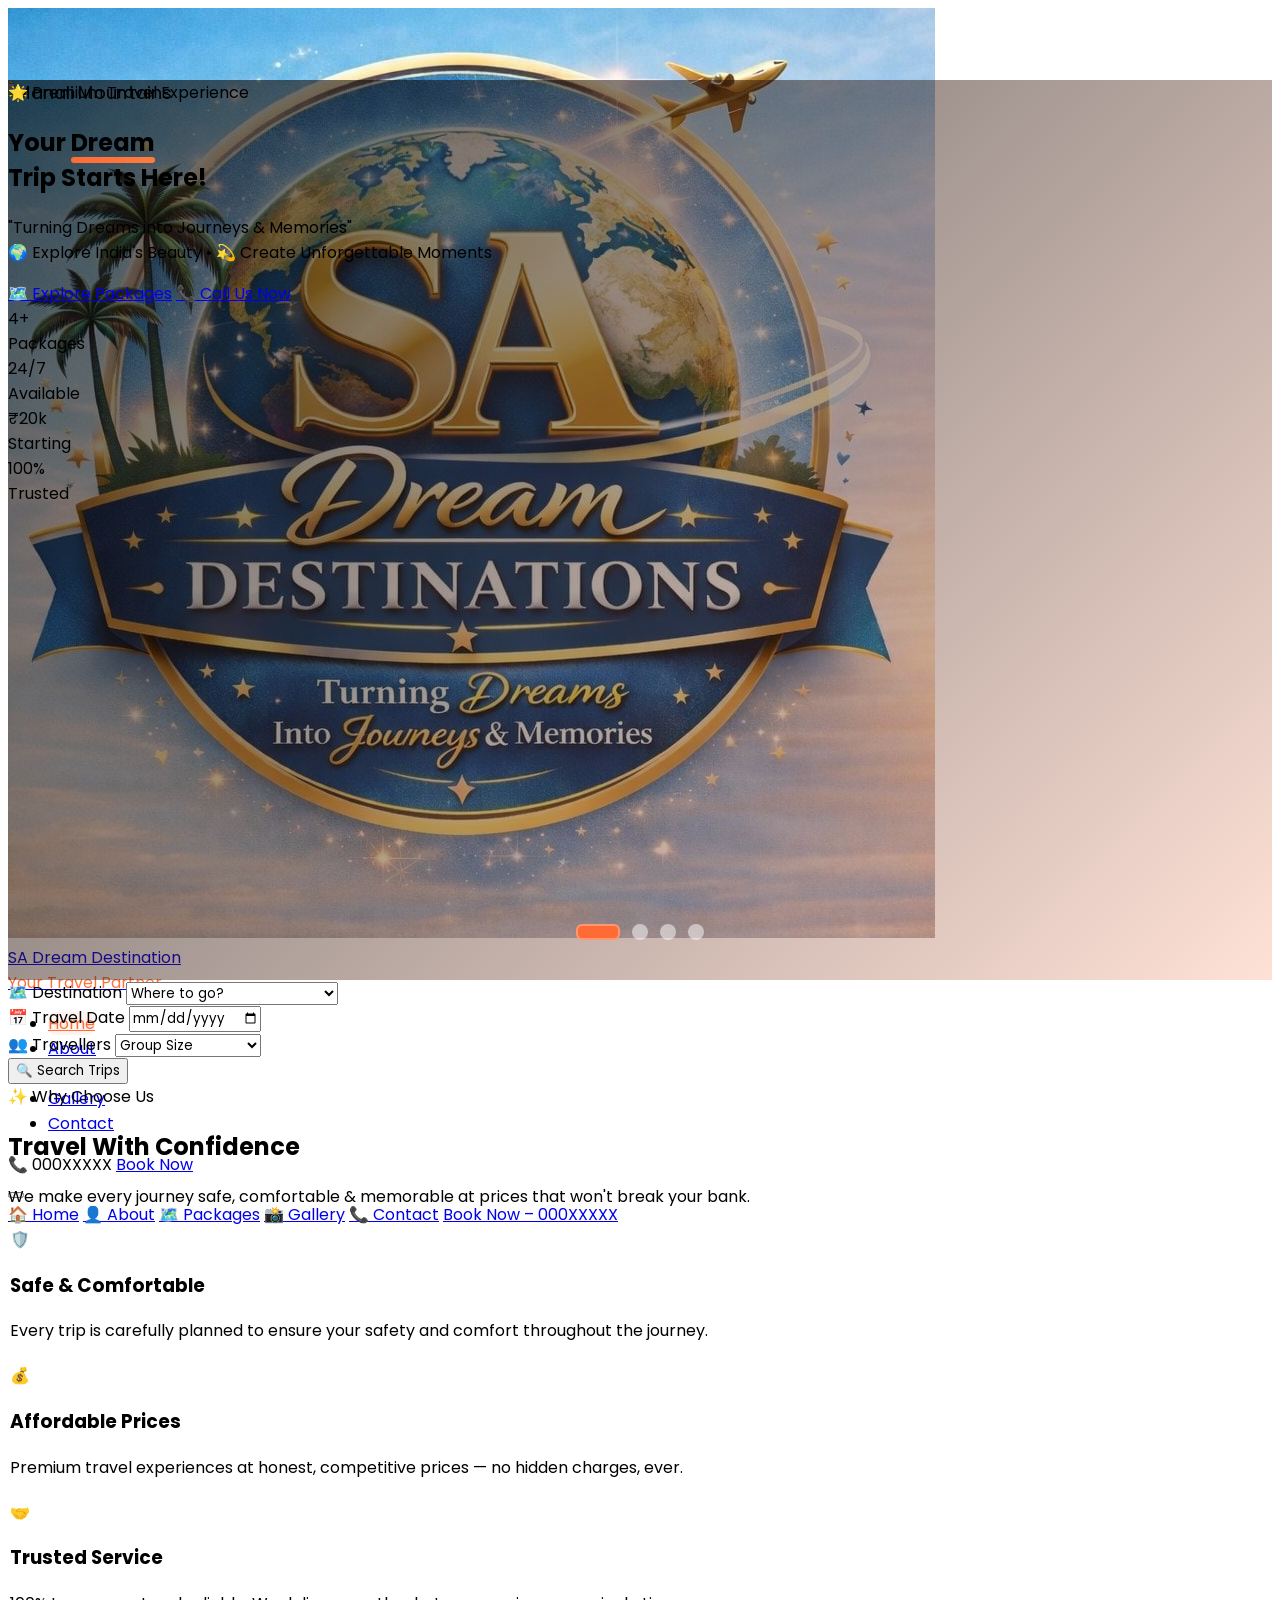
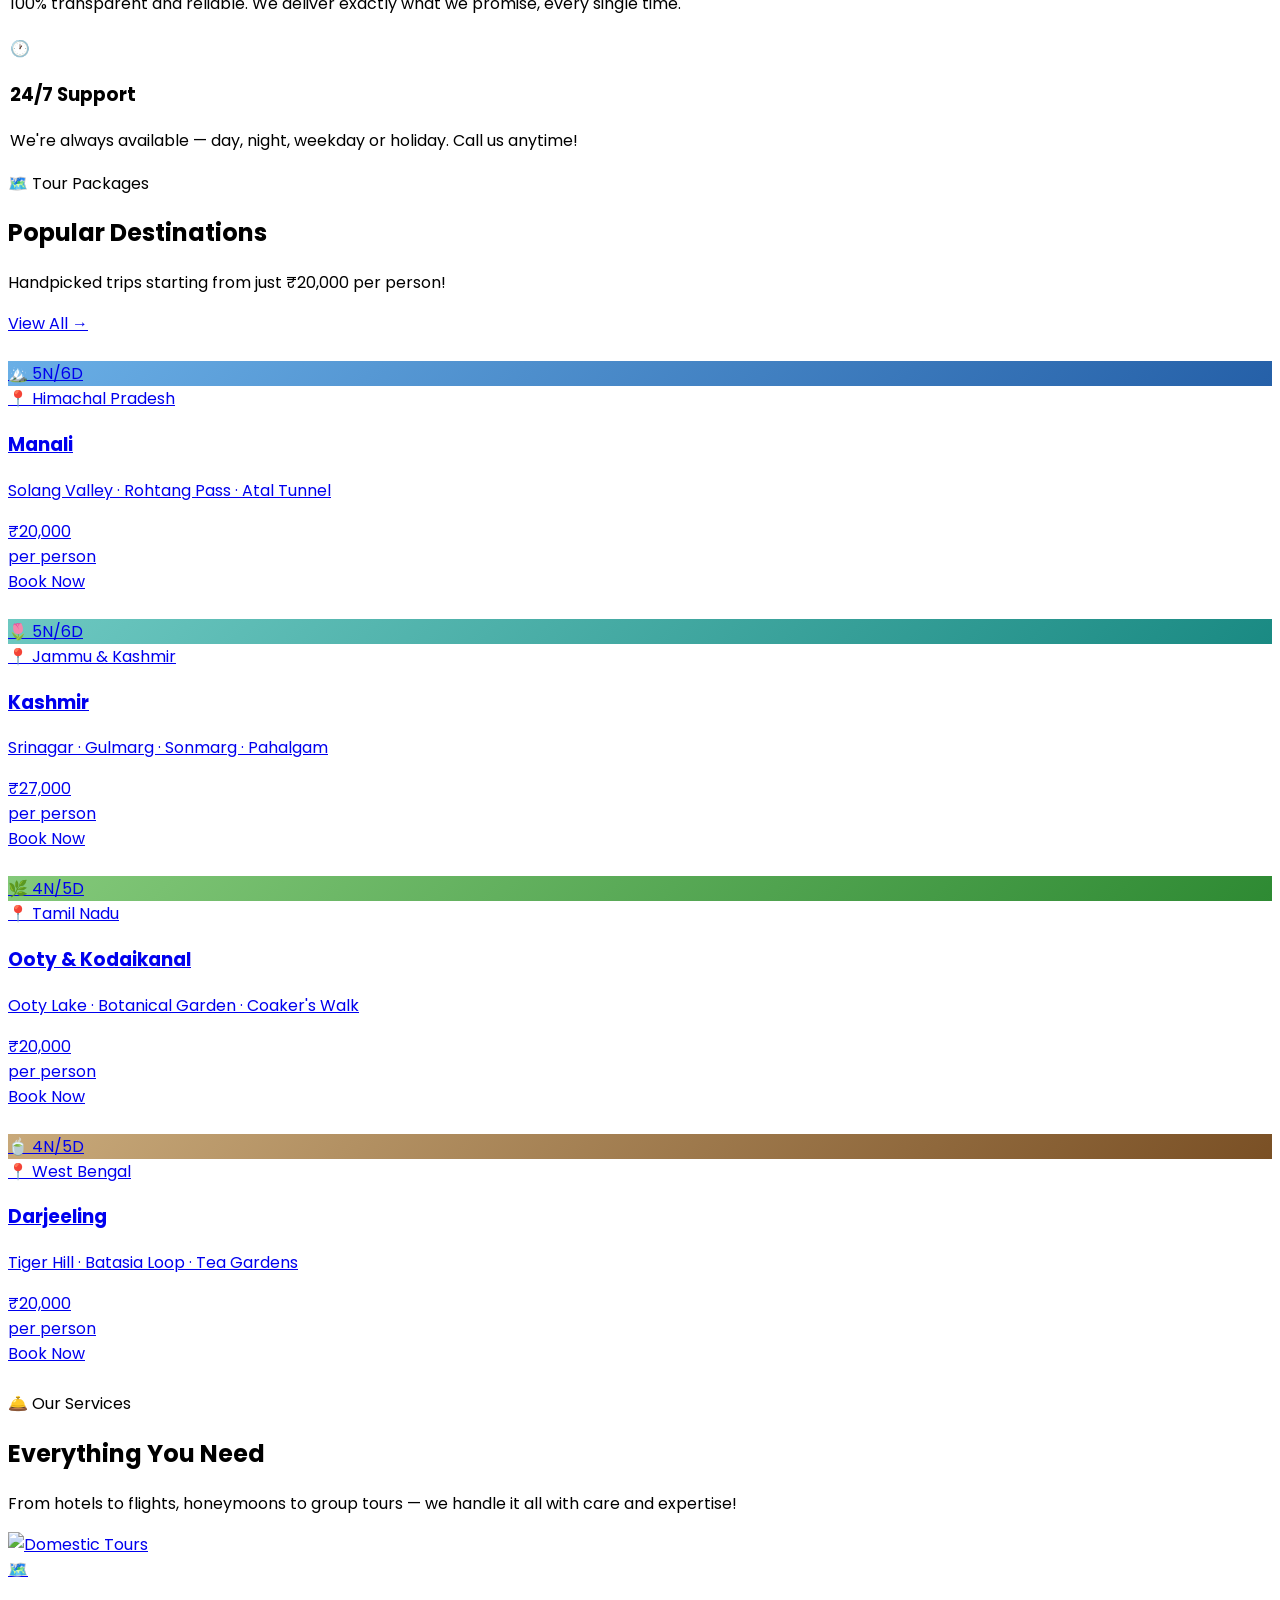
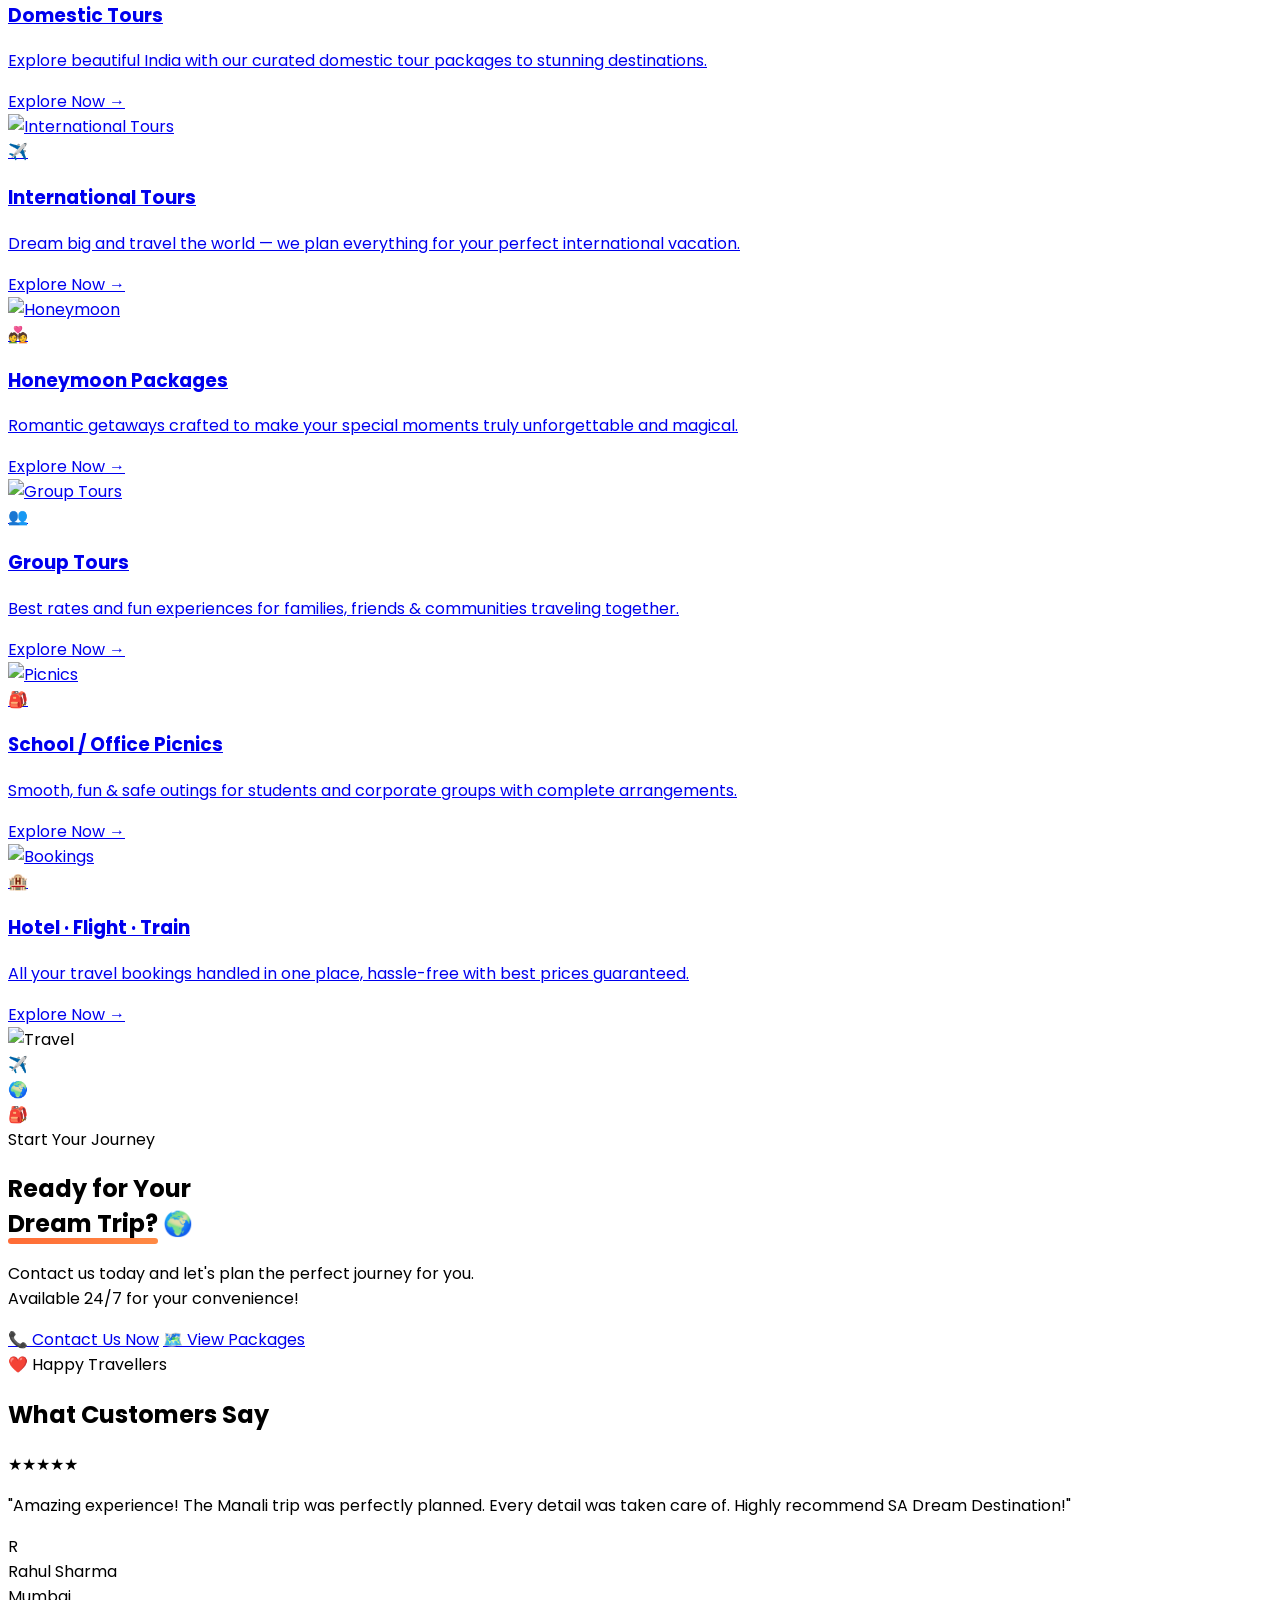
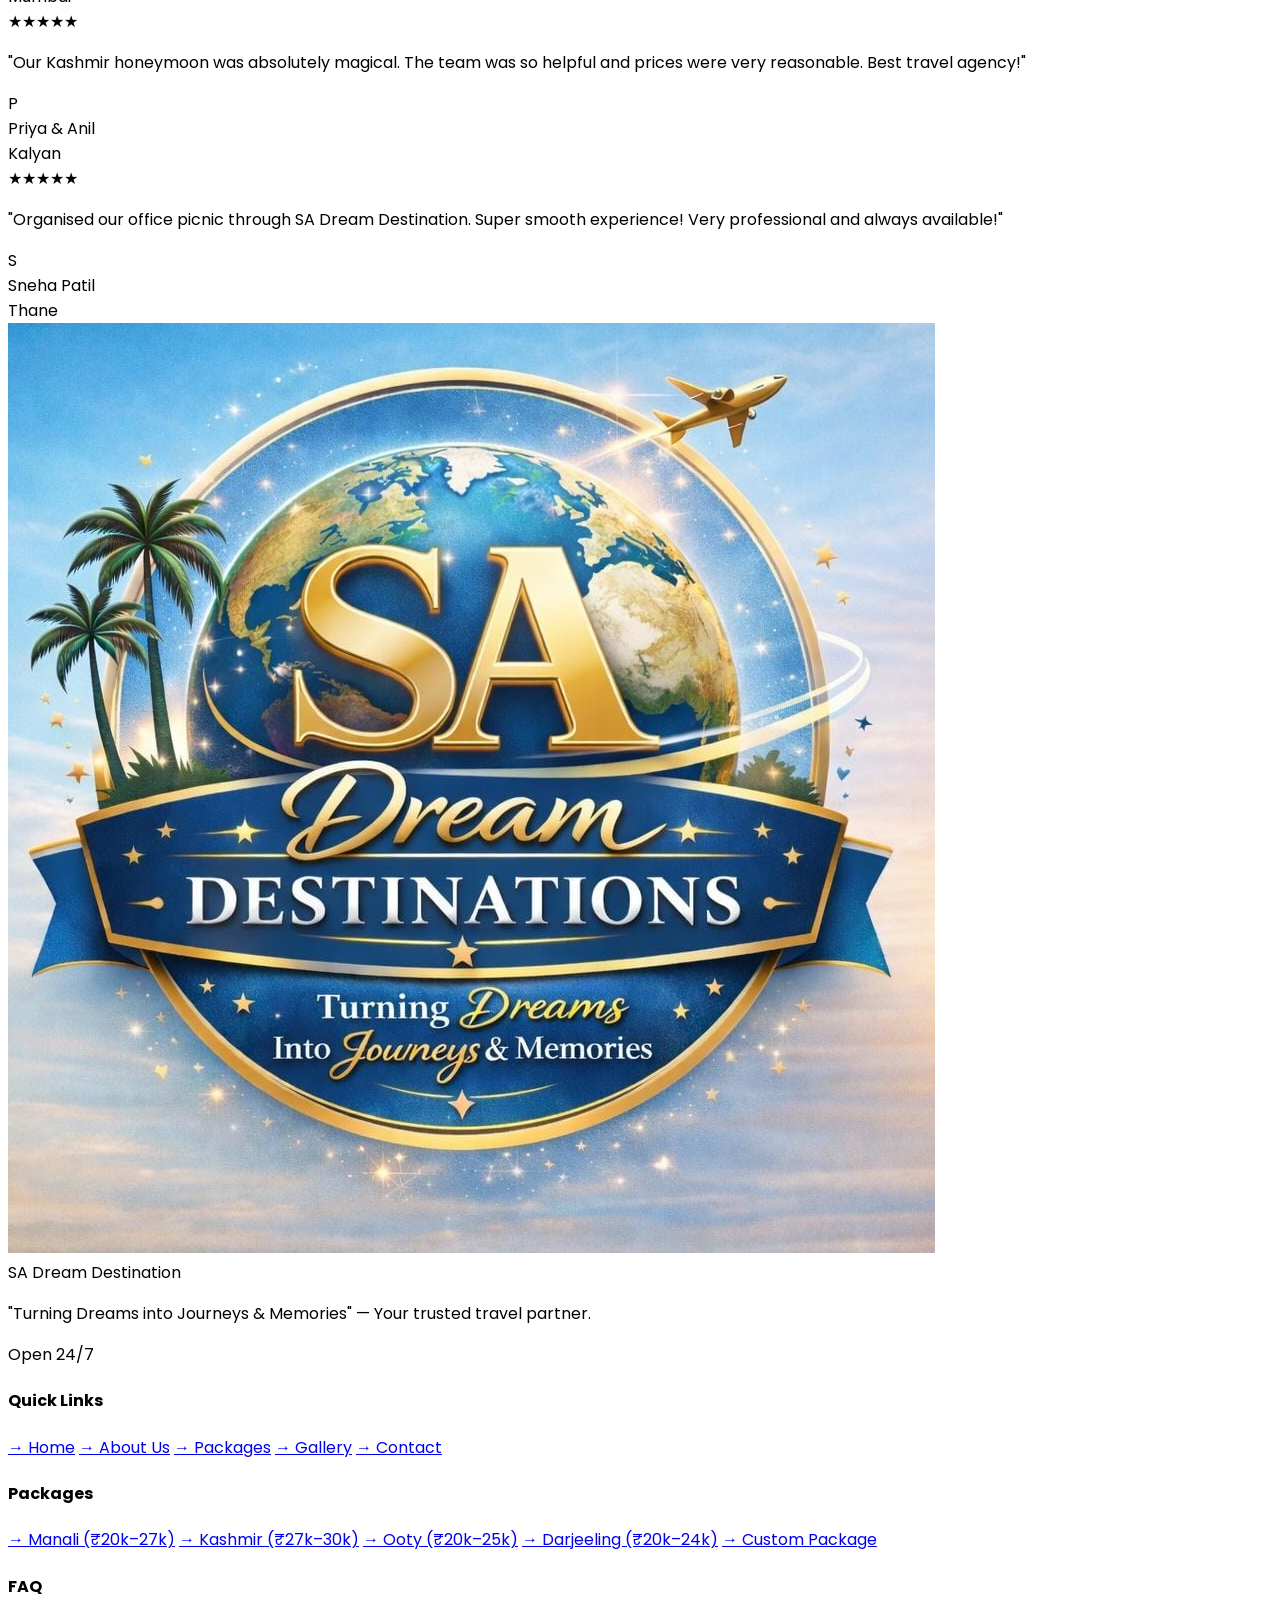
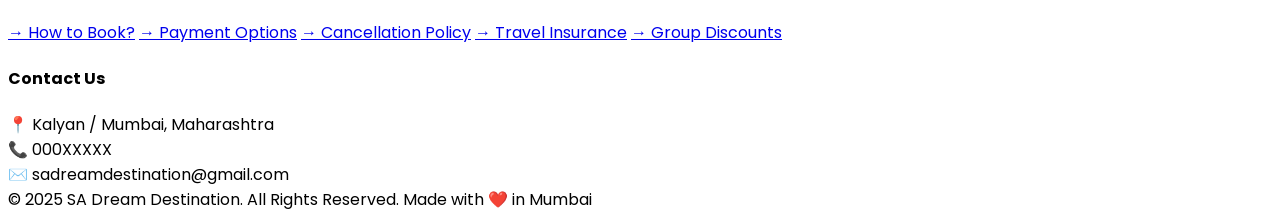
==== index.html @ b66e7861 "Updating service images with better ones and restructuring footer to 5 columns with FAQ section and " ====
<!DOCTYPE html>
<html lang="en">
<head>
  <meta charset="UTF-8" />
  <meta name="viewport" content="width=device-width, initial-scale=1.0"/>
  <title>SA Dream Destination | Home</title>
  <link rel="stylesheet" href="loader.css">
  <script src="https://cdn.tailwindcss.com"></script>
  <link href="https://fonts.googleapis.com/css2?family=Poppins:wght@300;400;500;600;700;800;900&display=swap" rel="stylesheet"/>
  <script>
    tailwind.config = {
      theme: {
        extend: {
          colors: {
            brand: '#FF6B35',
            branddark: '#D94F1E',
            navy: '#0F1F2E',
            navy2: '#1A3A5C',
            cream: '#FFF8F4',
          },
          fontFamily: { poppins: ['Poppins', 'sans-serif'] },
        }
      }
    }
  </script>
  <style>
    * { font-family: 'Poppins', sans-serif; scroll-behavior: smooth; }
    .hero-slider { position: relative; height: 100vh; overflow: hidden; }
    .slide { position: absolute; top: 0; left: 0; width: 100%; height: 100%; opacity: 0; transition: opacity 2s ease-in-out; }
    .slide.active { opacity: 1; }
    .slide img { width: 100%; height: 100%; object-fit: cover; filter: brightness(0.8); }
    .slide-overlay { position: absolute; inset: 0; background: linear-gradient(135deg, rgba(0,0,0,0.65) 0%, rgba(255,107,53,0.2) 100%); }
    @keyframes slideZoom { 0% { transform: scale(1); } 100% { transform: scale(1.15); } }
    @keyframes slideIn { 0% { transform: translateX(-100px); opacity: 0; } 100% { transform: translateX(0); opacity: 1; } }
    .slide.active img { animation: slideZoom 10s ease-out forwards; }
    .slider-dots { position: absolute; bottom: 40px; left: 50%; transform: translateX(-50%); display: flex; gap: 12px; z-index: 20; }
    .dot { width: 12px; height: 12px; border-radius: 50%; background: rgba(255,255,255,0.5); cursor: pointer; transition: all 0.4s cubic-bezier(0.4, 0, 0.2, 1); border: 2px solid transparent; }
    .dot:hover { background: rgba(255,255,255,0.8); transform: scale(1.2); }
    .dot.active { background: #FF6B35; width: 40px; border-radius: 6px; border-color: rgba(255,255,255,0.3); }
    @keyframes fadeUp { 0% { opacity:0; transform:translateY(50px); } 100% { opacity:1; transform:translateY(0); } }
    @keyframes fadeInScale { 0% { opacity:0; transform:scale(0.8); } 100% { opacity:1; transform:scale(1); } }
    @keyframes float { 0%, 100% { transform: translateY(0px); } 50% { transform: translateY(-20px); } }
    @keyframes rotateGlow { 0% { transform: rotate(0deg); } 100% { transform: rotate(360deg); } }
    @keyframes blink { 0%,100%{opacity:1} 50%{opacity:0.3} }
    @keyframes pulse { 0%,100%{box-shadow:0 0 0 0 rgba(6,214,160,0.4)} 70%{box-shadow:0 0 0 8px rgba(6,214,160,0)} }
    @keyframes shimmer { 0% { background-position: -1000px 0; } 100% { background-position: 1000px 0; } }
    @keyframes scroll { 0% { transform: translateX(100%); } 100% { transform: translateX(-100%); } }
    .scrolling-text { animation: scroll 15s linear infinite; white-space: nowrap; }
    .fade-up-1 { animation: fadeUp 0.8s 0.1s cubic-bezier(0.4, 0, 0.2, 1) both; }
    .fade-up-2 { animation: fadeUp 0.8s 0.3s cubic-bezier(0.4, 0, 0.2, 1) both; }
    .fade-up-3 { animation: fadeUp 0.8s 0.5s cubic-bezier(0.4, 0, 0.2, 1) both; }
    .fade-up-4 { animation: fadeUp 0.8s 0.7s cubic-bezier(0.4, 0, 0.2, 1) both; }
    .fade-up-5 { animation: fadeUp 0.8s 0.9s cubic-bezier(0.4, 0, 0.2, 1) both; }
    .float-anim { animation: float 3s ease-in-out infinite; }
    .blink-dot { animation: blink 2s infinite; }
    .pulse-dot { animation: pulse 2s infinite; }
    .glow-rotate { animation: rotateGlow 20s linear infinite; }
    .underline-anim { position: relative; display: inline-block; }
    .underline-anim::after { content:''; position:absolute; left:0; bottom:-3px; right:0; height:6px; background:linear-gradient(90deg,#FF6B35,#FFD166,#FF6B35); border-radius:3px; animation: shimmer 3s infinite; background-size: 1000px 100%; }
    .card-hover { transition: all 0.4s cubic-bezier(0.4, 0, 0.2, 1); }
    .card-hover:hover { transform: translateY(-10px) scale(1.02); box-shadow: 0 25px 60px rgba(255,107,53,0.25); }
    .nav-link { transition: all 0.3s cubic-bezier(0.4, 0, 0.2, 1); }
    .nav-link:hover, .nav-link.active { color: #FF6B35 !important; background: rgba(255,107,53,0.08); border-radius: 8px; transform: translateY(-2px); }
    .btn-brand { transition: all 0.4s cubic-bezier(0.4, 0, 0.2, 1); position: relative; overflow: hidden; }
    .btn-brand::before { content: ''; position: absolute; top: 50%; left: 50%; width: 0; height: 0; border-radius: 50%; background: rgba(255,255,255,0.3); transition: width 0.6s, height 0.6s, top 0.6s, left 0.6s; }
    .btn-brand:hover::before { width: 300px; height: 300px; top: -150px; left: -150px; }
    .btn-brand:hover { background: #D94F1E; transform: translateY(-3px) scale(1.05); box-shadow: 0 12px 35px rgba(255,107,53,0.5); }
    .btn-outline { transition: all 0.4s cubic-bezier(0.4, 0, 0.2, 1); }
    .btn-outline:hover { background: rgba(255,255,255,0.25); backdrop-filter: blur(10px); transform: translateY(-3px) scale(1.05); border-color: white; }
    .pkg-card { transition: all 0.5s cubic-bezier(0.4, 0, 0.2, 1); border: 2px solid transparent; }
    .pkg-card:hover { transform: translateY(-12px) rotate(-1deg); box-shadow: 0 30px 70px rgba(255,107,53,0.3); border-color: #FF6B35; }
    .pkg-card:hover .book-btn { background: #FF6B35; color: white; transform: scale(1.1); }
    .pkg-card .book-btn { transition: all 0.3s; }
    .svc-card { transition: all 0.4s cubic-bezier(0.4, 0, 0.2, 1); border: 2px solid transparent; }
    .svc-card:hover { border-color: #FF6B35; transform: translateY(-8px) scale(1.03); box-shadow: 0 20px 50px rgba(255,107,53,0.2); background: white; }
    .svc-card:hover .w-14 { transform: scale(1.2) rotate(10deg); }
    .svc-card .w-14 { transition: all 0.4s cubic-bezier(0.4, 0, 0.2, 1); }
    .why-card { transition: all 0.4s cubic-bezier(0.4, 0, 0.2, 1); border: 2px solid transparent; }
    .why-card:hover { border-color: #FF6B35; transform: translateY(-8px) scale(1.05); box-shadow: 0 20px 50px rgba(255,107,53,0.15); background: white; }
    .why-card:hover .w-16 { transform: scale(1.3) rotate(-10deg); }
    .why-card .w-16 { transition: all 0.5s cubic-bezier(0.4, 0, 0.2, 1); }
    .scroll-reveal { opacity: 0; transform: translateY(50px); transition: all 0.8s cubic-bezier(0.4, 0, 0.2, 1); }
    .scroll-reveal.active { opacity: 1; transform: translateY(0); }
  </style>
</head>
<body class="bg-cream text-navy">

<div id="page-loader">
  <div class="loader-clouds">
    <div class="loader-cloud loader-cloud1"></div>
    <div class="loader-cloud loader-cloud2"></div>
  </div>
  <div class="loader-content">
    <div class="loader-airplane">✈️</div>
    <div class="loader-text">Loading...</div>
  </div>
</div>

<!-- ════════════════════════════
     NAVBAR
════════════════════════════ -->
<nav id="navbar" class="fixed top-0 left-0 right-0 z-50 bg-white/95 backdrop-blur shadow-sm" style="height:72px;">
  <div class="max-w-7xl mx-auto px-6 h-full flex items-center justify-between">

    <!-- Logo -->
    <a href="index.html" class="flex items-center gap-3 no-underline">
      <img src="Gallery/logo.jpeg" alt="SA Dream Destination Logo" class="w-10 h-10 rounded-xl object-contain bg-white p-1">
      <div>
        <div class="font-black text-navy leading-none text-base">SA <span class="text-brand">Dream</span> Destination</div>
        <div class="text-xs font-bold" style="background: linear-gradient(90deg, #FF6B35, #FFD166); -webkit-background-clip: text; -webkit-text-fill-color: transparent; background-clip: text;">Your Travel Partner</div>
      </div>
    </a>

    <!-- Desktop Nav -->
    <ul class="hidden lg:flex gap-1 list-none m-0 p-0">
      <li><a href="index.html" class="nav-link active px-4 py-2 text-sm font-semibold text-gray-500 no-underline">Home</a></li>
      <li><a href="about.html" class="nav-link px-4 py-2 text-sm font-semibold text-gray-500 no-underline">About</a></li>
      <li><a href="packages.html" class="nav-link px-4 py-2 text-sm font-semibold text-gray-500 no-underline">Packages</a></li>
      <li><a href="gallery.html" class="nav-link px-4 py-2 text-sm font-semibold text-gray-500 no-underline">Gallery</a></li>
      <li><a href="contact.html" class="nav-link px-4 py-2 text-sm font-semibold text-gray-500 no-underline">Contact</a></li>
    </ul>

    <!-- Right -->
    <div class="hidden lg:flex items-center gap-3">
      <span class="text-sm font-bold text-navy2">📞 000XXXXX</span>
      <a href="contact.html" class="btn-brand bg-brand text-white px-5 py-2.5 rounded-xl text-sm font-bold no-underline">Book Now</a>
    </div>

    <!-- Hamburger -->
    <button id="ham-btn" class="lg:hidden flex flex-col gap-1.5 p-2 bg-transparent border-0 cursor-pointer">
      <span class="w-6 h-0.5 bg-navy rounded block"></span>
      <span class="w-6 h-0.5 bg-navy rounded block"></span>
      <span class="w-6 h-0.5 bg-navy rounded block"></span>
    </button>
  </div>

  <!-- Mobile Menu -->
  <div id="mob-menu" class="hidden lg:hidden bg-white border-t border-gray-100 px-6 pb-5 pt-3 shadow-lg">
    <a href="index.html" class="block py-3 text-base font-semibold text-brand border-b border-gray-100 no-underline">🏠 Home</a>
    <a href="about.html" class="block py-3 text-base font-semibold text-navy border-b border-gray-100 no-underline">👤 About</a>
    <a href="packages.html" class="block py-3 text-base font-semibold text-navy border-b border-gray-100 no-underline">🗺️ Packages</a>
    <a href="gallery.html" class="block py-3 text-base font-semibold text-navy border-b border-gray-100 no-underline">📸 Gallery</a>
    <a href="contact.html" class="block py-3 text-base font-semibold text-navy border-b border-gray-100 no-underline">📞 Contact</a>
    <a href="contact.html" class="mt-4 block text-center bg-brand text-white py-3 rounded-xl font-bold no-underline">Book Now – 000XXXXX</a>
  </div>
</nav>

<div class="pt-[72px]">

<!-- ════════════════════════════
     HERO SLIDER
════════════════════════════ -->
<section class="hero-slider">
  <!-- Slide 1 - Manali -->
  <div class="slide active">
    <img src="https://images.unsplash.com/photo-1626621341517-bbf3d9990a23?w=1920&q=80" alt="Manali Mountains">
    <div class="slide-overlay"></div>
  </div>
  <!-- Slide 2 - Kashmir -->
  <div class="slide">
    <img src="https://images.unsplash.com/photo-1605649487212-47bdab064df7?w=1920&q=80" alt="Kashmir Dal Lake">
    <div class="slide-overlay"></div>
  </div>
  <!-- Slide 3 - Ooty -->
  <div class="slide">
    <img src="https://images.unsplash.com/photo-1596895111956-bf1cf0599ce5?w=1920&q=80" alt="Ooty Tea Gardens">
    <div class="slide-overlay"></div>
  </div>
  <!-- Slide 4 - Darjeeling -->
  <div class="slide">
    <img src="https://images.unsplash.com/photo-1587474260584-136574528ed5?w=1920&q=80" alt="Darjeeling Hills">
    <div class="slide-overlay"></div>
  </div>

  <!-- Content Overlay -->
  <div class="absolute inset-0 flex items-center z-10">
    <div class="max-w-7xl mx-auto px-6 w-full text-center">
      <div class="max-w-4xl mx-auto">
        <div class="fade-up-1 inline-flex items-center gap-2 bg-yellow-400/20 backdrop-blur-sm border border-yellow-400/40 text-yellow-300 px-5 py-2 rounded-full text-sm font-bold tracking-widest uppercase mb-8">
          <span class="w-2.5 h-2.5 bg-yellow-300 rounded-full blink-dot"></span>
          🌟 Premium Travel Experience
        </div>

        <h1 class="fade-up-2 text-6xl lg:text-8xl font-black text-white leading-tight mb-6">
          Your <span class="text-brand underline-anim">Dream</span><br>
          Trip Starts Here!
        </h1>

        <p class="fade-up-3 text-xl lg:text-2xl text-white/95 leading-relaxed mb-10 max-w-3xl mx-auto">
          <span class="text-yellow-300 font-bold">"Turning Dreams into Journeys & Memories"</span><br>
          <span class="text-lg">🌍 Explore India's Beauty • 💫 Create Unforgettable Moments</span>
        </p>

        <div class="fade-up-4 flex flex-wrap gap-5 justify-center mb-12">
          <a href="packages.html" class="btn-brand bg-brand text-white px-10 py-5 rounded-2xl font-black text-lg no-underline shadow-2xl">🗺️ Explore Packages</a>
          <a href="contact.html" class="btn-outline border-3 border-white/70 bg-white/15 backdrop-blur-md text-white px-10 py-5 rounded-2xl font-black text-lg no-underline">📞 Call Us Now</a>
        </div>

        <!-- Stats bar -->
        <div class="fade-up-5 inline-grid grid-cols-4 border-2 border-white/30 rounded-3xl overflow-hidden bg-white/10 backdrop-blur-md max-w-2xl">
          <div class="py-6 text-center border-r-2 border-white/30">
            <div class="text-3xl font-black text-brand">4+</div>
            <div class="text-xs text-white/80 mt-2 uppercase tracking-wider font-bold">Packages</div>
          </div>
          <div class="py-6 text-center border-r-2 border-white/30">
            <div class="text-3xl font-black text-brand">24/7</div>
            <div class="text-xs text-white/80 mt-2 uppercase tracking-wider font-bold">Available</div>
          </div>
          <div class="py-6 text-center border-r-2 border-white/30">
            <div class="text-3xl font-black text-brand">₹20k</div>
            <div class="text-xs text-white/80 mt-2 uppercase tracking-wider font-bold">Starting</div>
          </div>
          <div class="py-6 text-center">
            <div class="text-3xl font-black text-brand">100%</div>
            <div class="text-xs text-white/80 mt-2 uppercase tracking-wider font-bold">Trusted</div>
          </div>
        </div>
      </div>
    </div>
  </div>

  <!-- Slider Dots -->
  <div class="slider-dots">
    <span class="dot active" data-slide="0"></span>
    <span class="dot" data-slide="1"></span>
    <span class="dot" data-slide="2"></span>
    <span class="dot" data-slide="3"></span>
  </div>
</section>

<!-- ════════════════════════════
     SEARCH BAR
════════════════════════════ -->
<div class="bg-white px-6 py-0">
  <div class="max-w-5xl mx-auto">
    <div class="-translate-y-7 bg-white rounded-2xl shadow-2xl grid grid-cols-1 md:grid-cols-4 overflow-hidden border border-gray-100">
      <div class="p-5 border-b md:border-b-0 md:border-r border-gray-100">
        <label class="text-[10px] font-black text-brand uppercase tracking-widest block mb-1">🗺️ Destination</label>
        <select class="w-full border-0 outline-none text-sm font-semibold text-navy bg-transparent">
          <option>Where to go?</option>
          <option>Manali – Himachal Pradesh</option>
          <option>Kashmir – Srinagar/Gulmarg</option>
          <option>Ooty & Kodaikanal</option>
          <option>Darjeeling – West Bengal</option>
          <option>International Tour</option>
        </select>
      </div>
      <div class="p-5 border-b md:border-b-0 md:border-r border-gray-100">
        <label class="text-[10px] font-black text-brand uppercase tracking-widest block mb-1">📅 Travel Date</label>
        <input type="date" class="w-full border-0 outline-none text-sm font-semibold text-navy bg-transparent"/>
      </div>
      <div class="p-5 border-b md:border-b-0 md:border-r border-gray-100">
        <label class="text-[10px] font-black text-brand uppercase tracking-widest block mb-1">👥 Travellers</label>
        <select class="w-full border-0 outline-none text-sm font-semibold text-navy bg-transparent">
          <option>Group Size</option>
          <option>1 – Solo</option>
          <option>2 – Couple</option>
          <option>3–5 – Small Group</option>
          <option>6–15 – Group</option>
          <option>15+ – Large Group</option>
        </select>
      </div>
      <button onclick="window.location='contact.html'" class="btn-brand bg-brand text-white p-5 font-black text-sm flex items-center justify-center gap-2 border-0 cursor-pointer">🔍 Search Trips</button>
    </div>
  </div>
</div>

<!-- ════════════════════════════
     WHY CHOOSE US
════════════════════════════ -->
<section class="bg-white py-24 px-6">
  <div class="max-w-6xl mx-auto">
    <div class="text-center mb-16">
      <span class="inline-flex items-center gap-2 bg-brand/10 text-brand px-5 py-2 rounded-full text-xs font-black uppercase tracking-widest mb-5">✨ Why Choose Us</span>
      <h2 class="text-5xl font-black text-navy mb-4">Travel With <span class="text-brand">Confidence</span></h2>
      <p class="text-gray-600 text-lg max-w-2xl mx-auto">We make every journey safe, comfortable & memorable at prices that won't break your bank.</p>
    </div>
    <div class="grid grid-cols-1 sm:grid-cols-2 lg:grid-cols-4 gap-5">
      <div class="why-card bg-orange-50 rounded-2xl p-8 text-center cursor-default" style="transition-delay: 0.1s;">
        <div class="w-16 h-16 bg-orange-100 rounded-2xl flex items-center justify-center text-3xl mx-auto mb-5">🛡️</div>
        <h3 class="font-black text-navy text-base mb-2">Safe & Comfortable</h3>
        <p class="text-gray-500 text-sm leading-relaxed">Every trip is carefully planned to ensure your safety and comfort throughout the journey.</p>
      </div>
      <div class="why-card bg-green-50 rounded-2xl p-8 text-center cursor-default" style="transition-delay: 0.2s;">
        <div class="w-16 h-16 bg-green-100 rounded-2xl flex items-center justify-center text-3xl mx-auto mb-5">💰</div>
        <h3 class="font-black text-navy text-base mb-2">Affordable Prices</h3>
        <p class="text-gray-500 text-sm leading-relaxed">Premium travel experiences at honest, competitive prices — no hidden charges, ever.</p>
      </div>
      <div class="why-card bg-yellow-50 rounded-2xl p-8 text-center cursor-default" style="transition-delay: 0.3s;">
        <div class="w-16 h-16 bg-yellow-100 rounded-2xl flex items-center justify-center text-3xl mx-auto mb-5">🤝</div>
        <h3 class="font-black text-navy text-base mb-2">Trusted Service</h3>
        <p class="text-gray-500 text-sm leading-relaxed">100% transparent and reliable. We deliver exactly what we promise, every single time.</p>
      </div>
      <div class="why-card bg-blue-50 rounded-2xl p-8 text-center cursor-default" style="transition-delay: 0.4s;">
        <div class="w-16 h-16 bg-blue-100 rounded-2xl flex items-center justify-center text-3xl mx-auto mb-5">🕐</div>
        <h3 class="font-black text-navy text-base mb-2">24/7 Support</h3>
        <p class="text-gray-500 text-sm leading-relaxed">We're always available — day, night, weekday or holiday. Call us anytime!</p>
      </div>
    </div>
  </div>
</section>

<!-- ════════════════════════════
     PACKAGES
════════════════════════════ -->
<section class="bg-orange-50/60 py-20 px-6">
  <div class="max-w-6xl mx-auto">
    <div class="flex flex-col md:flex-row items-start md:items-end justify-between mb-14 gap-4">
      <div>
        <span class="inline-flex items-center gap-2 bg-brand/10 text-brand px-4 py-1.5 rounded-full text-xs font-black uppercase tracking-widest mb-4">🗺️ Tour Packages</span>
        <h2 class="text-4xl font-black text-navy mb-2">Popular <span class="text-brand">Destinations</span></h2>
        <p class="text-gray-500">Handpicked trips starting from just ₹20,000 per person!</p>
      </div>
      <a href="packages.html" class="btn-brand bg-brand text-white px-6 py-3 rounded-xl font-bold text-sm no-underline whitespace-nowrap">View All →</a>
    </div>

    <div class="grid grid-cols-1 sm:grid-cols-2 lg:grid-cols-4 gap-5">
      <!-- Manali -->
      <a href="packages.html" class="pkg-card bg-white rounded-2xl overflow-hidden no-underline shadow-sm block" style="transition-delay: 0.1s;">
        <div class="h-48 flex items-center justify-center text-7xl relative" style="background:linear-gradient(135deg,#6AAFE6,#2560A8);">
          🏔️
          <span class="absolute top-3 right-3 bg-black/40 text-white text-xs font-bold px-3 py-1 rounded-full backdrop-blur-sm">5N/6D</span>
        </div>
        <div class="p-5">
          <div class="text-xs font-black text-brand uppercase tracking-wider mb-1">📍 Himachal Pradesh</div>
          <h3 class="font-black text-navy text-lg mb-1">Manali</h3>
          <p class="text-gray-400 text-xs mb-4">Solang Valley · Rohtang Pass · Atal Tunnel</p>
          <div class="flex items-center justify-between border-t border-gray-100 pt-4">
            <div>
              <div class="text-brand font-black text-lg">₹20,000</div>
              <div class="text-gray-400 text-xs">per person</div>
            </div>
            <span class="book-btn bg-navy text-white text-xs font-bold px-4 py-2 rounded-lg transition-colors">Book Now</span>
          </div>
        </div>
      </a>

      <!-- Kashmir -->
      <a href="packages.html" class="pkg-card bg-white rounded-2xl overflow-hidden no-underline shadow-sm block" style="transition-delay: 0.2s;">
        <div class="h-48 flex items-center justify-center text-7xl relative" style="background:linear-gradient(135deg,#6DC8C1,#1A8A83);">
          🌷
          <span class="absolute top-3 right-3 bg-black/40 text-white text-xs font-bold px-3 py-1 rounded-full backdrop-blur-sm">5N/6D</span>
        </div>
        <div class="p-5">
          <div class="text-xs font-black text-brand uppercase tracking-wider mb-1">📍 Jammu & Kashmir</div>
          <h3 class="font-black text-navy text-lg mb-1">Kashmir</h3>
          <p class="text-gray-400 text-xs mb-4">Srinagar · Gulmarg · Sonmarg · Pahalgam</p>
          <div class="flex items-center justify-between border-t border-gray-100 pt-4">
            <div>
              <div class="text-brand font-black text-lg">₹27,000</div>
              <div class="text-gray-400 text-xs">per person</div>
            </div>
            <span class="book-btn bg-navy text-white text-xs font-bold px-4 py-2 rounded-lg transition-colors">Book Now</span>
          </div>
        </div>
      </a>

      <!-- Ooty -->
      <a href="packages.html" class="pkg-card bg-white rounded-2xl overflow-hidden no-underline shadow-sm block" style="transition-delay: 0.3s;">
        <div class="h-48 flex items-center justify-center text-7xl relative" style="background:linear-gradient(135deg,#84C97A,#2E8A33);">
          🌿
          <span class="absolute top-3 right-3 bg-black/40 text-white text-xs font-bold px-3 py-1 rounded-full backdrop-blur-sm">4N/5D</span>
        </div>
        <div class="p-5">
          <div class="text-xs font-black text-brand uppercase tracking-wider mb-1">📍 Tamil Nadu</div>
          <h3 class="font-black text-navy text-lg mb-1">Ooty & Kodaikanal</h3>
          <p class="text-gray-400 text-xs mb-4">Ooty Lake · Botanical Garden · Coaker's Walk</p>
          <div class="flex items-center justify-between border-t border-gray-100 pt-4">
            <div>
              <div class="text-brand font-black text-lg">₹20,000</div>
              <div class="text-gray-400 text-xs">per person</div>
            </div>
            <span class="book-btn bg-navy text-white text-xs font-bold px-4 py-2 rounded-lg transition-colors">Book Now</span>
          </div>
        </div>
      </a>

      <!-- Darjeeling -->
      <a href="packages.html" class="pkg-card bg-white rounded-2xl overflow-hidden no-underline shadow-sm block" style="transition-delay: 0.4s;">
        <div class="h-48 flex items-center justify-center text-7xl relative" style="background:linear-gradient(135deg,#C8A97A,#7A5025);">
          🍵
          <span class="absolute top-3 right-3 bg-black/40 text-white text-xs font-bold px-3 py-1 rounded-full backdrop-blur-sm">4N/5D</span>
        </div>
        <div class="p-5">
          <div class="text-xs font-black text-brand uppercase tracking-wider mb-1">📍 West Bengal</div>
          <h3 class="font-black text-navy text-lg mb-1">Darjeeling</h3>
          <p class="text-gray-400 text-xs mb-4">Tiger Hill · Batasia Loop · Tea Gardens</p>
          <div class="flex items-center justify-between border-t border-gray-100 pt-4">
            <div>
              <div class="text-brand font-black text-lg">₹20,000</div>
              <div class="text-gray-400 text-xs">per person</div>
            </div>
            <span class="book-btn bg-navy text-white text-xs font-bold px-4 py-2 rounded-lg transition-colors">Book Now</span>
          </div>
        </div>
      </a>
    </div>
  </div>
</section>

<!-- ════════════════════════════
     SERVICES
════════════════════════════ -->
<section class="bg-gradient-to-br from-orange-50 via-white to-blue-50 py-20 px-6 relative overflow-hidden">
  <div class="absolute top-0 right-0 w-96 h-96 bg-brand/5 rounded-full blur-3xl"></div>
  <div class="absolute bottom-0 left-0 w-96 h-96 bg-blue-500/5 rounded-full blur-3xl"></div>
  
  <div class="max-w-6xl mx-auto relative z-10">
    <div class="text-center mb-16">
      <span class="inline-flex items-center gap-2 bg-brand/10 text-brand px-5 py-2 rounded-full text-xs font-black uppercase tracking-widest mb-5">🛎️ Our Services</span>
      <h2 class="text-5xl font-black text-navy mb-4">Everything You <span class="text-brand">Need</span></h2>
      <p class="text-gray-600 text-lg max-w-2xl mx-auto">From hotels to flights, honeymoons to group tours — we handle it all with care and expertise!</p>
    </div>
    
    <div class="grid grid-cols-1 md:grid-cols-2 lg:grid-cols-3 gap-6">
      <!-- Domestic Tours -->
      <a href="contact.html" class="group relative bg-white rounded-3xl overflow-hidden no-underline block border-2 border-transparent hover:border-brand transition-all duration-500 hover:shadow-2xl hover:-translate-y-2" style="transition-delay: 0.1s;">
        <div class="h-48 overflow-hidden">
          <img src="https://images.unsplash.com/photo-1524492412937-b28074a5d7da?w=600&q=80" alt="Domestic Tours" class="w-full h-full object-cover group-hover:scale-110 transition-transform duration-500">
          <div class="absolute inset-0 bg-gradient-to-t from-black/60 to-transparent"></div>
        </div>
        <div class="p-8">
          <div class="w-16 h-16 bg-gradient-to-br from-orange-400 to-orange-600 rounded-2xl flex items-center justify-center text-3xl -mt-16 mb-5 relative z-10 shadow-xl group-hover:scale-110 group-hover:rotate-12 transition-all duration-500">🗺️</div>
          <h3 class="font-black text-navy text-xl mb-3 group-hover:text-brand transition-colors">Domestic Tours</h3>
          <p class="text-gray-600 text-sm leading-relaxed mb-4">Explore beautiful India with our curated domestic tour packages to stunning destinations.</p>
          <div class="flex items-center gap-2 text-brand font-bold text-sm group-hover:gap-4 transition-all">
            <span>Explore Now</span>
            <span class="group-hover:translate-x-2 transition-transform">→</span>
          </div>
        </div>
      </a>

      <!-- International Tours -->
      <a href="contact.html" class="group relative bg-white rounded-3xl overflow-hidden no-underline block border-2 border-transparent hover:border-brand transition-all duration-500 hover:shadow-2xl hover:-translate-y-2" style="transition-delay: 0.2s;">
        <div class="h-48 overflow-hidden">
          <img src="https://images.unsplash.com/photo-1502920917128-1aa500764cbd?w=600&q=80" alt="International Tours" class="w-full h-full object-cover group-hover:scale-110 transition-transform duration-500">
          <div class="absolute inset-0 bg-gradient-to-t from-black/60 to-transparent"></div>
        </div>
        <div class="p-8">
          <div class="w-16 h-16 bg-gradient-to-br from-blue-400 to-blue-600 rounded-2xl flex items-center justify-center text-3xl -mt-16 mb-5 relative z-10 shadow-xl group-hover:scale-110 group-hover:rotate-12 transition-all duration-500">✈️</div>
          <h3 class="font-black text-navy text-xl mb-3 group-hover:text-brand transition-colors">International Tours</h3>
          <p class="text-gray-600 text-sm leading-relaxed mb-4">Dream big and travel the world — we plan everything for your perfect international vacation.</p>
          <div class="flex items-center gap-2 text-brand font-bold text-sm group-hover:gap-4 transition-all">
            <span>Explore Now</span>
            <span class="group-hover:translate-x-2 transition-transform">→</span>
          </div>
        </div>
      </a>

      <!-- Honeymoon Packages -->
      <a href="contact.html" class="group relative bg-white rounded-3xl overflow-hidden no-underline block border-2 border-transparent hover:border-brand transition-all duration-500 hover:shadow-2xl hover:-translate-y-2" style="transition-delay: 0.3s;">
        <div class="h-48 overflow-hidden">
          <img src="https://images.unsplash.com/photo-1518548419970-58e3b4079ab2?w=600&q=80" alt="Honeymoon" class="w-full h-full object-cover group-hover:scale-110 transition-transform duration-500">
          <div class="absolute inset-0 bg-gradient-to-t from-black/60 to-transparent"></div>
        </div>
        <div class="p-8">
          <div class="w-16 h-16 bg-gradient-to-br from-pink-400 to-pink-600 rounded-2xl flex items-center justify-center text-3xl -mt-16 mb-5 relative z-10 shadow-xl group-hover:scale-110 group-hover:rotate-12 transition-all duration-500">💑</div>
          <h3 class="font-black text-navy text-xl mb-3 group-hover:text-brand transition-colors">Honeymoon Packages</h3>
          <p class="text-gray-600 text-sm leading-relaxed mb-4">Romantic getaways crafted to make your special moments truly unforgettable and magical.</p>
          <div class="flex items-center gap-2 text-brand font-bold text-sm group-hover:gap-4 transition-all">
            <span>Explore Now</span>
            <span class="group-hover:translate-x-2 transition-transform">→</span>
          </div>
        </div>
      </a>

      <!-- Group Tours -->
      <a href="contact.html" class="group relative bg-white rounded-3xl overflow-hidden no-underline block border-2 border-transparent hover:border-brand transition-all duration-500 hover:shadow-2xl hover:-translate-y-2" style="transition-delay: 0.4s;">
        <div class="h-48 overflow-hidden">
          <img src="https://images.unsplash.com/photo-1523906834658-6e24ef2386f9?w=600&q=80" alt="Group Tours" class="w-full h-full object-cover group-hover:scale-110 transition-transform duration-500">
          <div class="absolute inset-0 bg-gradient-to-t from-black/60 to-transparent"></div>
        </div>
        <div class="p-8">
          <div class="w-16 h-16 bg-gradient-to-br from-green-400 to-green-600 rounded-2xl flex items-center justify-center text-3xl -mt-16 mb-5 relative z-10 shadow-xl group-hover:scale-110 group-hover:rotate-12 transition-all duration-500">👥</div>
          <h3 class="font-black text-navy text-xl mb-3 group-hover:text-brand transition-colors">Group Tours</h3>
          <p class="text-gray-600 text-sm leading-relaxed mb-4">Best rates and fun experiences for families, friends & communities traveling together.</p>
          <div class="flex items-center gap-2 text-brand font-bold text-sm group-hover:gap-4 transition-all">
            <span>Explore Now</span>
            <span class="group-hover:translate-x-2 transition-transform">→</span>
          </div>
        </div>
      </a>

      <!-- School/Office Picnics -->
      <a href="contact.html" class="group relative bg-white rounded-3xl overflow-hidden no-underline block border-2 border-transparent hover:border-brand transition-all duration-500 hover:shadow-2xl hover:-translate-y-2" style="transition-delay: 0.5s;">
        <div class="h-48 overflow-hidden">
          <img src="https://images.unsplash.com/photo-1511895426328-dc8714191300?w=600&q=80" alt="Picnics" class="w-full h-full object-cover group-hover:scale-110 transition-transform duration-500">
          <div class="absolute inset-0 bg-gradient-to-t from-black/60 to-transparent"></div>
        </div>
        <div class="p-8">
          <div class="w-16 h-16 bg-gradient-to-br from-yellow-400 to-yellow-600 rounded-2xl flex items-center justify-center text-3xl -mt-16 mb-5 relative z-10 shadow-xl group-hover:scale-110 group-hover:rotate-12 transition-all duration-500">🎒</div>
          <h3 class="font-black text-navy text-xl mb-3 group-hover:text-brand transition-colors">School / Office Picnics</h3>
          <p class="text-gray-600 text-sm leading-relaxed mb-4">Smooth, fun & safe outings for students and corporate groups with complete arrangements.</p>
          <div class="flex items-center gap-2 text-brand font-bold text-sm group-hover:gap-4 transition-all">
            <span>Explore Now</span>
            <span class="group-hover:translate-x-2 transition-transform">→</span>
          </div>
        </div>
      </a>

      <!-- Hotel/Flight/Train Booking -->
      <a href="contact.html" class="group relative bg-white rounded-3xl overflow-hidden no-underline block border-2 border-transparent hover:border-brand transition-all duration-500 hover:shadow-2xl hover:-translate-y-2" style="transition-delay: 0.6s;">
        <div class="h-48 overflow-hidden">
          <img src="https://images.unsplash.com/photo-1464037866556-6812c9d1c72e?w=600&q=80" alt="Bookings" class="w-full h-full object-cover group-hover:scale-110 transition-transform duration-500">
          <div class="absolute inset-0 bg-gradient-to-t from-black/60 to-transparent"></div>
        </div>
        <div class="p-8">
          <div class="w-16 h-16 bg-gradient-to-br from-purple-400 to-purple-600 rounded-2xl flex items-center justify-center text-3xl -mt-16 mb-5 relative z-10 shadow-xl group-hover:scale-110 group-hover:rotate-12 transition-all duration-500">🏨</div>
          <h3 class="font-black text-navy text-xl mb-3 group-hover:text-brand transition-colors">Hotel · Flight · Train</h3>
          <p class="text-gray-600 text-sm leading-relaxed mb-4">All your travel bookings handled in one place, hassle-free with best prices guaranteed.</p>
          <div class="flex items-center gap-2 text-brand font-bold text-sm group-hover:gap-4 transition-all">
            <span>Explore Now</span>
            <span class="group-hover:translate-x-2 transition-transform">→</span>
          </div>
        </div>
      </a>
    </div>
  </div>
</section>

<!-- ════════════════════════════
     CTA BANNER
════════════════════════════ -->
<section class="relative py-32 px-6 overflow-hidden">
  <!-- Background Image -->
  <div class="absolute inset-0">
    <img src="https://images.unsplash.com/photo-1488646953014-85cb44e25828?w=1920&q=80" alt="Travel" class="w-full h-full object-cover">
    <div class="absolute inset-0 bg-gradient-to-r from-navy/95 via-navy/85 to-brand/80"></div>
  </div>
  
  <!-- Animated Elements -->
  <div class="absolute top-10 right-10 text-8xl opacity-10 float-anim">✈️</div>
  <div class="absolute bottom-10 left-10 text-7xl opacity-10 float-anim" style="animation-delay: 1s;">🌍</div>
  <div class="absolute top-1/2 left-1/4 text-6xl opacity-5 float-anim" style="animation-delay: 2s;">🎒</div>
  
  <div class="max-w-4xl mx-auto text-center relative z-10">
    <div class="inline-flex items-center gap-2 bg-yellow-400/20 backdrop-blur-sm border border-yellow-400/40 text-yellow-300 px-5 py-2 rounded-full text-sm font-bold tracking-widest uppercase mb-6">
      <span class="w-2.5 h-2.5 bg-yellow-300 rounded-full blink-dot"></span>
      Start Your Journey
    </div>
    
    <h2 class="text-5xl lg:text-6xl font-black text-white mb-6 leading-tight">
      Ready for Your<br>
      <span class="text-brand underline-anim">Dream Trip?</span> 🌍
    </h2>
    
    <p class="text-white/90 text-xl mb-12 max-w-2xl mx-auto leading-relaxed">
      Contact us today and let's plan the perfect journey for you.<br>
      <span class="text-yellow-300 font-bold">Available 24/7 for your convenience!</span>
    </p>
    
    <div class="flex flex-wrap gap-5 justify-center">
      <a href="contact.html" class="btn-brand bg-brand text-white font-black px-10 py-5 rounded-2xl text-lg no-underline shadow-2xl">📞 Contact Us Now</a>
      <a href="packages.html" class="border-3 border-white/70 bg-white/15 backdrop-blur-md text-white font-black px-10 py-5 rounded-2xl text-lg no-underline hover:bg-white/25 transition-all">🗺️ View Packages</a>
    </div>
  </div>
</section>

<!-- ════════════════════════════
     TESTIMONIALS
════════════════════════════ -->
<section class="bg-orange-50/60 py-20 px-6">
  <div class="max-w-6xl mx-auto">
    <div class="text-center mb-14">
      <span class="inline-flex items-center gap-2 bg-brand/10 text-brand px-4 py-1.5 rounded-full text-xs font-black uppercase tracking-widest mb-4">❤️ Happy Travellers</span>
      <h2 class="text-4xl font-black text-navy">What Customers <span class="text-brand">Say</span></h2>
    </div>
    <div class="grid grid-cols-1 md:grid-cols-3 gap-6">
      <div class="bg-white rounded-2xl p-7 shadow-lg border-2 border-brand/10 hover:border-brand transition-all">
        <div class="text-yellow-400 text-xl tracking-widest mb-4">★★★★★</div>
        <p class="text-gray-600 text-sm leading-relaxed mb-6 italic">"Amazing experience! The Manali trip was perfectly planned. Every detail was taken care of. Highly recommend SA Dream Destination!"</p>
        <div class="flex items-center gap-3">
          <div class="w-11 h-11 rounded-full bg-brand flex items-center justify-center text-white font-black shadow-lg">R</div>
          <div><div class="font-bold text-navy text-sm">Rahul Sharma</div><div class="text-gray-400 text-xs">Mumbai</div></div>
        </div>
      </div>
      <div class="bg-white rounded-2xl p-7 shadow-lg border-2 border-brand/10 hover:border-brand transition-all">
        <div class="text-yellow-400 text-xl tracking-widest mb-4">★★★★★</div>
        <p class="text-gray-600 text-sm leading-relaxed mb-6 italic">"Our Kashmir honeymoon was absolutely magical. The team was so helpful and prices were very reasonable. Best travel agency!"</p>
        <div class="flex items-center gap-3">
          <div class="w-11 h-11 rounded-full bg-brand flex items-center justify-center text-white font-black shadow-lg">P</div>
          <div><div class="font-bold text-navy text-sm">Priya & Anil</div><div class="text-gray-400 text-xs">Kalyan</div></div>
        </div>
      </div>
      <div class="bg-white rounded-2xl p-7 shadow-lg border-2 border-brand/10 hover:border-brand transition-all">
        <div class="text-yellow-400 text-xl tracking-widest mb-4">★★★★★</div>
        <p class="text-gray-600 text-sm leading-relaxed mb-6 italic">"Organised our office picnic through SA Dream Destination. Super smooth experience! Very professional and always available!"</p>
        <div class="flex items-center gap-3">
          <div class="w-11 h-11 rounded-full bg-brand flex items-center justify-center text-white font-black shadow-lg">S</div>
          <div><div class="font-bold text-navy text-sm">Sneha Patil</div><div class="text-gray-400 text-xs">Thane</div></div>
        </div>
      </div>
    </div>
  </div>
</section>

<!-- ════════════════════════════
     FOOTER
════════════════════════════ -->
<footer class="bg-navy py-16 px-6">
  <div class="max-w-7xl mx-auto">
    <div class="grid grid-cols-1 md:grid-cols-2 lg:grid-cols-5 gap-10 pb-12 border-b border-white/10">
      <div>
        <div class="flex items-center gap-3 mb-4">
          <img src="Gallery/logo.jpeg" alt="SA Dream Destination Logo" class="w-10 h-10 rounded-xl object-contain bg-white p-1">
          <div class="font-black text-white text-base">SA <span class="text-brand">Dream</span> Destination</div>
        </div>
        <p class="text-white/40 text-sm leading-relaxed mb-5">"Turning Dreams into Journeys & Memories" — Your trusted travel partner.</p>
        <div class="inline-flex items-center gap-2 bg-green-500/10 border border-green-500/25 text-green-400 px-4 py-2 rounded-xl text-xs font-bold">
          <span class="w-2 h-2 bg-green-400 rounded-full pulse-dot"></span>Open 24/7
        </div>
      </div>
      <div>
        <h4 class="text-white/30 text-xs font-black uppercase tracking-widest mb-5">Quick Links</h4>
        <div class="space-y-3">
          <a href="index.html" class="block text-white/55 text-sm hover:text-brand no-underline transition-colors">→ Home</a>
          <a href="about.html" class="block text-white/55 text-sm hover:text-brand no-underline transition-colors">→ About Us</a>
          <a href="packages.html" class="block text-white/55 text-sm hover:text-brand no-underline transition-colors">→ Packages</a>
          <a href="gallery.html" class="block text-white/55 text-sm hover:text-brand no-underline transition-colors">→ Gallery</a>
          <a href="contact.html" class="block text-white/55 text-sm hover:text-brand no-underline transition-colors">→ Contact</a>
        </div>
      </div>
      <div>
        <h4 class="text-white/30 text-xs font-black uppercase tracking-widest mb-5">Packages</h4>
        <div class="space-y-3">
          <a href="packages.html" class="block text-white/55 text-sm hover:text-brand no-underline transition-colors">→ Manali (₹20k–27k)</a>
          <a href="packages.html" class="block text-white/55 text-sm hover:text-brand no-underline transition-colors">→ Kashmir (₹27k–30k)</a>
          <a href="packages.html" class="block text-white/55 text-sm hover:text-brand no-underline transition-colors">→ Ooty (₹20k–25k)</a>
          <a href="packages.html" class="block text-white/55 text-sm hover:text-brand no-underline transition-colors">→ Darjeeling (₹20k–24k)</a>
          <a href="contact.html" class="block text-white/55 text-sm hover:text-brand no-underline transition-colors">→ Custom Package</a>
        </div>
      </div>
      <div>
        <h4 class="text-white/30 text-xs font-black uppercase tracking-widest mb-5">FAQ</h4>
        <div class="space-y-3">
          <a href="contact.html" class="block text-white/55 text-sm hover:text-brand no-underline transition-colors">→ How to Book?</a>
          <a href="contact.html" class="block text-white/55 text-sm hover:text-brand no-underline transition-colors">→ Payment Options</a>
          <a href="contact.html" class="block text-white/55 text-sm hover:text-brand no-underline transition-colors">→ Cancellation Policy</a>
          <a href="contact.html" class="block text-white/55 text-sm hover:text-brand no-underline transition-colors">→ Travel Insurance</a>
          <a href="contact.html" class="block text-white/55 text-sm hover:text-brand no-underline transition-colors">→ Group Discounts</a>
        </div>
      </div>
      <div>
        <h4 class="text-white/30 text-xs font-black uppercase tracking-widest mb-5">Contact Us</h4>
        <div class="space-y-3">
          <div class="flex items-start gap-2 text-white/55 text-sm">
            <span class="text-brand">📍</span>
            <span>Kalyan / Mumbai, Maharashtra</span>
          </div>
          <div class="flex items-center gap-2 text-white/55 text-sm">
            <span class="text-brand">📞</span>
            <span>000XXXXX</span>
          </div>
          <div class="flex items-start gap-2 text-white/55 text-sm">
            <span class="text-brand">✉️</span>
            <span>sadreamdestination@gmail.com</span>
          </div>
        </div>
      </div>
    </div>
    <div class="pt-8 flex flex-col md:flex-row justify-between items-center gap-4 text-white/25 text-xs">
      <span>© 2025 SA Dream Destination. All Rights Reserved.</span>
      <span>Made with ❤️ in Mumbai</span>
    </div>
  </div>
</footer>

</div><!-- end page-wrapper -->

<script>
  // Mobile menu toggle
  document.getElementById('ham-btn').addEventListener('click', () => {
    document.getElementById('mob-menu').classList.toggle('hidden');
  });

  // Hero Slider with smooth transitions
  let currentSlide = 0;
  const slides = document.querySelectorAll('.slide');
  const dots = document.querySelectorAll('.dot');
  const totalSlides = slides.length;

  function showSlide(n) {
    slides.forEach(slide => slide.classList.remove('active'));
    dots.forEach(dot => dot.classList.remove('active'));
    currentSlide = (n + totalSlides) % totalSlides;
    slides[currentSlide].classList.add('active');
    dots[currentSlide].classList.add('active');
  }

  function nextSlide() {
    showSlide(currentSlide + 1);
  }

  setInterval(nextSlide, 4000);

  dots.forEach((dot, index) => {
    dot.addEventListener('click', () => showSlide(index));
  });

  // Scroll reveal animations
  const observerOptions = {
    threshold: 0.15,
    rootMargin: '0px 0px -50px 0px'
  };

  const observer = new IntersectionObserver((entries) => {
    entries.forEach(entry => {
      if (entry.isIntersecting) {
        entry.target.style.opacity = '1';
        entry.target.style.transform = 'translateY(0)';
      }
    });
  }, observerOptions);

  // Animate all cards on scroll
  document.querySelectorAll('.pkg-card, .svc-card, .why-card').forEach(card => {
    card.style.opacity = '0';
    card.style.transform = 'translateY(50px)';
    card.style.transition = 'all 0.8s cubic-bezier(0.4, 0, 0.2, 1)';
    observer.observe(card);
  });

  // Parallax effect on scroll
  let ticking = false;
  window.addEventListener('scroll', () => {
    if (!ticking) {
      window.requestAnimationFrame(() => {
        const scrolled = window.pageYOffset;
        const parallaxElements = document.querySelectorAll('.hero-slider');
        parallaxElements.forEach(el => {
          el.style.transform = `translateY(${scrolled * 0.5}px)`;
        });
        ticking = false;
      });
      ticking = true;
    }
  });

  // Add floating animation to emojis
  const emojis = document.querySelectorAll('.text-\\[18rem\\]');
  emojis.forEach(emoji => {
    emoji.style.animation = 'float 6s ease-in-out infinite';
  });

  // Hide loader when page loads
  window.addEventListener('load', () => {
    setTimeout(() => {
      document.getElementById('page-loader').classList.add('hidden');
    }, 1000);
  });
</script>

</body>
</html>
---- loader.css ----
/* Global Page Loader - Add this to all pages */
#page-loader {
  position: fixed;
  top: 0;
  left: 0;
  width: 100%;
  height: 100%;
  background: linear-gradient(135deg, #667eea 0%, #764ba2 100%);
  display: flex;
  justify-content: center;
  align-items: center;
  z-index: 9999;
  transition: opacity 0.5s, visibility 0.5s;
}

#page-loader.hidden {
  opacity: 0;
  visibility: hidden;
}

.loader-content {
  text-align: center;
}

.loader-airplane {
  font-size: 80px;
  animation: fly 2s ease-in-out infinite;
  display: inline-block;
  filter: drop-shadow(0 10px 20px rgba(0,0,0,0.3));
}

@keyframes fly {
  0%, 100% {
    transform: translateY(0) rotate(-5deg);
  }
  50% {
    transform: translateY(-30px) rotate(5deg);
  }
}

.loader-clouds {
  position: absolute;
  width: 100%;
  height: 100%;
  overflow: hidden;
}

.loader-cloud {
  position: absolute;
  background: rgba(255, 255, 255, 0.3);
  border-radius: 100px;
  animation: moveCloud linear infinite;
}

.loader-cloud:before,
.loader-cloud:after {
  content: '';
  position: absolute;
  background: rgba(255, 255, 255, 0.3);
  border-radius: 100px;
}

.loader-cloud1 {
  width: 100px;
  height: 40px;
  top: 20%;
  animation-duration: 20s;
}

.loader-cloud1:before {
  width: 50px;
  height: 50px;
  top: -25px;
  left: 10px;
}

.loader-cloud1:after {
  width: 60px;
  height: 40px;
  top: -15px;
  right: 10px;
}

.loader-cloud2 {
  width: 120px;
  height: 50px;
  top: 60%;
  animation-duration: 25s;
}

.loader-cloud2:before {
  width: 60px;
  height: 60px;
  top: -30px;
  left: 15px;
}

.loader-cloud2:after {
  width: 70px;
  height: 50px;
  top: -20px;
  right: 15px;
}

@keyframes moveCloud {
  0% {
    left: -150px;
  }
  100% {
    left: 110%;
  }
}

.loader-text {
  color: white;
  font-size: 24px;
  font-weight: bold;
  margin-top: 30px;
  letter-spacing: 2px;
  animation: pulse 1.5s ease-in-out infinite;
}

@keyframes pulse {
  0%, 100% {
    opacity: 1;
  }
  50% {
    opacity: 0.5;
  }
}
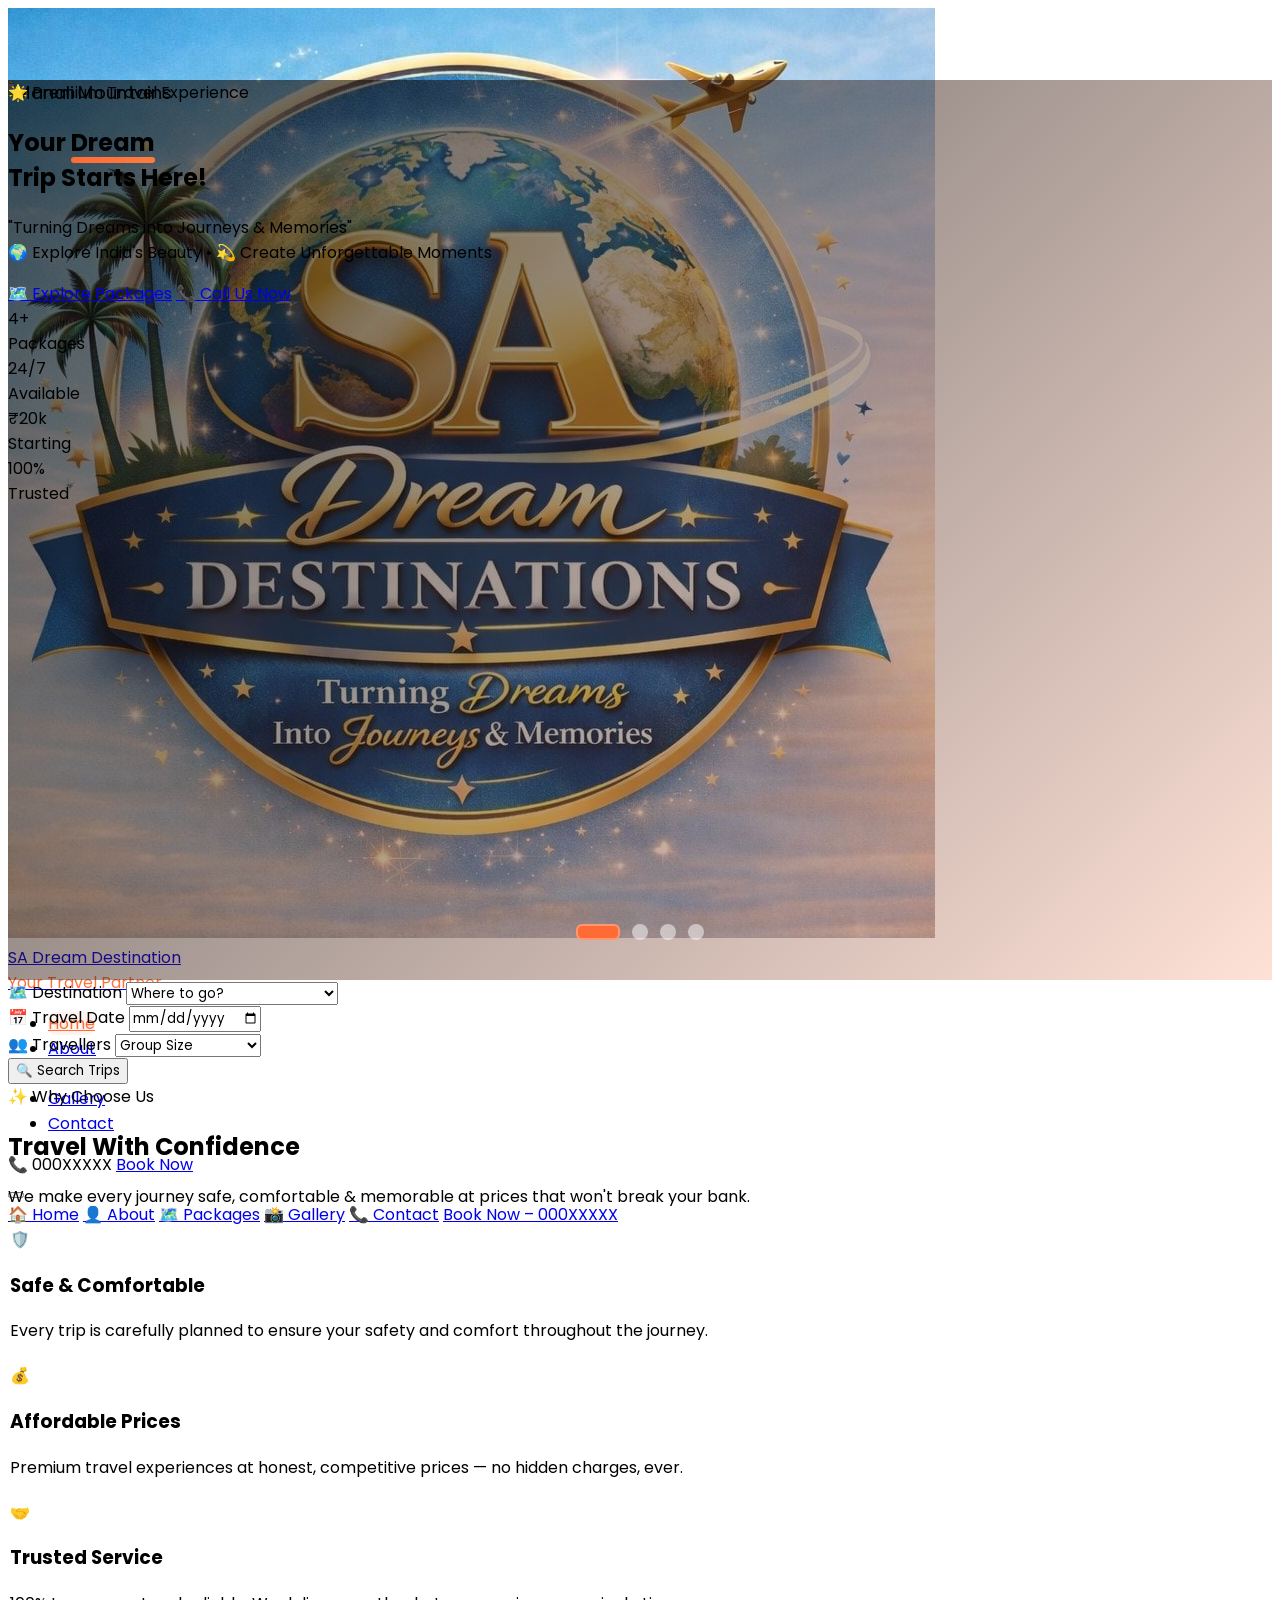
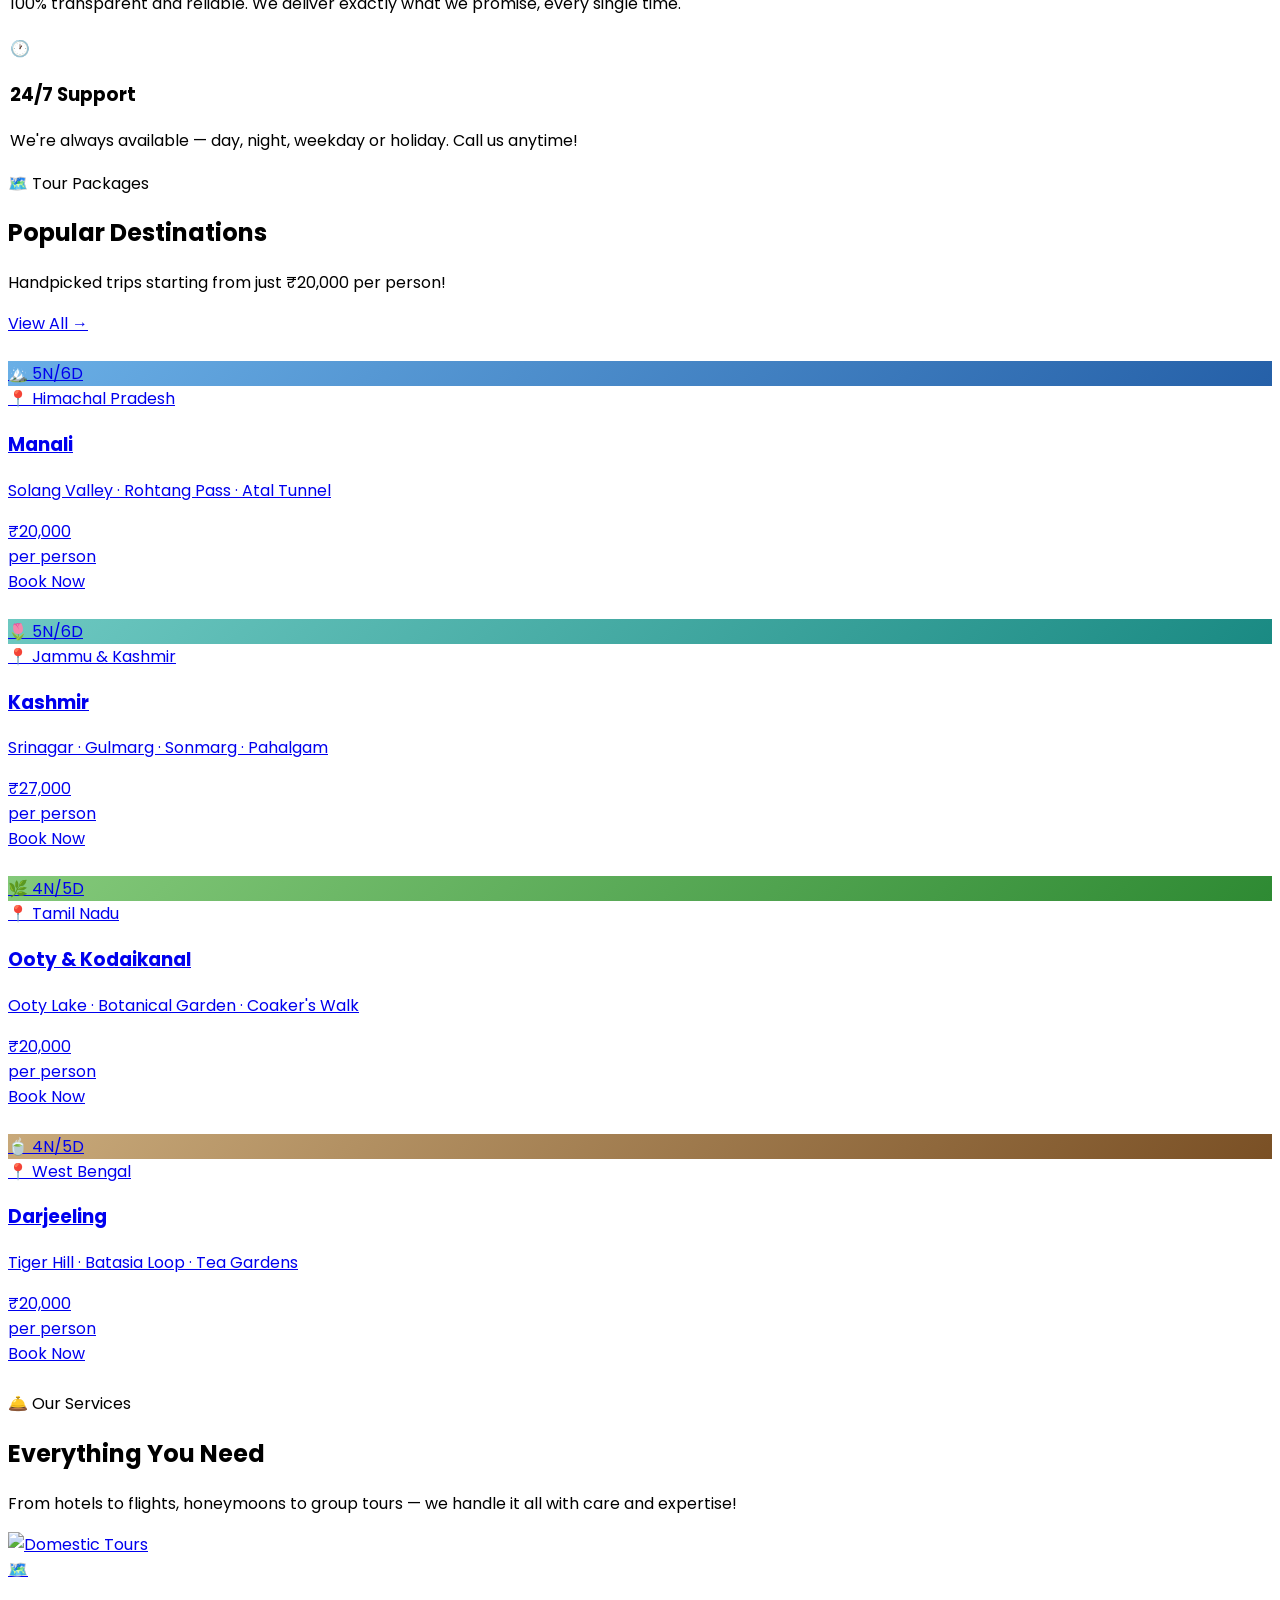
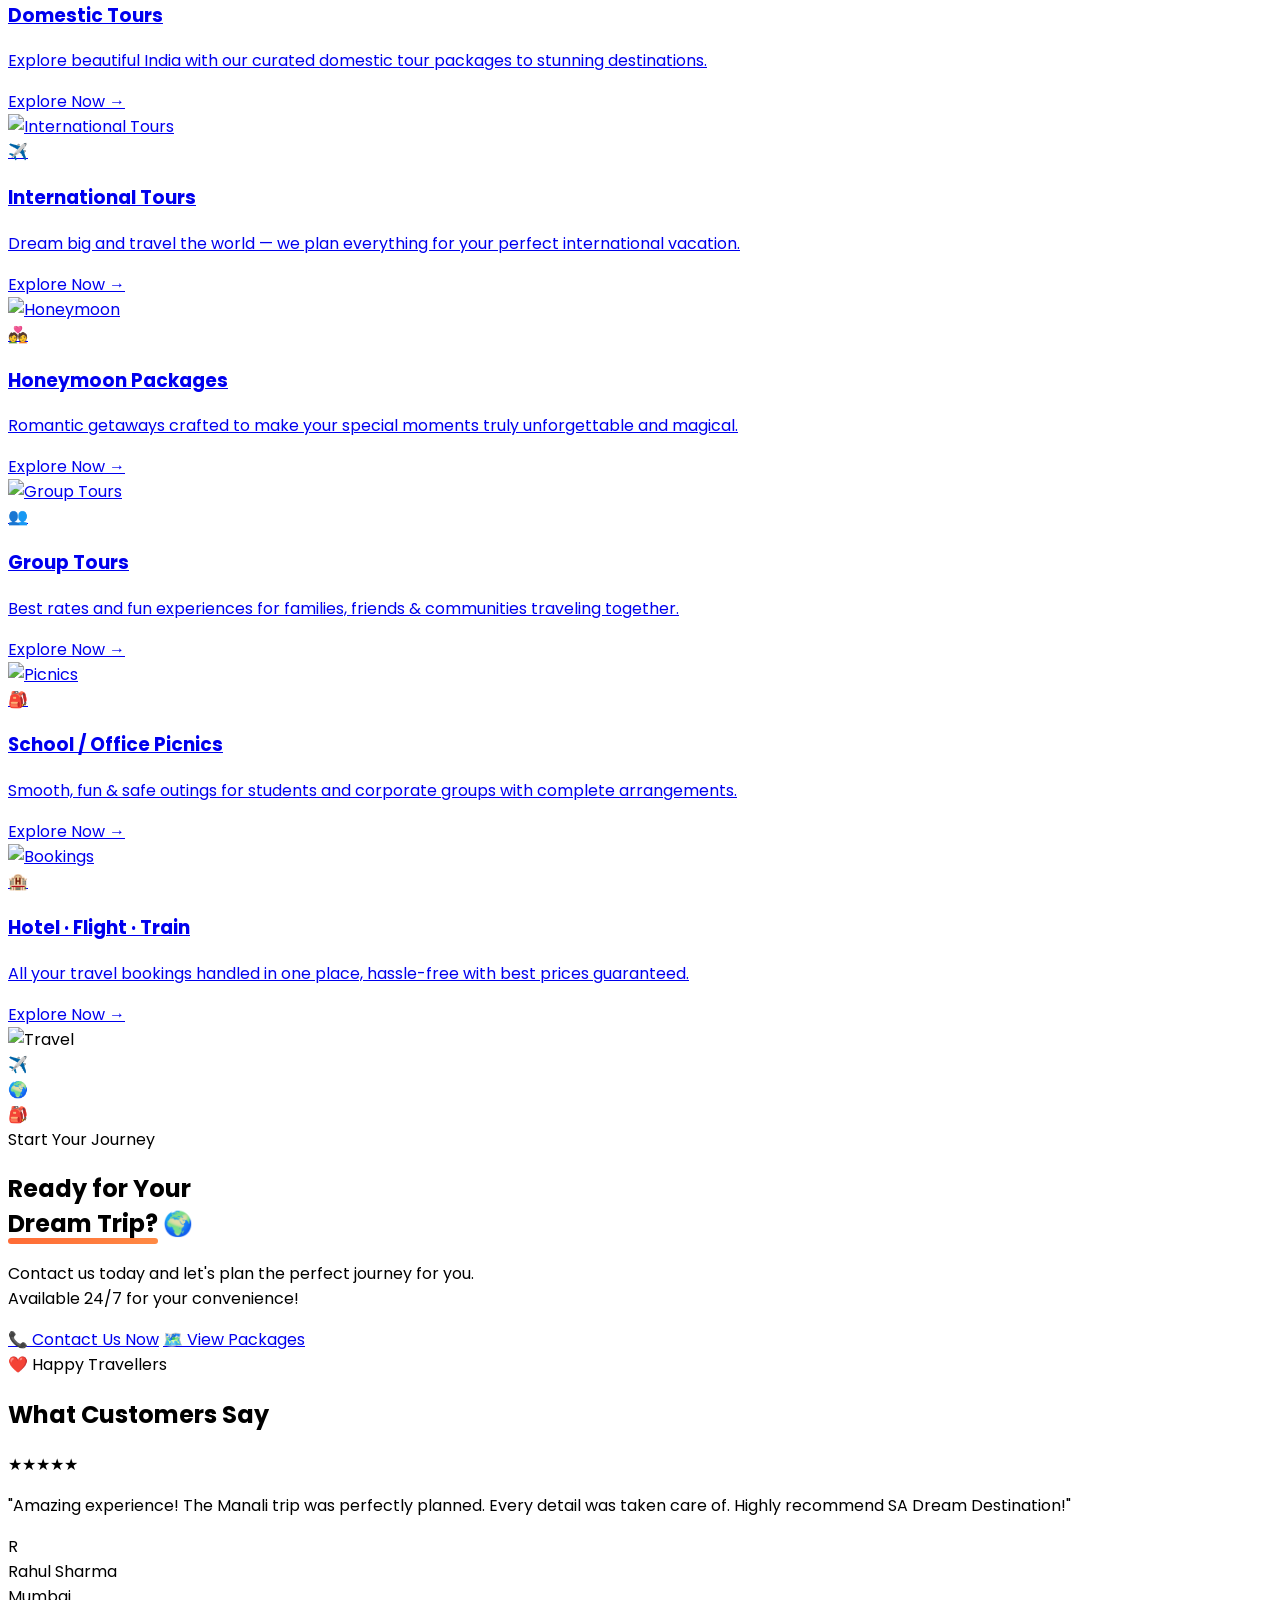
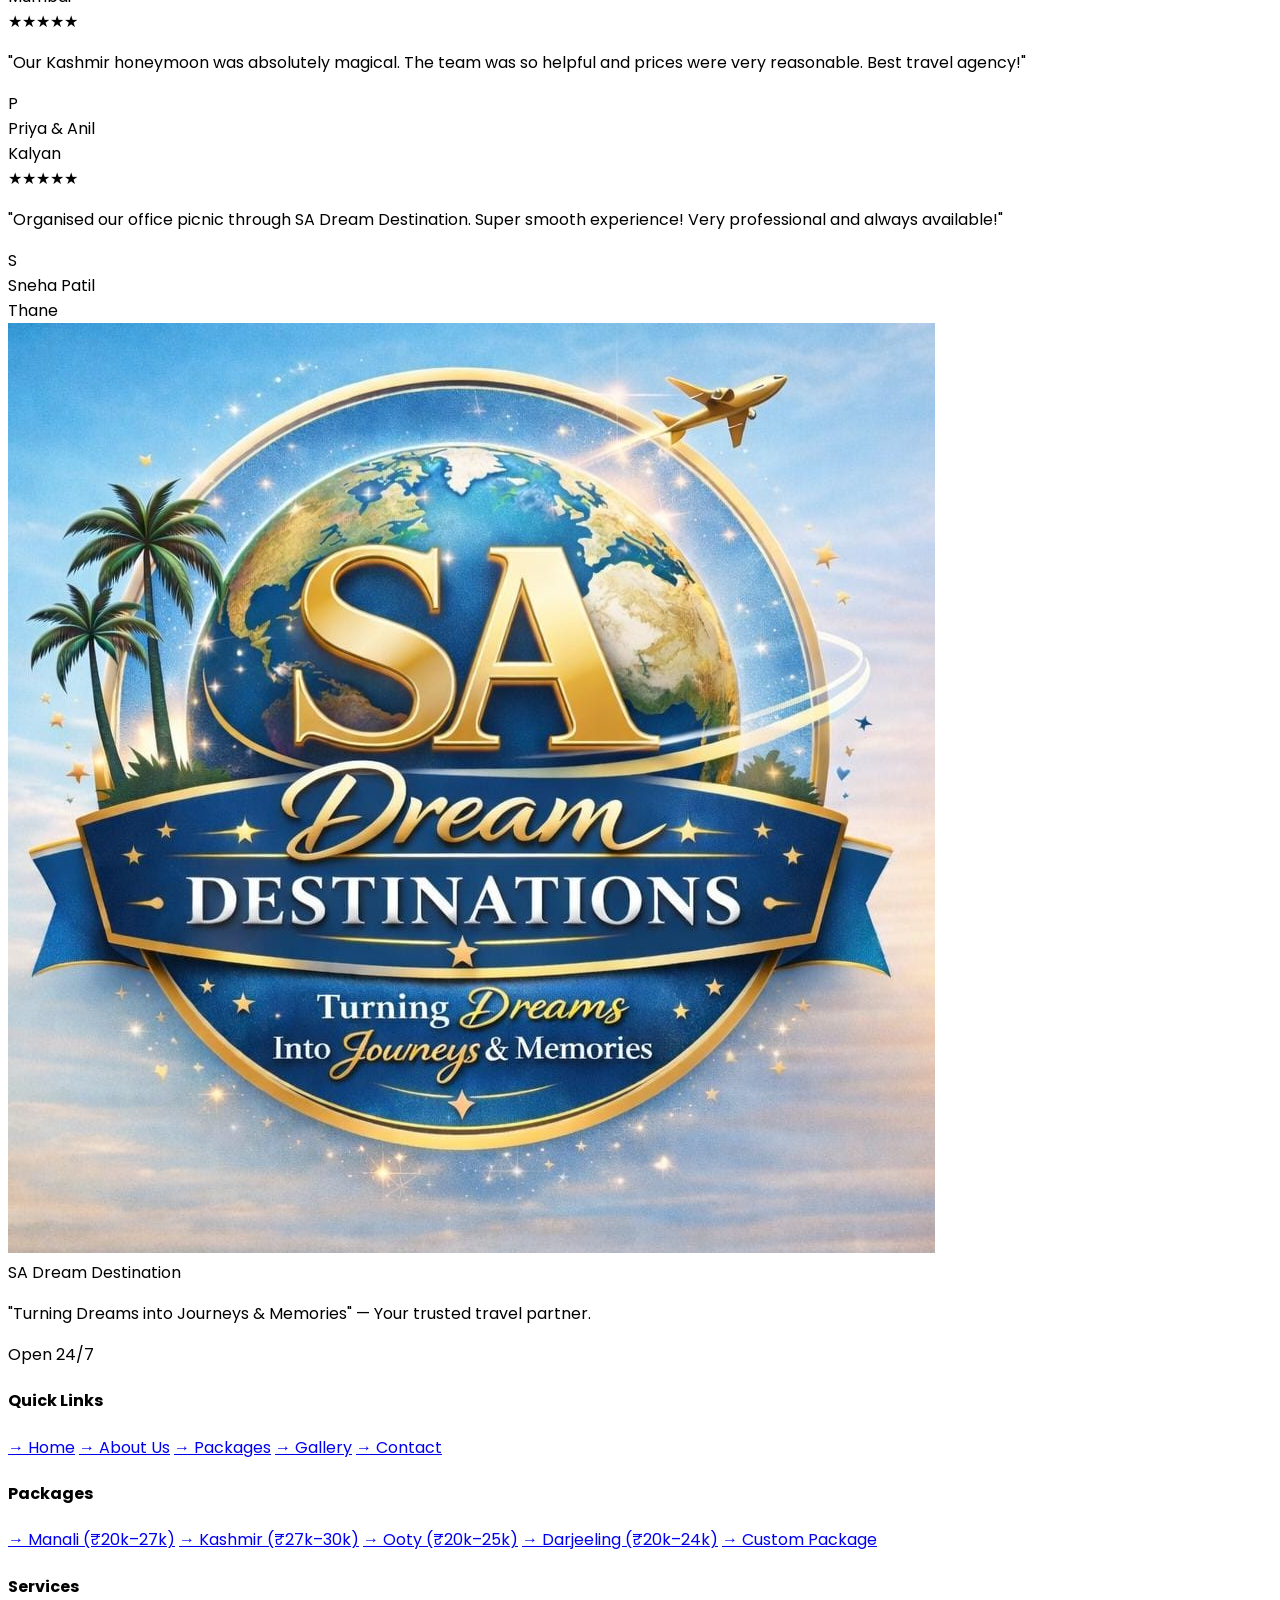
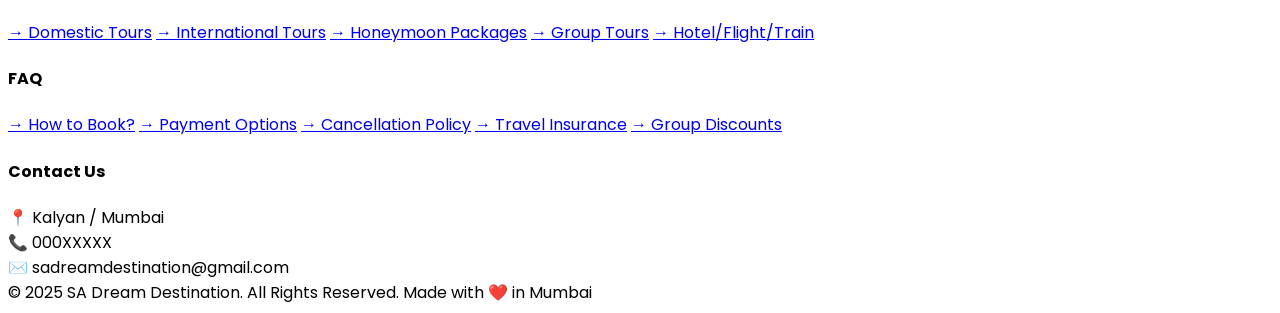
==== commit 59121fb6: "Updating about page hero with image background, wave shape" ====
--- a/index.html
+++ b/index.html
@@ -433,7 +433,7 @@
       <!-- International Tours -->
       <a href="contact.html" class="group relative bg-white rounded-3xl overflow-hidden no-underline block border-2 border-transparent hover:border-brand transition-all duration-500 hover:shadow-2xl hover:-translate-y-2" style="transition-delay: 0.2s;">
         <div class="h-48 overflow-hidden">
-          <img src="https://images.unsplash.com/photo-1502920917128-1aa500764cbd?w=600&q=80" alt="International Tours" class="w-full h-full object-cover group-hover:scale-110 transition-transform duration-500">
+          <img src="https://images.unsplash.com/photo-1503220317375-aaad61436b1b?w=600&q=80" alt="International Tours" class="w-full h-full object-cover group-hover:scale-110 transition-transform duration-500">
           <div class="absolute inset-0 bg-gradient-to-t from-black/60 to-transparent"></div>
         </div>
         <div class="p-8">
@@ -467,7 +467,7 @@
       <!-- Group Tours -->
       <a href="contact.html" class="group relative bg-white rounded-3xl overflow-hidden no-underline block border-2 border-transparent hover:border-brand transition-all duration-500 hover:shadow-2xl hover:-translate-y-2" style="transition-delay: 0.4s;">
         <div class="h-48 overflow-hidden">
-          <img src="https://images.unsplash.com/photo-1523906834658-6e24ef2386f9?w=600&q=80" alt="Group Tours" class="w-full h-full object-cover group-hover:scale-110 transition-transform duration-500">
+          <img src="https://images.unsplash.com/photo-1529156069898-49953e39b3ac?w=600&q=80" alt="Group Tours" class="w-full h-full object-cover group-hover:scale-110 transition-transform duration-500">
           <div class="absolute inset-0 bg-gradient-to-t from-black/60 to-transparent"></div>
         </div>
         <div class="p-8">
@@ -631,6 +631,16 @@
         </div>
       </div>
       <div>
+        <h4 class="text-white/30 text-xs font-black uppercase tracking-widest mb-5">Services</h4>
+        <div class="space-y-3">
+          <a href="contact.html" class="block text-white/55 text-sm hover:text-brand no-underline transition-colors">→ Domestic Tours</a>
+          <a href="contact.html" class="block text-white/55 text-sm hover:text-brand no-underline transition-colors">→ International Tours</a>
+          <a href="contact.html" class="block text-white/55 text-sm hover:text-brand no-underline transition-colors">→ Honeymoon Packages</a>
+          <a href="contact.html" class="block text-white/55 text-sm hover:text-brand no-underline transition-colors">→ Group Tours</a>
+          <a href="contact.html" class="block text-white/55 text-sm hover:text-brand no-underline transition-colors">→ Hotel/Flight/Train</a>
+        </div>
+      </div>
+      <div>
         <h4 class="text-white/30 text-xs font-black uppercase tracking-widest mb-5">FAQ</h4>
         <div class="space-y-3">
           <a href="contact.html" class="block text-white/55 text-sm hover:text-brand no-underline transition-colors">→ How to Book?</a>
@@ -645,7 +655,7 @@
         <div class="space-y-3">
           <div class="flex items-start gap-2 text-white/55 text-sm">
             <span class="text-brand">📍</span>
-            <span>Kalyan / Mumbai, Maharashtra</span>
+            <span>Kalyan / Mumbai</span>
           </div>
           <div class="flex items-center gap-2 text-white/55 text-sm">
             <span class="text-brand">📞</span>
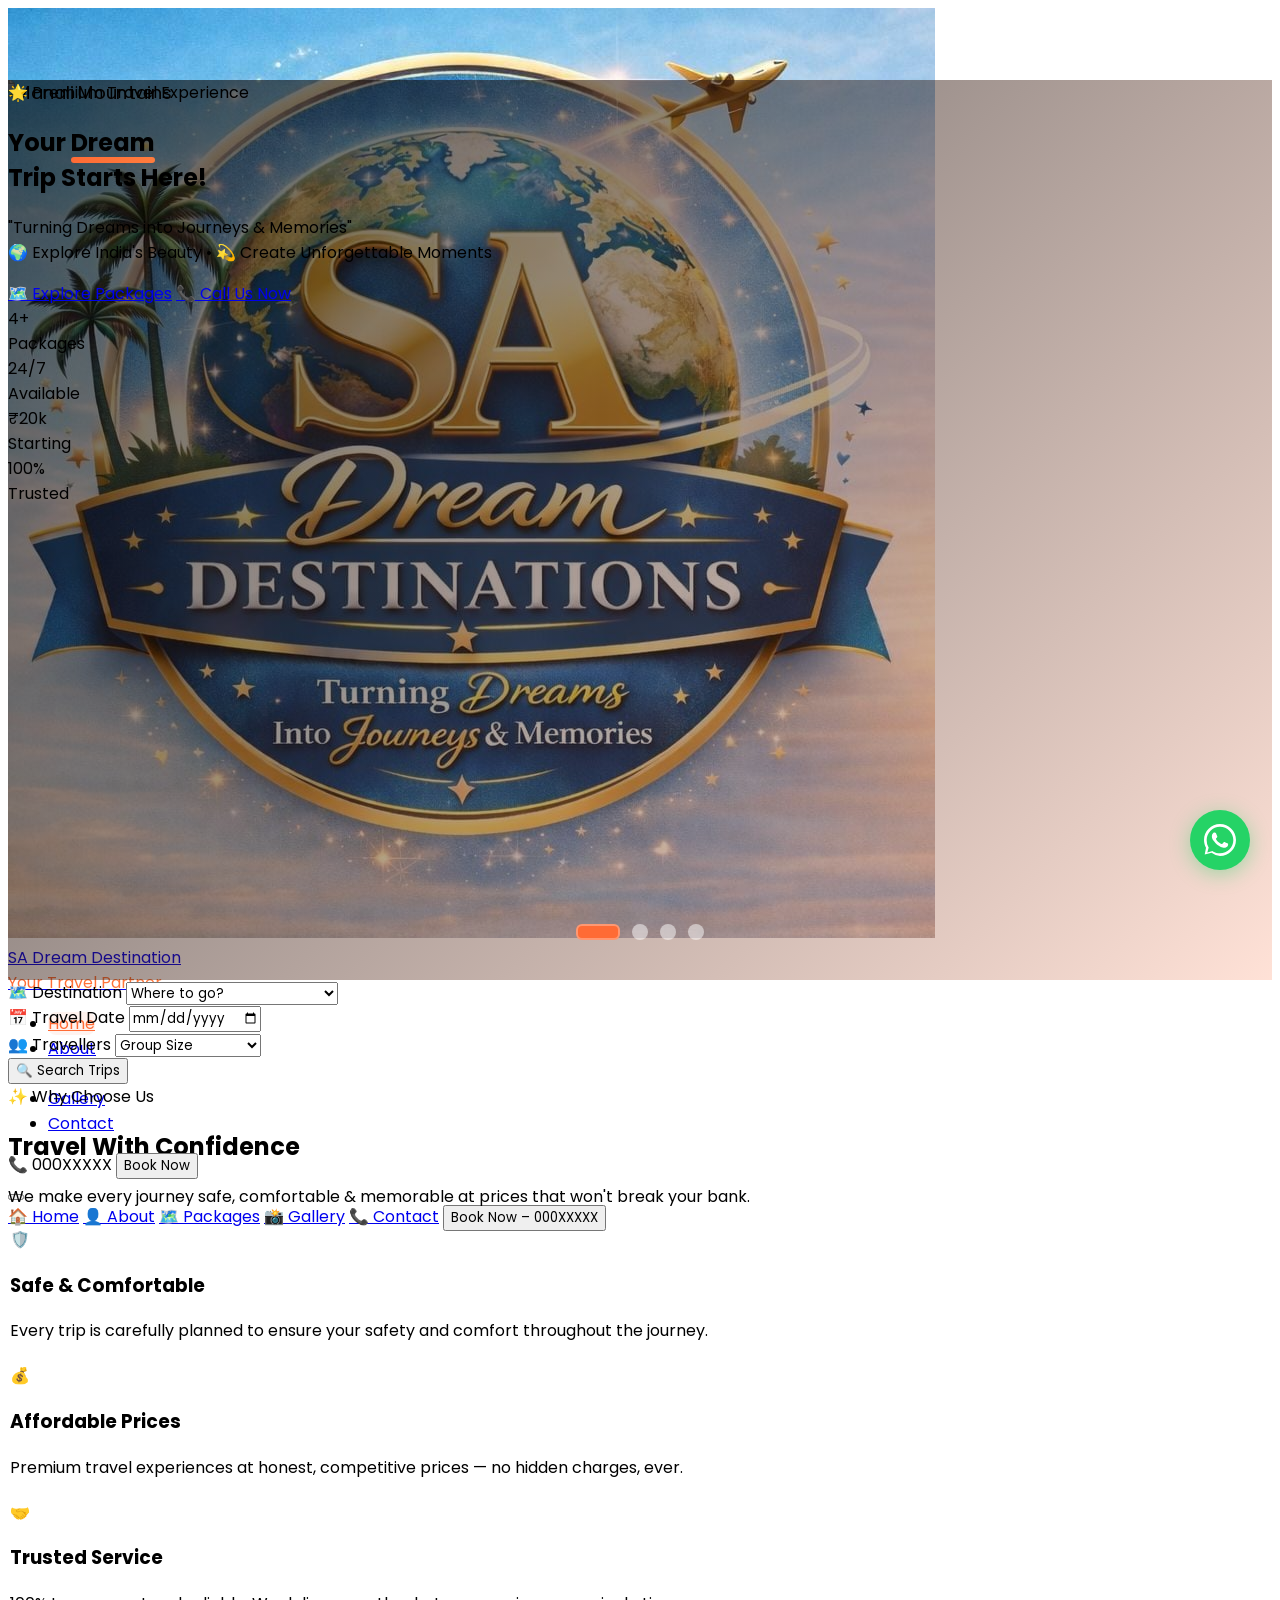
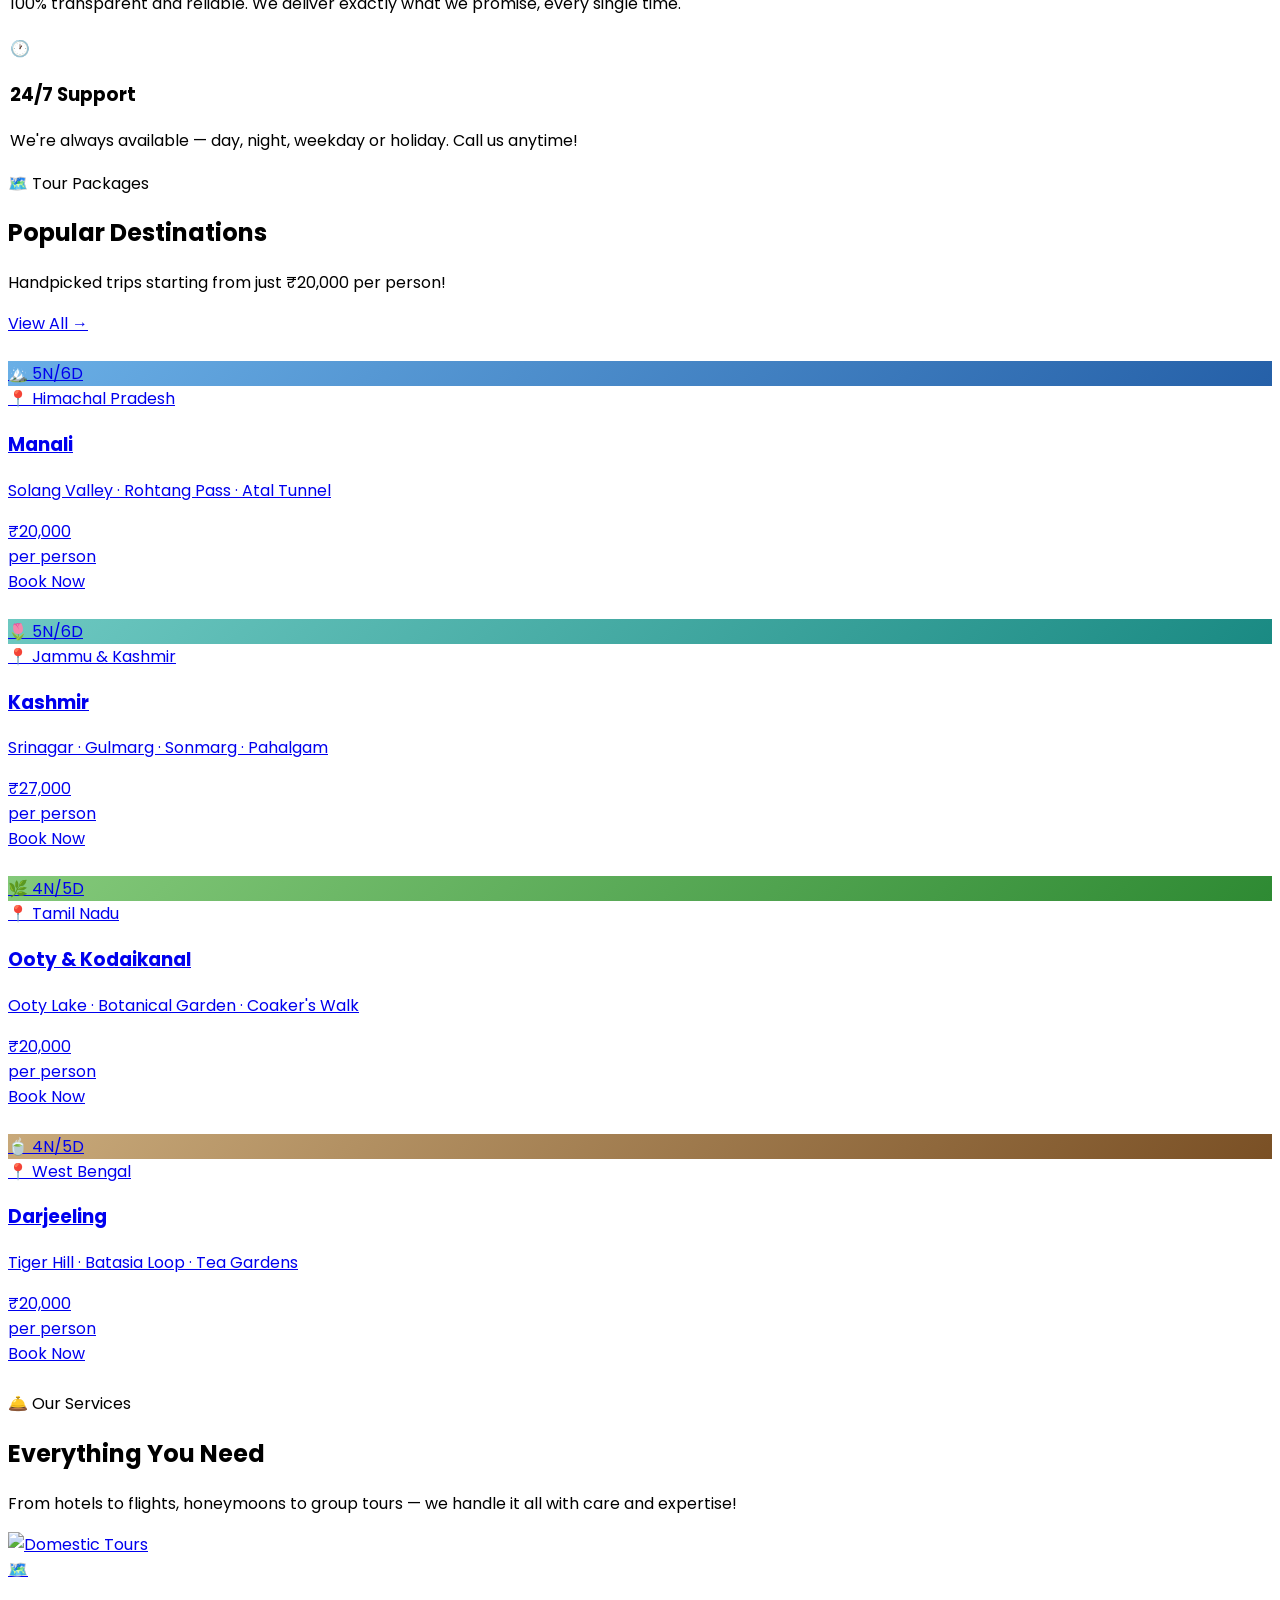
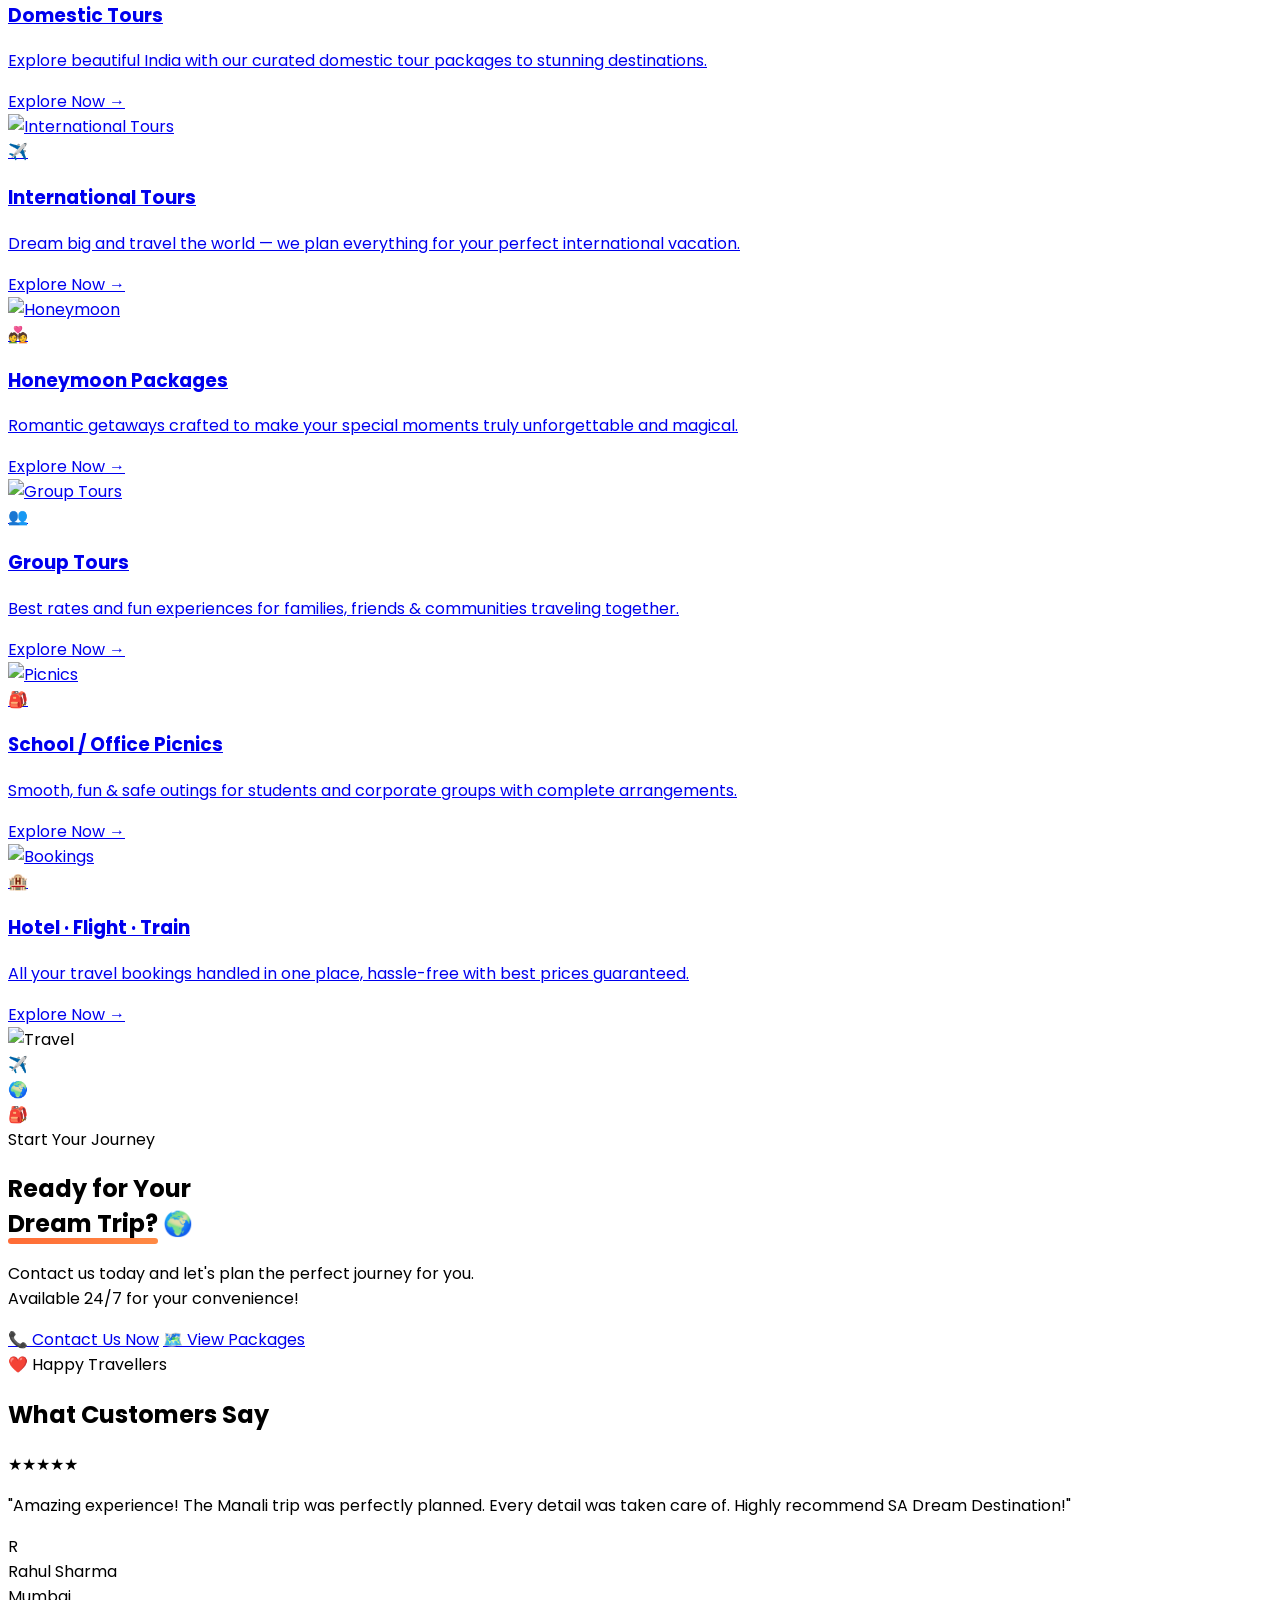
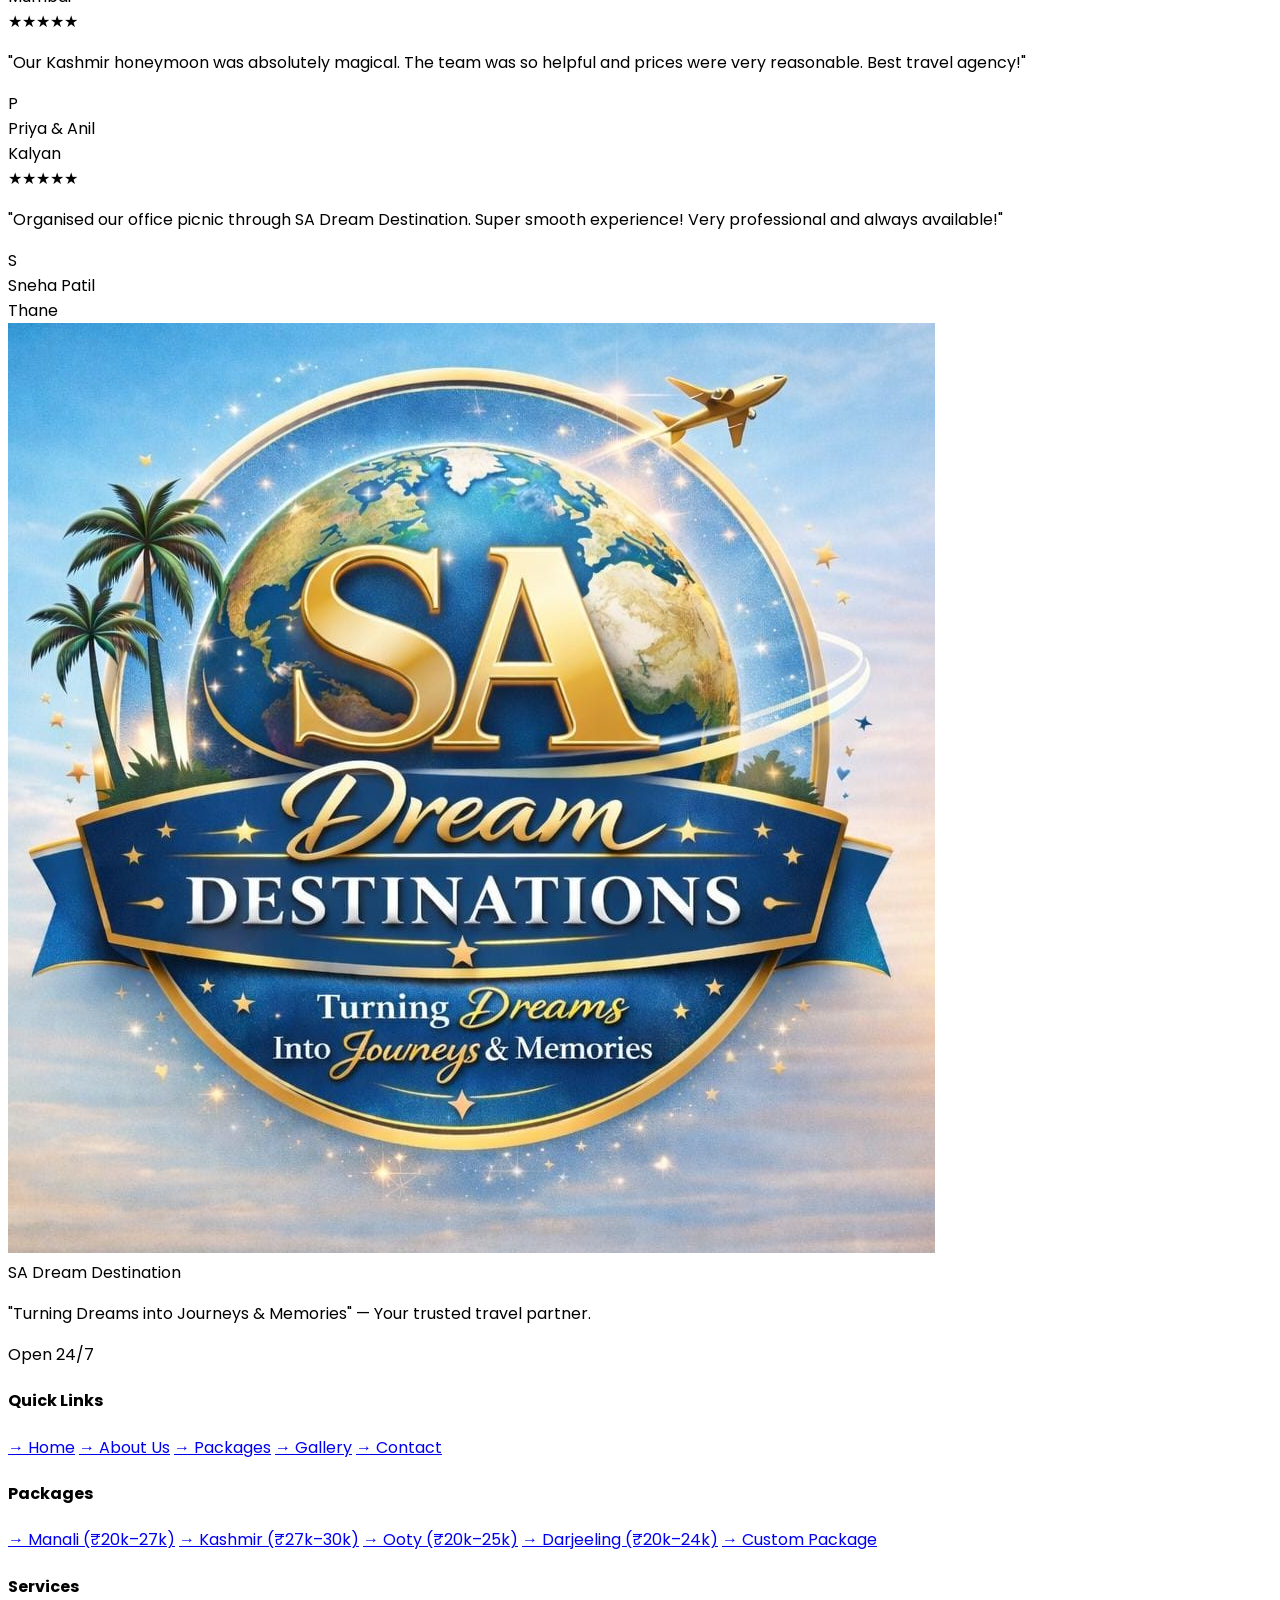
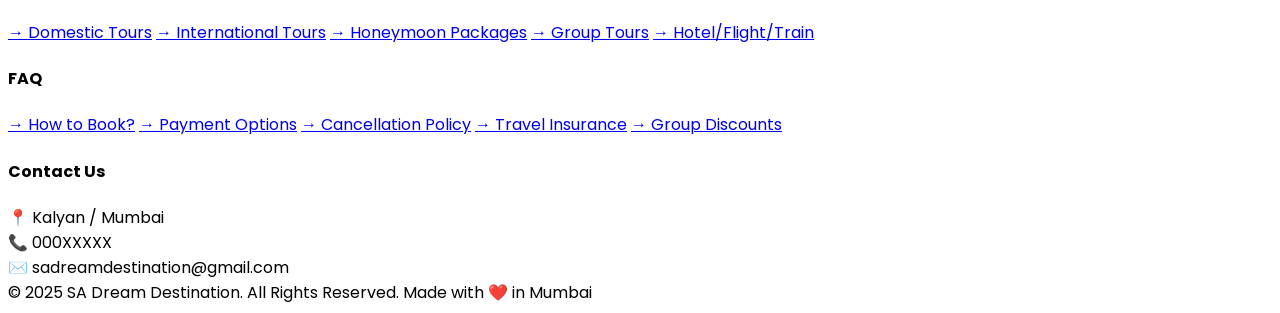
==== commit 086a563d: "resolved merge conflict" ====
--- a/index.html
+++ b/index.html
@@ -81,6 +81,13 @@
     .why-card .w-16 { transition: all 0.5s cubic-bezier(0.4, 0, 0.2, 1); }
     .scroll-reveal { opacity: 0; transform: translateY(50px); transition: all 0.8s cubic-bezier(0.4, 0, 0.2, 1); }
     .scroll-reveal.active { opacity: 1; transform: translateY(0); }
+    .whatsapp-float { position: fixed; bottom: 30px; right: 30px; z-index: 1000; }
+    .whatsapp-float a { display: flex; align-items: center; justify-content: center; width: 60px; height: 60px; background: #25D366; border-radius: 50%; box-shadow: 0 4px 20px rgba(37,211,102,0.4); transition: all 0.3s; }
+    .whatsapp-float a:hover { transform: scale(1.1); box-shadow: 0 6px 30px rgba(37,211,102,0.6); }
+    .popup-overlay { position: fixed; inset: 0; background: rgba(0,0,0,0.7); backdrop-filter: blur(5px); z-index: 9999; display: none; align-items: center; justify-content: center; }
+    .popup-overlay.show { display: flex; }
+    .popup-content { background: white; border-radius: 24px; max-width: 500px; width: 90%; max-height: 90vh; overflow-y: auto; animation: popupSlide 0.3s ease-out; }
+    @keyframes popupSlide { 0% { opacity: 0; transform: scale(0.9) translateY(-20px); } 100% { opacity: 1; transform: scale(1) translateY(0); } }
   </style>
 </head>
 <body class="bg-cream text-navy">
@@ -123,7 +130,7 @@
     <!-- Right -->
     <div class="hidden lg:flex items-center gap-3">
       <span class="text-sm font-bold text-navy2">📞 000XXXXX</span>
-      <a href="contact.html" class="btn-brand bg-brand text-white px-5 py-2.5 rounded-xl text-sm font-bold no-underline">Book Now</a>
+      <button onclick="openBookingPopup()" class="btn-brand bg-brand text-white px-5 py-2.5 rounded-xl text-sm font-bold border-0 cursor-pointer">Book Now</button>
     </div>
 
     <!-- Hamburger -->
@@ -141,7 +148,7 @@
     <a href="packages.html" class="block py-3 text-base font-semibold text-navy border-b border-gray-100 no-underline">🗺️ Packages</a>
     <a href="gallery.html" class="block py-3 text-base font-semibold text-navy border-b border-gray-100 no-underline">📸 Gallery</a>
     <a href="contact.html" class="block py-3 text-base font-semibold text-navy border-b border-gray-100 no-underline">📞 Contact</a>
-    <a href="contact.html" class="mt-4 block text-center bg-brand text-white py-3 rounded-xl font-bold no-underline">Book Now – 000XXXXX</a>
+    <button onclick="openBookingPopup()" class="mt-4 w-full text-center bg-brand text-white py-3 rounded-xl font-bold border-0 cursor-pointer">Book Now – 000XXXXX</button>
   </div>
 </nav>
 
@@ -675,7 +682,59 @@
   </div>
 </footer>
 
+<!-- WhatsApp Float Button -->
+<div class="whatsapp-float">
+  <a href="https://wa.me/000XXXXX?text=Hi%20SA%20Dream%20Destination,%20I%20want%20to%20book%20a%20tour" target="_blank" rel="noopener">
+    <svg width="32" height="32" viewBox="0 0 32 32" fill="white"><path d="M16 0C7.164 0 0 7.164 0 16c0 2.825.738 5.488 2.031 7.813L.703 30.5l6.875-1.797A15.923 15.923 0 0016 32c8.836 0 16-7.164 16-16S24.836 0 16 0zm0 29.333c-2.547 0-4.95-.711-7-1.945l-.5-.297-5.188 1.359 1.383-5.055-.324-.516A13.27 13.27 0 012.667 16c0-7.364 5.97-13.333 13.333-13.333S29.333 8.636 29.333 16 23.364 29.333 16 29.333zm7.305-9.973c-.4-.2-2.37-1.169-2.738-1.302-.367-.134-.634-.2-.902.2-.267.4-1.035 1.302-1.27 1.57-.234.267-.468.3-.868.1-.4-.2-1.688-.622-3.215-1.984-1.188-1.06-1.99-2.368-2.223-2.768-.234-.4-.025-.617.175-.816.18-.18.4-.468.6-.702.2-.234.267-.4.4-.668.134-.267.067-.5-.033-.702-.1-.2-.902-2.173-1.236-2.973-.325-.778-.656-.672-.902-.685-.234-.012-.5-.015-.768-.015s-.702.1-1.07.5c-.367.4-1.402 1.37-1.402 3.34 0 1.97 1.436 3.873 1.636 4.14.2.267 2.825 4.313 6.844 6.048.956.413 1.703.66 2.285.845.96.305 1.836.262 2.527.159.77-.115 2.37-.969 2.703-1.904.334-.935.334-1.736.234-1.904-.1-.167-.367-.267-.768-.468z"/></svg>
+  </a>
+</div>
+
 </div><!-- end page-wrapper -->
+
+<!-- Booking Popup -->
+<div id="booking-popup" class="popup-overlay" onclick="if(event.target===this) closeBookingPopup()">
+  <div class="popup-content">
+    <div class="bg-gradient-to-br from-brand to-branddark p-6 text-white relative">
+      <button onclick="closeBookingPopup()" class="absolute top-4 right-4 w-8 h-8 bg-white/20 hover:bg-white/30 rounded-full flex items-center justify-center text-white font-bold border-0 cursor-pointer transition-all">✕</button>
+      <h2 class="text-2xl font-black mb-2">Book Your Dream Trip! ✈️</h2>
+      <p class="text-white/90 text-sm">Fill the form below and we'll contact you shortly</p>
+    </div>
+    <form class="p-6 space-y-4">
+      <div>
+        <label class="block text-sm font-bold text-gray-700 mb-2">Your Name *</label>
+        <input type="text" required class="w-full px-4 py-3 border-2 border-gray-200 rounded-xl focus:border-brand outline-none transition-colors" placeholder="Enter your name">
+      </div>
+      <div>
+        <label class="block text-sm font-bold text-gray-700 mb-2">Phone Number *</label>
+        <input type="tel" required class="w-full px-4 py-3 border-2 border-gray-200 rounded-xl focus:border-brand outline-none transition-colors" placeholder="Enter your phone">
+      </div>
+      <div>
+        <label class="block text-sm font-bold text-gray-700 mb-2">Email Address</label>
+        <input type="email" class="w-full px-4 py-3 border-2 border-gray-200 rounded-xl focus:border-brand outline-none transition-colors" placeholder="Enter your email">
+      </div>
+      <div>
+        <label class="block text-sm font-bold text-gray-700 mb-2">Select Package</label>
+        <select class="w-full px-4 py-3 border-2 border-gray-200 rounded-xl focus:border-brand outline-none transition-colors">
+          <option>Choose a destination</option>
+          <option>Manali Package</option>
+          <option>Kashmir Package</option>
+          <option>Ooty & Kodaikanal</option>
+          <option>Darjeeling Package</option>
+          <option>Custom Package</option>
+        </select>
+      </div>
+      <div>
+        <label class="block text-sm font-bold text-gray-700 mb-2">Number of Travellers</label>
+        <input type="number" min="1" class="w-full px-4 py-3 border-2 border-gray-200 rounded-xl focus:border-brand outline-none transition-colors" placeholder="How many people?">
+      </div>
+      <div>
+        <label class="block text-sm font-bold text-gray-700 mb-2">Message</label>
+        <textarea rows="3" class="w-full px-4 py-3 border-2 border-gray-200 rounded-xl focus:border-brand outline-none transition-colors" placeholder="Tell us about your travel plans..."></textarea>
+      </div>
+      <button type="submit" class="w-full bg-brand text-white px-8 py-4 rounded-xl font-black text-base border-0 cursor-pointer hover:bg-branddark transition-all">Send Booking Request 📩</button>
+    </form>
+  </div>
+</div>
 
 <script>
   // Mobile menu toggle
@@ -758,6 +817,16 @@
       document.getElementById('page-loader').classList.add('hidden');
     }, 1000);
   });
+
+  function openBookingPopup() {
+    document.getElementById('booking-popup').classList.add('show');
+    document.body.style.overflow = 'hidden';
+  }
+
+  function closeBookingPopup() {
+    document.getElementById('booking-popup').classList.remove('show');
+    document.body.style.overflow = 'auto';
+  }
 </script>
 
 </body>
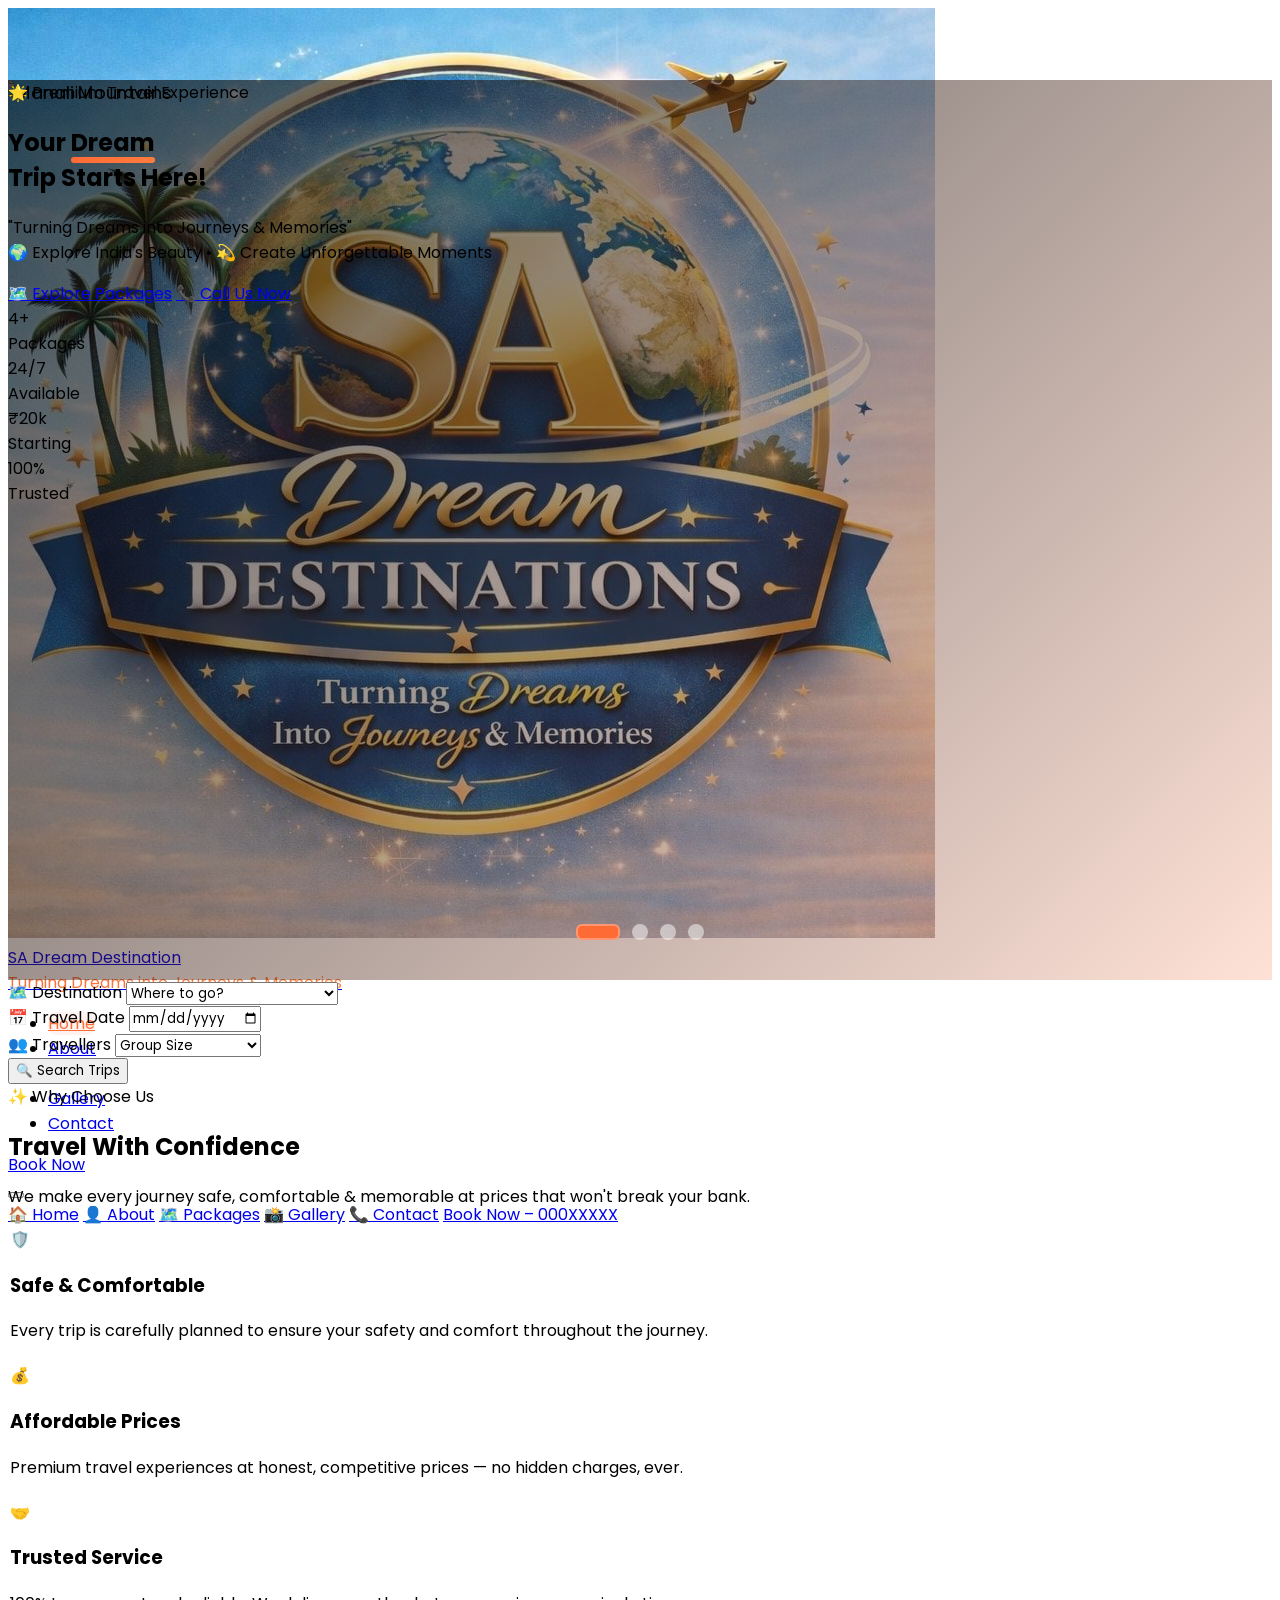
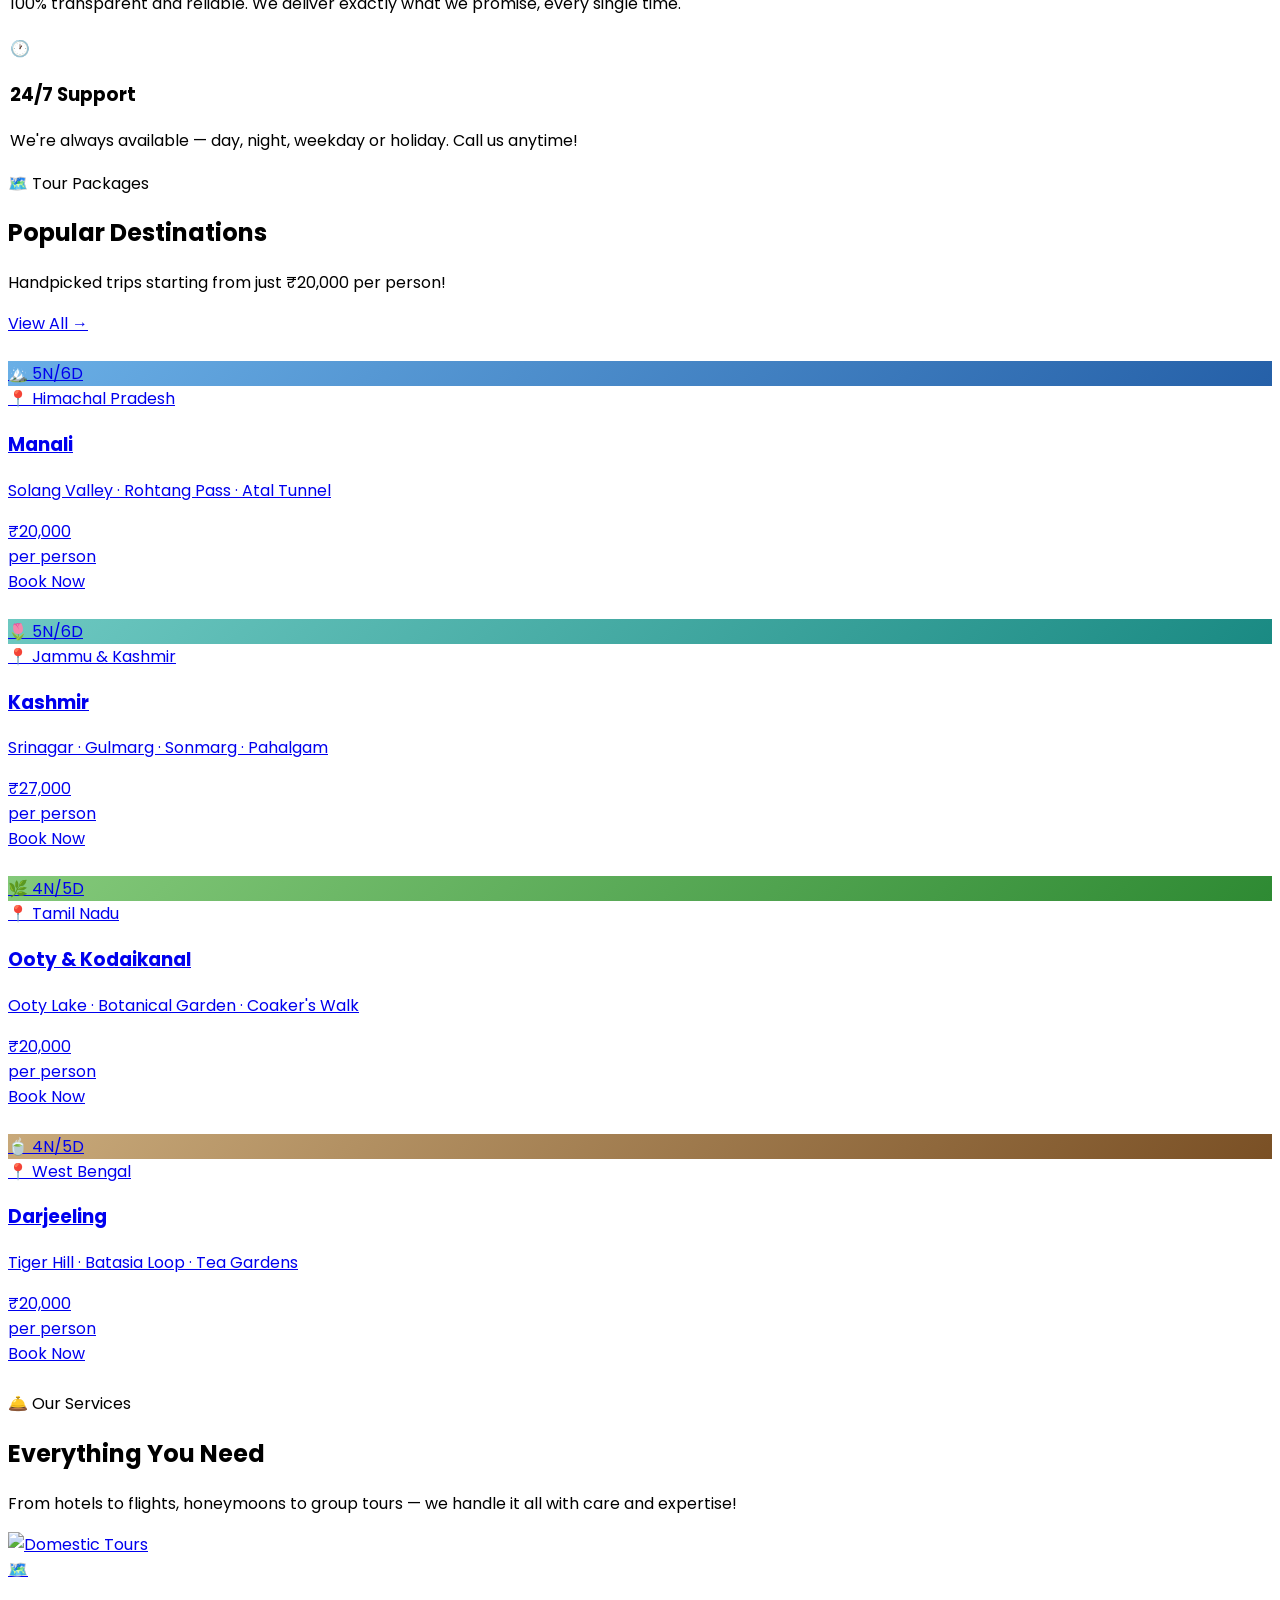
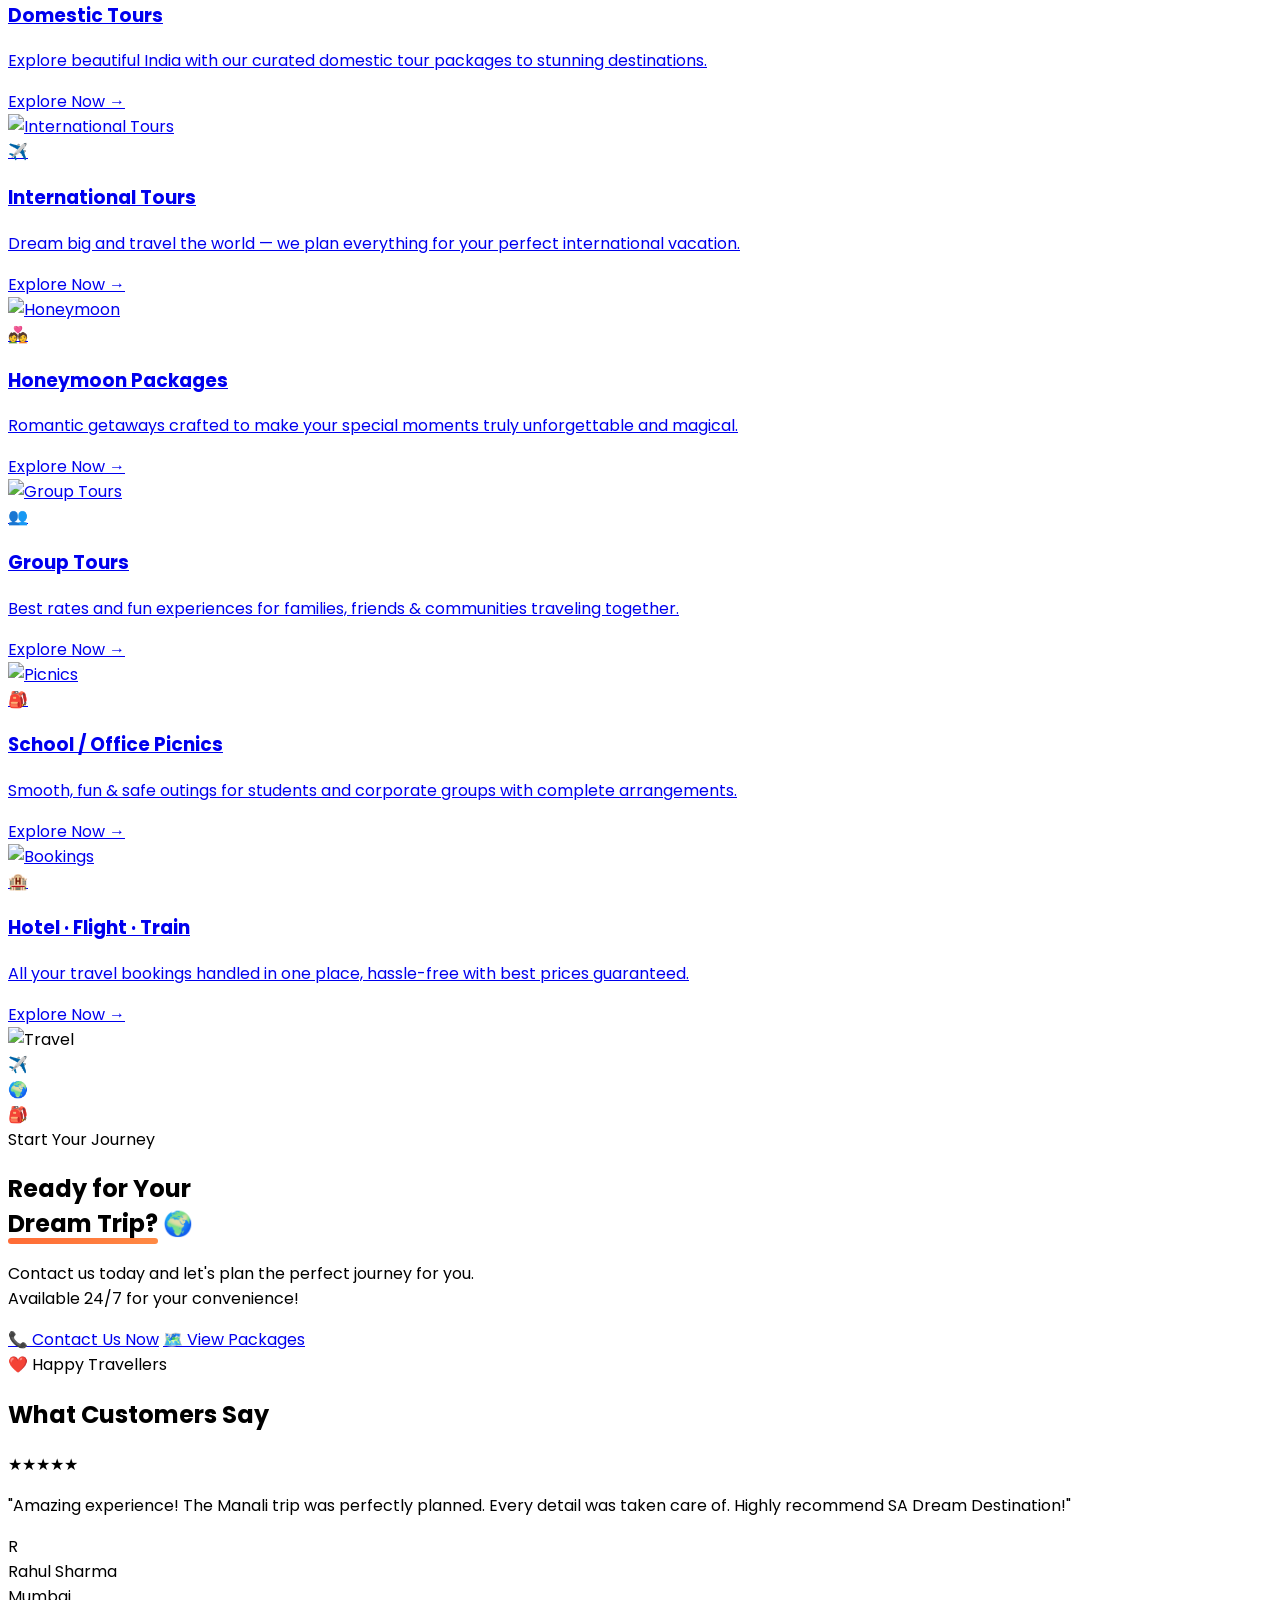
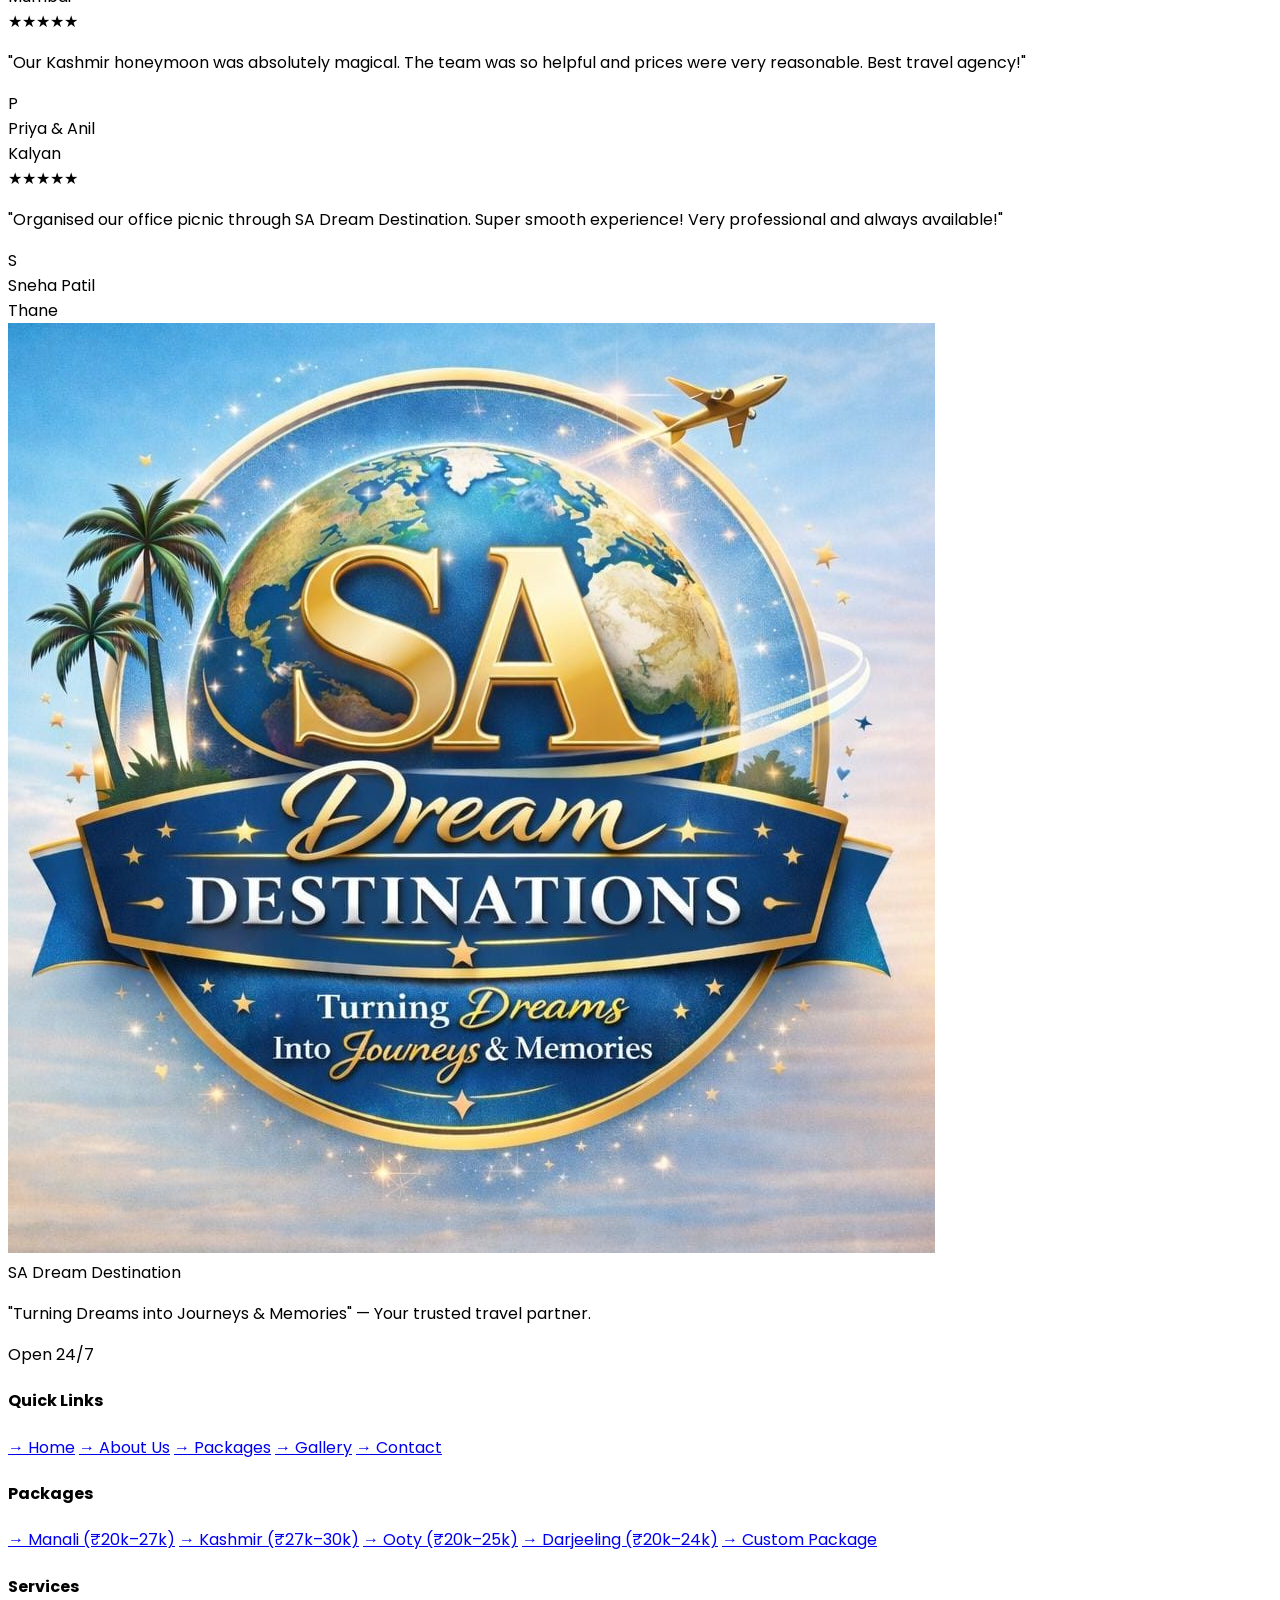
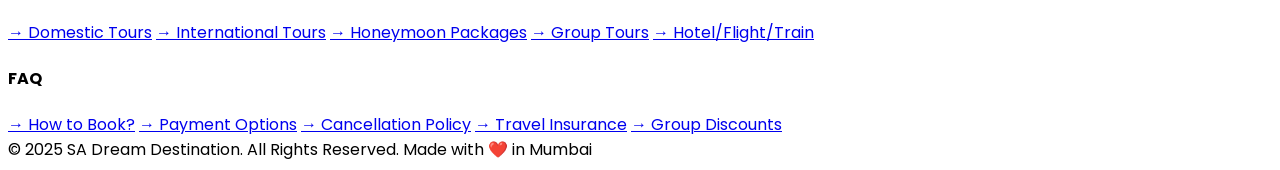
==== commit c8c9131e: "Update navbar visibility, add FAQ button, improve footer with logo and hover effects" ====
--- a/index.html
+++ b/index.html
@@ -81,13 +81,6 @@
     .why-card .w-16 { transition: all 0.5s cubic-bezier(0.4, 0, 0.2, 1); }
     .scroll-reveal { opacity: 0; transform: translateY(50px); transition: all 0.8s cubic-bezier(0.4, 0, 0.2, 1); }
     .scroll-reveal.active { opacity: 1; transform: translateY(0); }
-    .whatsapp-float { position: fixed; bottom: 30px; right: 30px; z-index: 1000; }
-    .whatsapp-float a { display: flex; align-items: center; justify-content: center; width: 60px; height: 60px; background: #25D366; border-radius: 50%; box-shadow: 0 4px 20px rgba(37,211,102,0.4); transition: all 0.3s; }
-    .whatsapp-float a:hover { transform: scale(1.1); box-shadow: 0 6px 30px rgba(37,211,102,0.6); }
-    .popup-overlay { position: fixed; inset: 0; background: rgba(0,0,0,0.7); backdrop-filter: blur(5px); z-index: 9999; display: none; align-items: center; justify-content: center; }
-    .popup-overlay.show { display: flex; }
-    .popup-content { background: white; border-radius: 24px; max-width: 500px; width: 90%; max-height: 90vh; overflow-y: auto; animation: popupSlide 0.3s ease-out; }
-    @keyframes popupSlide { 0% { opacity: 0; transform: scale(0.9) translateY(-20px); } 100% { opacity: 1; transform: scale(1) translateY(0); } }
   </style>
 </head>
 <body class="bg-cream text-navy">
@@ -114,7 +107,7 @@
       <img src="Gallery/logo.jpeg" alt="SA Dream Destination Logo" class="w-10 h-10 rounded-xl object-contain bg-white p-1">
       <div>
         <div class="font-black text-navy leading-none text-base">SA <span class="text-brand">Dream</span> Destination</div>
-        <div class="text-xs font-bold" style="background: linear-gradient(90deg, #FF6B35, #FFD166); -webkit-background-clip: text; -webkit-text-fill-color: transparent; background-clip: text;">Your Travel Partner</div>
+        <div class="text-xs font-semibold tracking-wide" style="background: linear-gradient(90deg, #FF6B35, #FFD166, #FF6B35); -webkit-background-clip: text; -webkit-text-fill-color: transparent; background-clip: text; animation: shimmer 3s infinite; background-size: 200% 100%;">Turning Dreams into Journeys & Memories</div>
       </div>
     </a>
 
@@ -129,8 +122,7 @@
 
     <!-- Right -->
     <div class="hidden lg:flex items-center gap-3">
-      <span class="text-sm font-bold text-navy2">📞 000XXXXX</span>
-      <button onclick="openBookingPopup()" class="btn-brand bg-brand text-white px-5 py-2.5 rounded-xl text-sm font-bold border-0 cursor-pointer">Book Now</button>
+      <a href="contact.html" class="btn-brand bg-brand text-white px-5 py-2.5 rounded-xl text-sm font-bold no-underline">Book Now</a>
     </div>
 
     <!-- Hamburger -->
@@ -148,7 +140,7 @@
     <a href="packages.html" class="block py-3 text-base font-semibold text-navy border-b border-gray-100 no-underline">🗺️ Packages</a>
     <a href="gallery.html" class="block py-3 text-base font-semibold text-navy border-b border-gray-100 no-underline">📸 Gallery</a>
     <a href="contact.html" class="block py-3 text-base font-semibold text-navy border-b border-gray-100 no-underline">📞 Contact</a>
-    <button onclick="openBookingPopup()" class="mt-4 w-full text-center bg-brand text-white py-3 rounded-xl font-bold border-0 cursor-pointer">Book Now – 000XXXXX</button>
+    <a href="contact.html" class="mt-4 block text-center bg-brand text-white py-3 rounded-xl font-bold no-underline">Book Now – 000XXXXX</a>
   </div>
 </nav>
 
@@ -606,7 +598,7 @@
 ════════════════════════════ -->
 <footer class="bg-navy py-16 px-6">
   <div class="max-w-7xl mx-auto">
-    <div class="grid grid-cols-1 md:grid-cols-2 lg:grid-cols-5 gap-10 pb-12 border-b border-white/10">
+    <div class="grid grid-cols-1 md:grid-cols-2 lg:grid-cols-6 gap-10 pb-12 border-b border-white/10">
       <div>
         <div class="flex items-center gap-3 mb-4">
           <img src="Gallery/logo.jpeg" alt="SA Dream Destination Logo" class="w-10 h-10 rounded-xl object-contain bg-white p-1">
@@ -657,23 +649,6 @@
           <a href="contact.html" class="block text-white/55 text-sm hover:text-brand no-underline transition-colors">→ Group Discounts</a>
         </div>
       </div>
-      <div>
-        <h4 class="text-white/30 text-xs font-black uppercase tracking-widest mb-5">Contact Us</h4>
-        <div class="space-y-3">
-          <div class="flex items-start gap-2 text-white/55 text-sm">
-            <span class="text-brand">📍</span>
-            <span>Kalyan / Mumbai</span>
-          </div>
-          <div class="flex items-center gap-2 text-white/55 text-sm">
-            <span class="text-brand">📞</span>
-            <span>000XXXXX</span>
-          </div>
-          <div class="flex items-start gap-2 text-white/55 text-sm">
-            <span class="text-brand">✉️</span>
-            <span>sadreamdestination@gmail.com</span>
-          </div>
-        </div>
-      </div>
     </div>
     <div class="pt-8 flex flex-col md:flex-row justify-between items-center gap-4 text-white/25 text-xs">
       <span>© 2025 SA Dream Destination. All Rights Reserved.</span>
@@ -682,59 +657,7 @@
   </div>
 </footer>
 
-<!-- WhatsApp Float Button -->
-<div class="whatsapp-float">
-  <a href="https://wa.me/000XXXXX?text=Hi%20SA%20Dream%20Destination,%20I%20want%20to%20book%20a%20tour" target="_blank" rel="noopener">
-    <svg width="32" height="32" viewBox="0 0 32 32" fill="white"><path d="M16 0C7.164 0 0 7.164 0 16c0 2.825.738 5.488 2.031 7.813L.703 30.5l6.875-1.797A15.923 15.923 0 0016 32c8.836 0 16-7.164 16-16S24.836 0 16 0zm0 29.333c-2.547 0-4.95-.711-7-1.945l-.5-.297-5.188 1.359 1.383-5.055-.324-.516A13.27 13.27 0 012.667 16c0-7.364 5.97-13.333 13.333-13.333S29.333 8.636 29.333 16 23.364 29.333 16 29.333zm7.305-9.973c-.4-.2-2.37-1.169-2.738-1.302-.367-.134-.634-.2-.902.2-.267.4-1.035 1.302-1.27 1.57-.234.267-.468.3-.868.1-.4-.2-1.688-.622-3.215-1.984-1.188-1.06-1.99-2.368-2.223-2.768-.234-.4-.025-.617.175-.816.18-.18.4-.468.6-.702.2-.234.267-.4.4-.668.134-.267.067-.5-.033-.702-.1-.2-.902-2.173-1.236-2.973-.325-.778-.656-.672-.902-.685-.234-.012-.5-.015-.768-.015s-.702.1-1.07.5c-.367.4-1.402 1.37-1.402 3.34 0 1.97 1.436 3.873 1.636 4.14.2.267 2.825 4.313 6.844 6.048.956.413 1.703.66 2.285.845.96.305 1.836.262 2.527.159.77-.115 2.37-.969 2.703-1.904.334-.935.334-1.736.234-1.904-.1-.167-.367-.267-.768-.468z"/></svg>
-  </a>
-</div>
-
 </div><!-- end page-wrapper -->
-
-<!-- Booking Popup -->
-<div id="booking-popup" class="popup-overlay" onclick="if(event.target===this) closeBookingPopup()">
-  <div class="popup-content">
-    <div class="bg-gradient-to-br from-brand to-branddark p-6 text-white relative">
-      <button onclick="closeBookingPopup()" class="absolute top-4 right-4 w-8 h-8 bg-white/20 hover:bg-white/30 rounded-full flex items-center justify-center text-white font-bold border-0 cursor-pointer transition-all">✕</button>
-      <h2 class="text-2xl font-black mb-2">Book Your Dream Trip! ✈️</h2>
-      <p class="text-white/90 text-sm">Fill the form below and we'll contact you shortly</p>
-    </div>
-    <form class="p-6 space-y-4">
-      <div>
-        <label class="block text-sm font-bold text-gray-700 mb-2">Your Name *</label>
-        <input type="text" required class="w-full px-4 py-3 border-2 border-gray-200 rounded-xl focus:border-brand outline-none transition-colors" placeholder="Enter your name">
-      </div>
-      <div>
-        <label class="block text-sm font-bold text-gray-700 mb-2">Phone Number *</label>
-        <input type="tel" required class="w-full px-4 py-3 border-2 border-gray-200 rounded-xl focus:border-brand outline-none transition-colors" placeholder="Enter your phone">
-      </div>
-      <div>
-        <label class="block text-sm font-bold text-gray-700 mb-2">Email Address</label>
-        <input type="email" class="w-full px-4 py-3 border-2 border-gray-200 rounded-xl focus:border-brand outline-none transition-colors" placeholder="Enter your email">
-      </div>
-      <div>
-        <label class="block text-sm font-bold text-gray-700 mb-2">Select Package</label>
-        <select class="w-full px-4 py-3 border-2 border-gray-200 rounded-xl focus:border-brand outline-none transition-colors">
-          <option>Choose a destination</option>
-          <option>Manali Package</option>
-          <option>Kashmir Package</option>
-          <option>Ooty & Kodaikanal</option>
-          <option>Darjeeling Package</option>
-          <option>Custom Package</option>
-        </select>
-      </div>
-      <div>
-        <label class="block text-sm font-bold text-gray-700 mb-2">Number of Travellers</label>
-        <input type="number" min="1" class="w-full px-4 py-3 border-2 border-gray-200 rounded-xl focus:border-brand outline-none transition-colors" placeholder="How many people?">
-      </div>
-      <div>
-        <label class="block text-sm font-bold text-gray-700 mb-2">Message</label>
-        <textarea rows="3" class="w-full px-4 py-3 border-2 border-gray-200 rounded-xl focus:border-brand outline-none transition-colors" placeholder="Tell us about your travel plans..."></textarea>
-      </div>
-      <button type="submit" class="w-full bg-brand text-white px-8 py-4 rounded-xl font-black text-base border-0 cursor-pointer hover:bg-branddark transition-all">Send Booking Request 📩</button>
-    </form>
-  </div>
-</div>
 
 <script>
   // Mobile menu toggle
@@ -817,16 +740,6 @@
       document.getElementById('page-loader').classList.add('hidden');
     }, 1000);
   });
-
-  function openBookingPopup() {
-    document.getElementById('booking-popup').classList.add('show');
-    document.body.style.overflow = 'hidden';
-  }
-
-  function closeBookingPopup() {
-    document.getElementById('booking-popup').classList.remove('show');
-    document.body.style.overflow = 'auto';
-  }
 </script>
 
 </body>
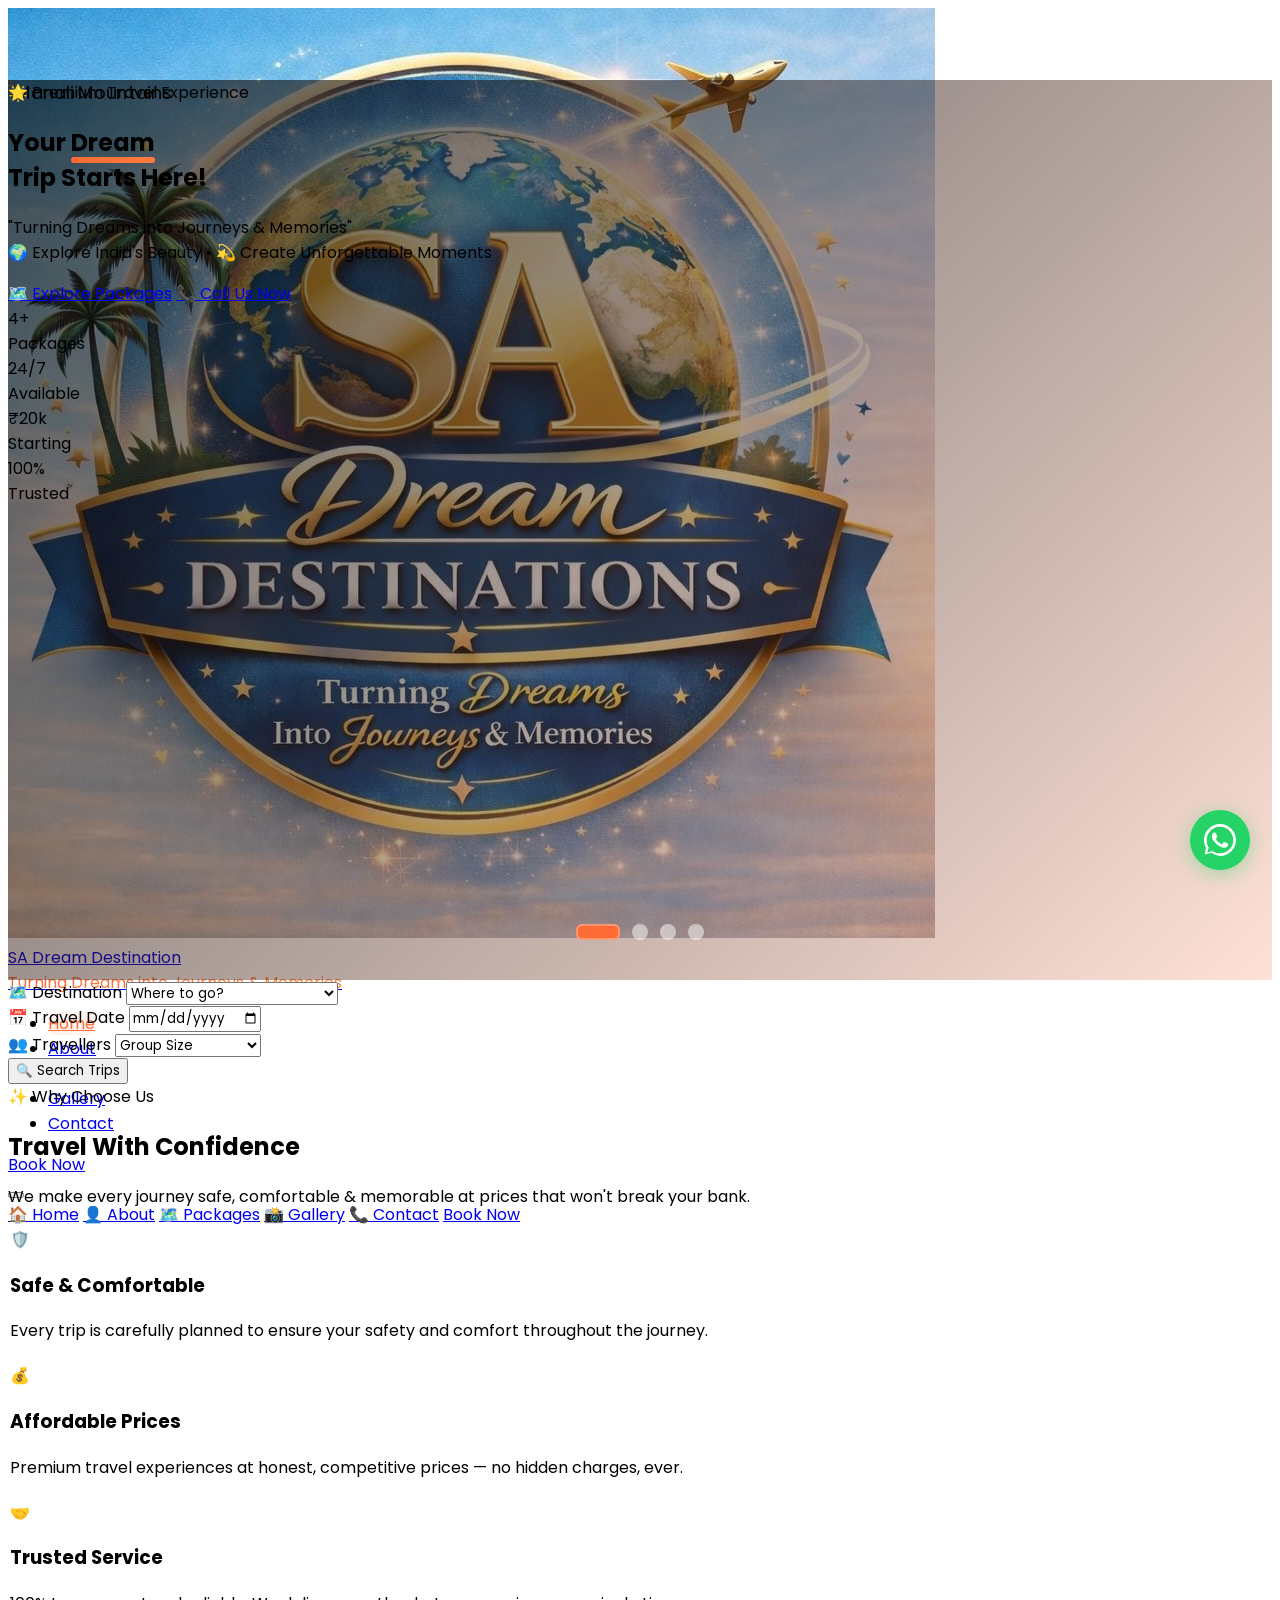
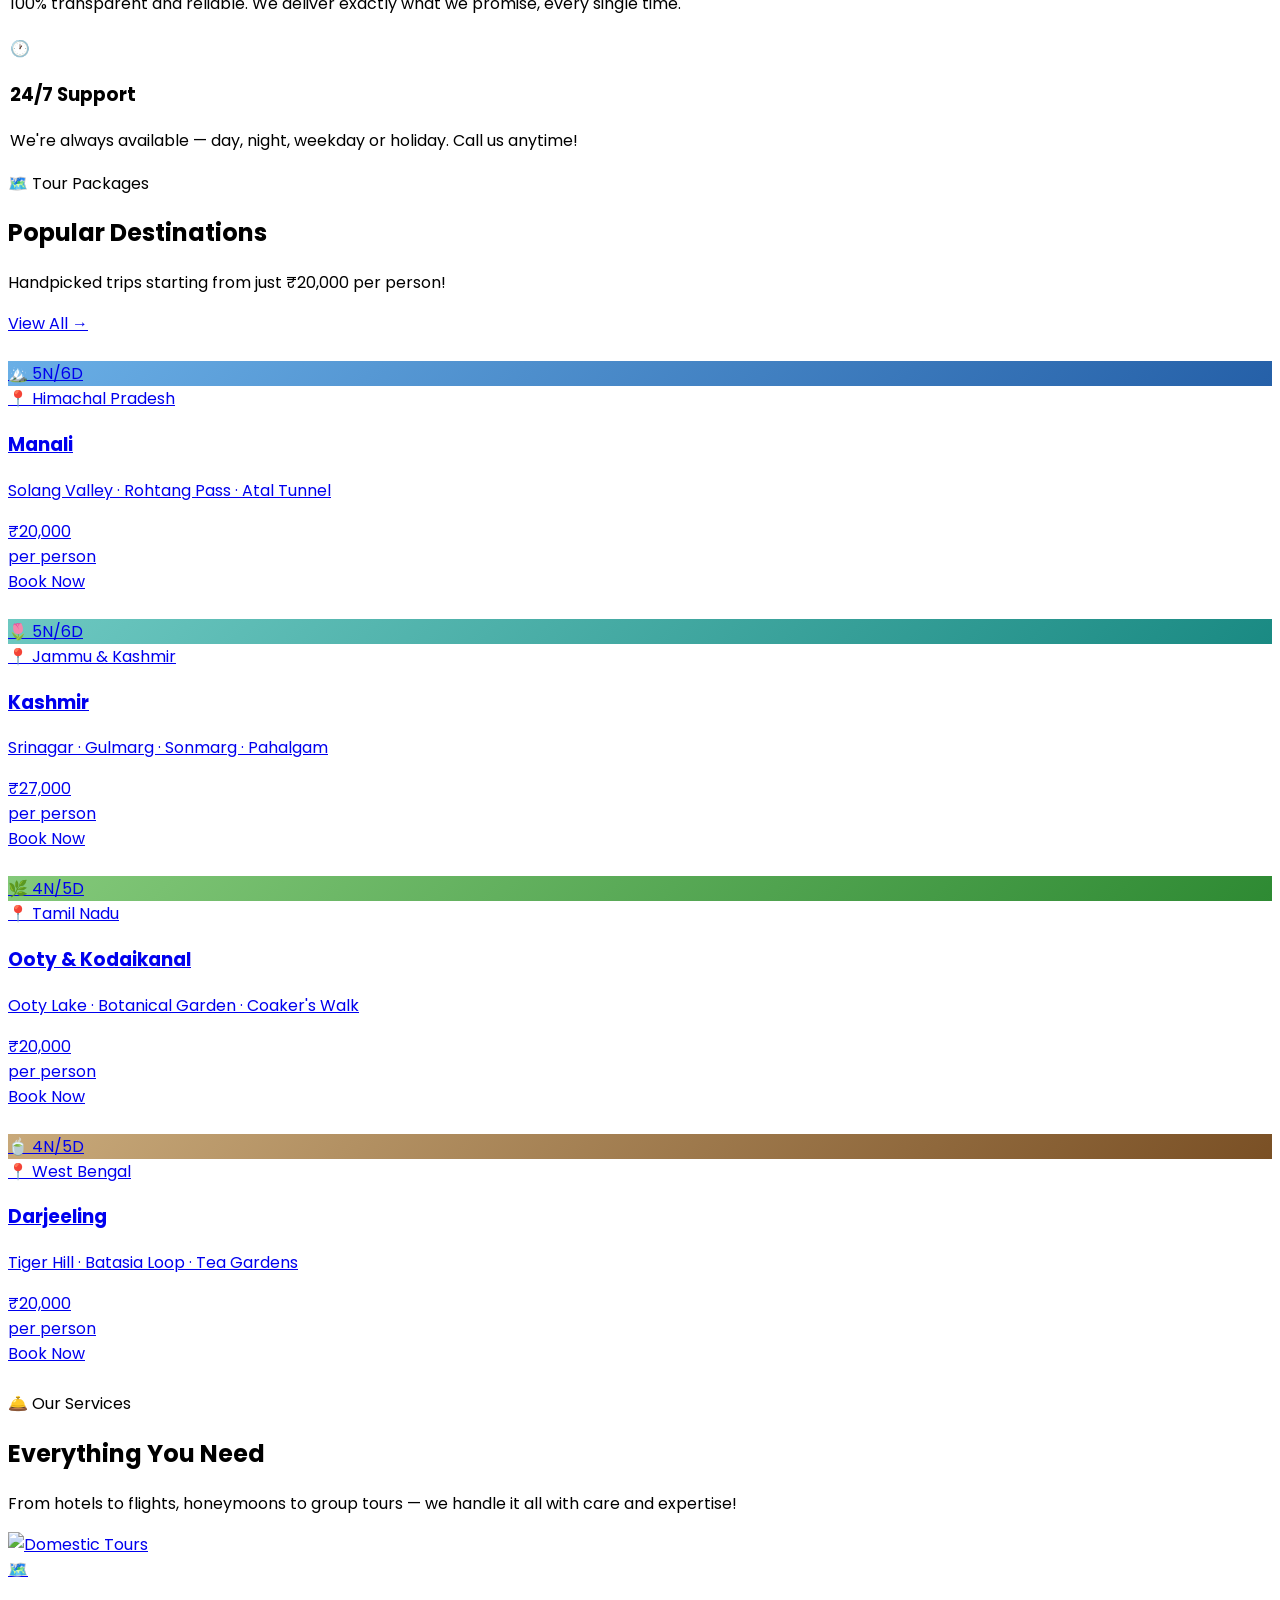
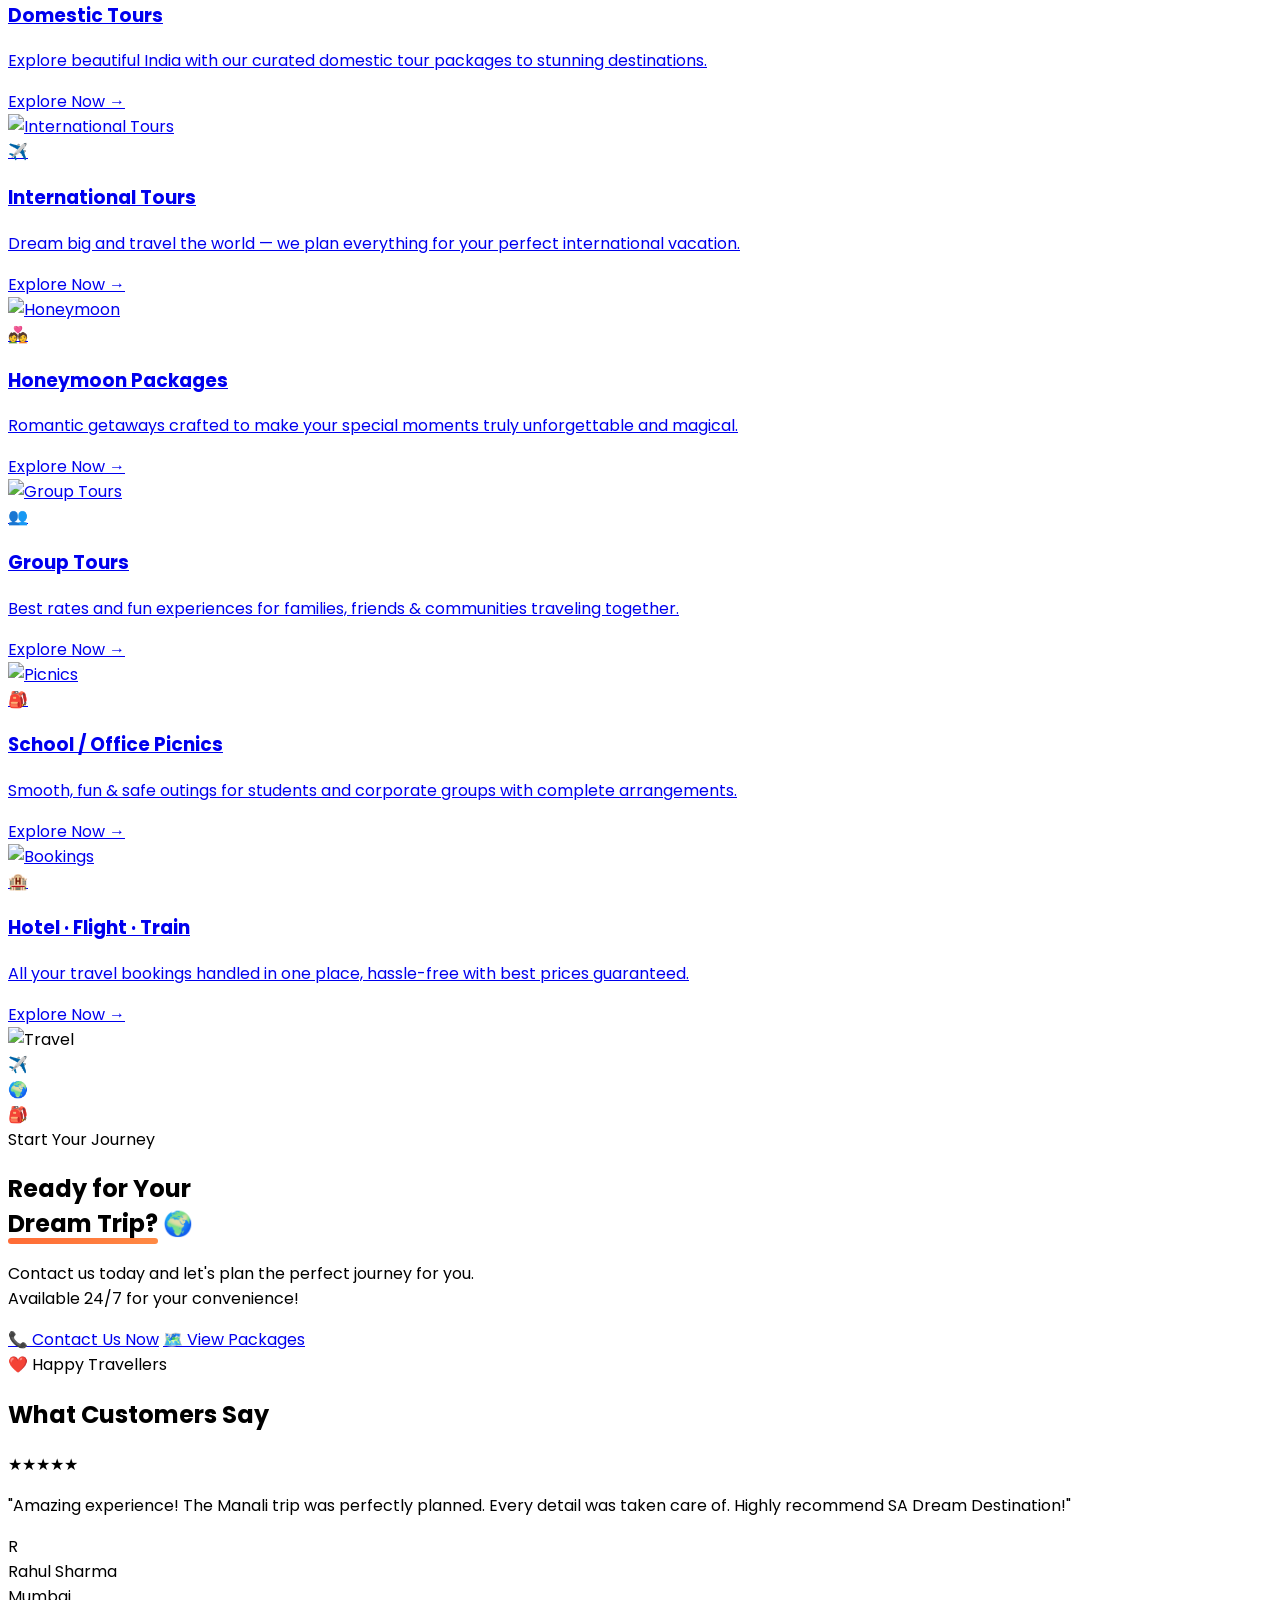
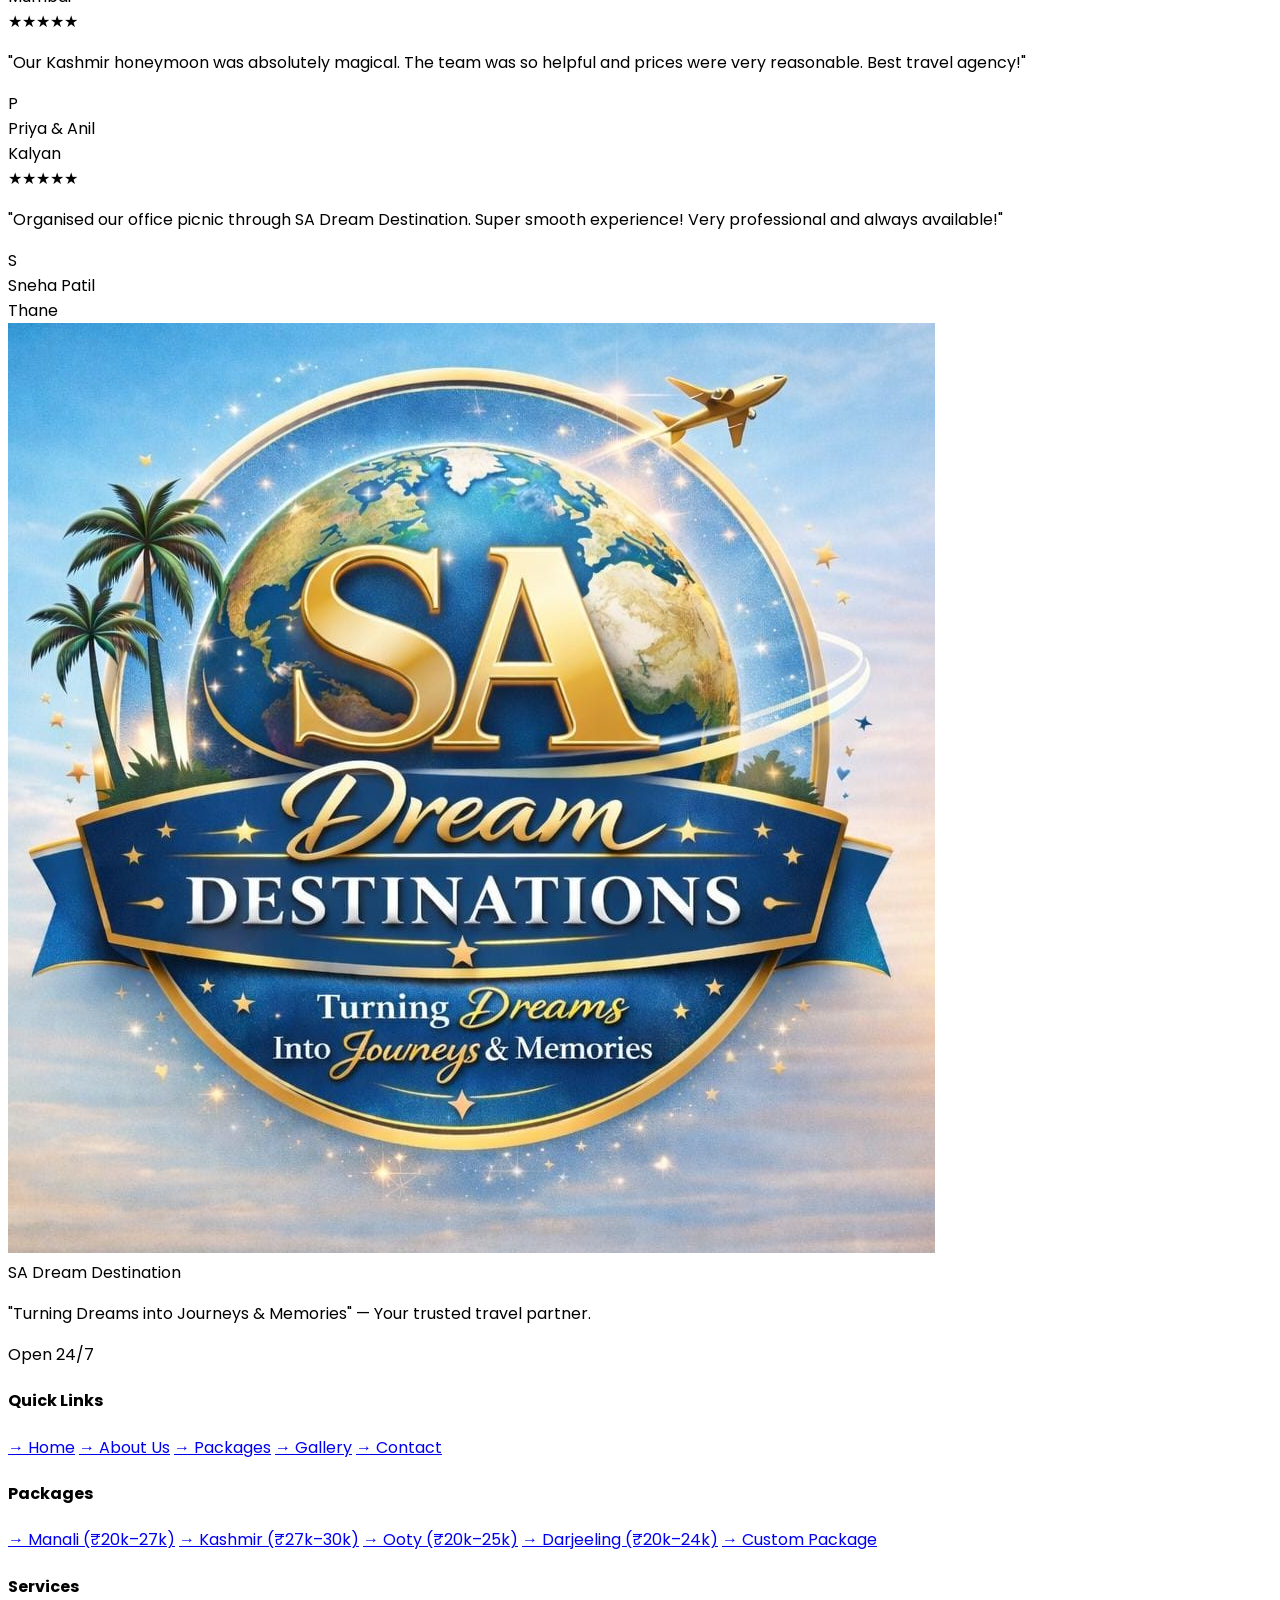
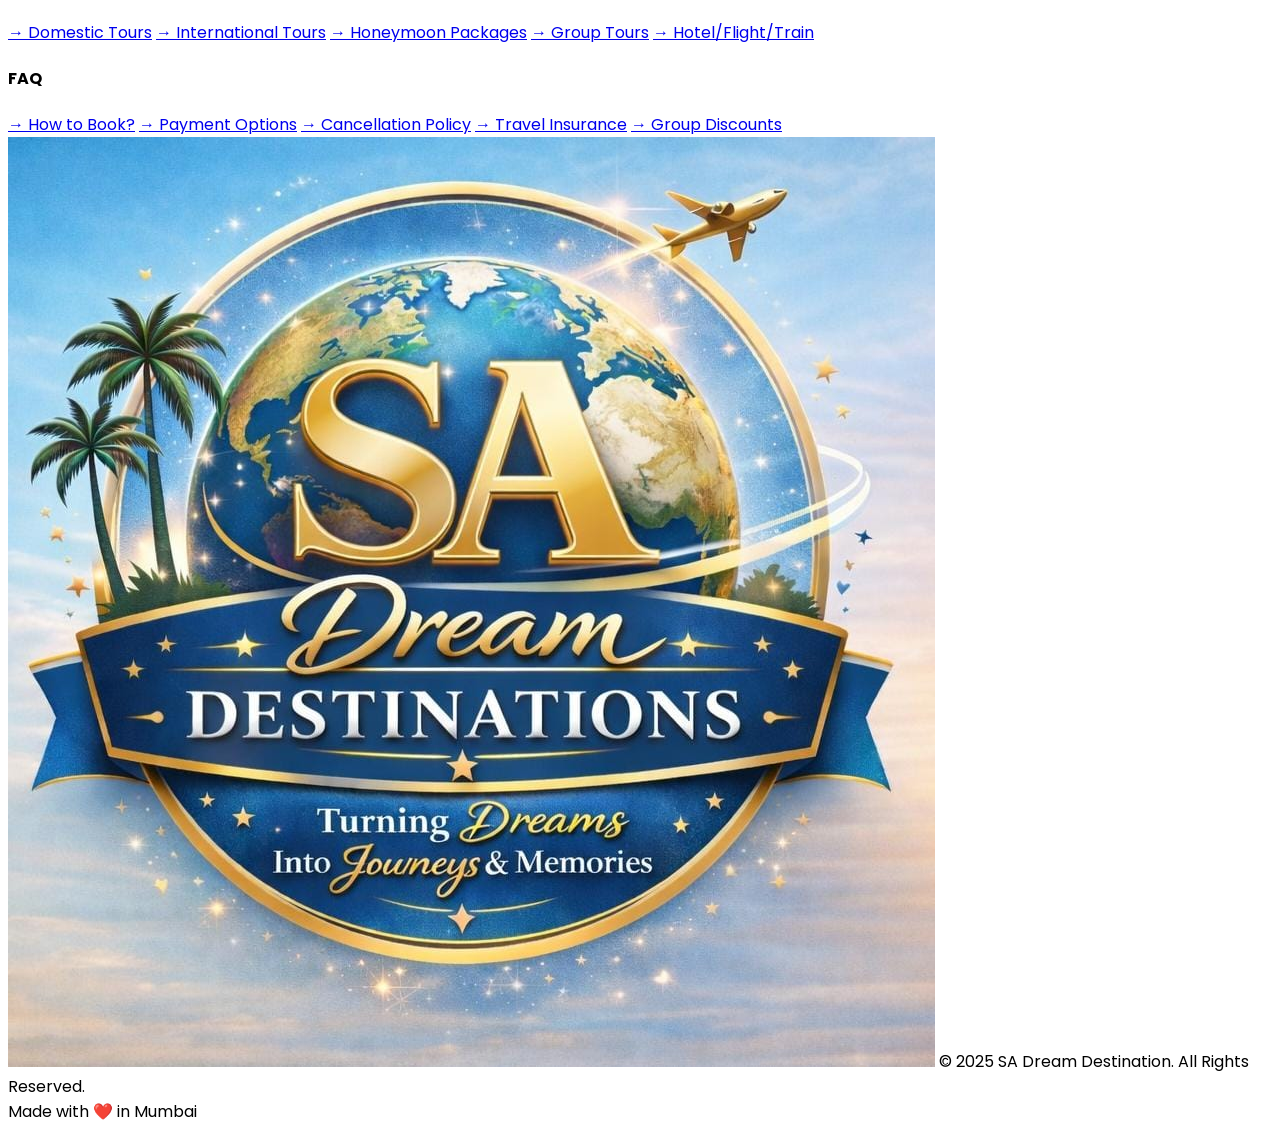
==== commit 5c0a5aa2: "Fixed navbar package visibility, added FAQ button, updated footer with logo and hover effects, impro" ====
--- a/index.html
+++ b/index.html
@@ -81,6 +81,13 @@
     .why-card .w-16 { transition: all 0.5s cubic-bezier(0.4, 0, 0.2, 1); }
     .scroll-reveal { opacity: 0; transform: translateY(50px); transition: all 0.8s cubic-bezier(0.4, 0, 0.2, 1); }
     .scroll-reveal.active { opacity: 1; transform: translateY(0); }
+    .whatsapp-float { position: fixed; bottom: 30px; right: 30px; z-index: 1000; }
+    .whatsapp-float a { display: flex; align-items: center; justify-content: center; width: 60px; height: 60px; background: #25D366; border-radius: 50%; box-shadow: 0 4px 20px rgba(37,211,102,0.4); transition: all 0.3s; }
+    .whatsapp-float a:hover { transform: scale(1.1); box-shadow: 0 6px 30px rgba(37,211,102,0.6); }
+    .popup-overlay { position: fixed; inset: 0; background: rgba(0,0,0,0.7); backdrop-filter: blur(5px); z-index: 9999; display: none; align-items: center; justify-content: center; }
+    .popup-overlay.show { display: flex; }
+    .popup-content { background: white; border-radius: 24px; max-width: 500px; width: 90%; max-height: 90vh; overflow-y: auto; animation: popupSlide 0.3s ease-out; }
+    @keyframes popupSlide { 0% { opacity: 0; transform: scale(0.9) translateY(-20px); } 100% { opacity: 1; transform: scale(1) translateY(0); } }
   </style>
 </head>
 <body class="bg-cream text-navy">
@@ -140,7 +147,7 @@
     <a href="packages.html" class="block py-3 text-base font-semibold text-navy border-b border-gray-100 no-underline">🗺️ Packages</a>
     <a href="gallery.html" class="block py-3 text-base font-semibold text-navy border-b border-gray-100 no-underline">📸 Gallery</a>
     <a href="contact.html" class="block py-3 text-base font-semibold text-navy border-b border-gray-100 no-underline">📞 Contact</a>
-    <a href="contact.html" class="mt-4 block text-center bg-brand text-white py-3 rounded-xl font-bold no-underline">Book Now – 000XXXXX</a>
+    <a href="contact.html" class="mt-4 block text-center bg-brand text-white py-3 rounded-xl font-bold no-underline">Book Now</a>
   </div>
 </nav>
 
@@ -651,13 +658,68 @@
       </div>
     </div>
     <div class="pt-8 flex flex-col md:flex-row justify-between items-center gap-4 text-white/25 text-xs">
-      <span>© 2025 SA Dream Destination. All Rights Reserved.</span>
+      <div class="flex items-center gap-2">
+        <img src="Gallery/logo.jpeg" alt="Logo" class="w-6 h-6 rounded object-contain bg-white p-0.5">
+        <span>© 2025 SA Dream Destination. All Rights Reserved.</span>
+      </div>
       <span>Made with ❤️ in Mumbai</span>
     </div>
   </div>
 </footer>
 
+<!-- WhatsApp Float Button -->
+<div class="whatsapp-float">
+  <a href="https://wa.me/000XXXXX?text=Hi%20SA%20Dream%20Destination,%20I%20want%20to%20book%20a%20tour" target="_blank" rel="noopener">
+    <svg width="32" height="32" viewBox="0 0 32 32" fill="white"><path d="M16 0C7.164 0 0 7.164 0 16c0 2.825.738 5.488 2.031 7.813L.703 30.5l6.875-1.797A15.923 15.923 0 0016 32c8.836 0 16-7.164 16-16S24.836 0 16 0zm0 29.333c-2.547 0-4.95-.711-7-1.945l-.5-.297-5.188 1.359 1.383-5.055-.324-.516A13.27 13.27 0 012.667 16c0-7.364 5.97-13.333 13.333-13.333S29.333 8.636 29.333 16 23.364 29.333 16 29.333zm7.305-9.973c-.4-.2-2.37-1.169-2.738-1.302-.367-.134-.634-.2-.902.2-.267.4-1.035 1.302-1.27 1.57-.234.267-.468.3-.868.1-.4-.2-1.688-.622-3.215-1.984-1.188-1.06-1.99-2.368-2.223-2.768-.234-.4-.025-.617.175-.816.18-.18.4-.468.6-.702.2-.234.267-.4.4-.668.134-.267.067-.5-.033-.702-.1-.2-.902-2.173-1.236-2.973-.325-.778-.656-.672-.902-.685-.234-.012-.5-.015-.768-.015s-.702.1-1.07.5c-.367.4-1.402 1.37-1.402 3.34 0 1.97 1.436 3.873 1.636 4.14.2.267 2.825 4.313 6.844 6.048.956.413 1.703.66 2.285.845.96.305 1.836.262 2.527.159.77-.115 2.37-.969 2.703-1.904.334-.935.334-1.736.234-1.904-.1-.167-.367-.267-.768-.468z"/></svg>
+  </a>
+</div>
+
 </div><!-- end page-wrapper -->
+
+<!-- Booking Popup -->
+<div id="booking-popup" class="popup-overlay" onclick="if(event.target===this) closeBookingPopup()">
+  <div class="popup-content">
+    <div class="bg-gradient-to-br from-brand to-branddark p-6 text-white relative">
+      <button onclick="closeBookingPopup()" class="absolute top-4 right-4 w-8 h-8 bg-white/20 hover:bg-white/30 rounded-full flex items-center justify-center text-white font-bold border-0 cursor-pointer transition-all">✕</button>
+      <h2 class="text-2xl font-black mb-2">Book Your Dream Trip! ✈️</h2>
+      <p class="text-white/90 text-sm">Fill the form below and we'll contact you shortly</p>
+    </div>
+    <form class="p-6 space-y-4">
+      <div>
+        <label class="block text-sm font-bold text-gray-700 mb-2">Your Name *</label>
+        <input type="text" required class="w-full px-4 py-3 border-2 border-gray-200 rounded-xl focus:border-brand outline-none transition-colors" placeholder="Enter your name">
+      </div>
+      <div>
+        <label class="block text-sm font-bold text-gray-700 mb-2">Phone Number *</label>
+        <input type="tel" required class="w-full px-4 py-3 border-2 border-gray-200 rounded-xl focus:border-brand outline-none transition-colors" placeholder="Enter your phone">
+      </div>
+      <div>
+        <label class="block text-sm font-bold text-gray-700 mb-2">Email Address</label>
+        <input type="email" class="w-full px-4 py-3 border-2 border-gray-200 rounded-xl focus:border-brand outline-none transition-colors" placeholder="Enter your email">
+      </div>
+      <div>
+        <label class="block text-sm font-bold text-gray-700 mb-2">Select Package</label>
+        <select class="w-full px-4 py-3 border-2 border-gray-200 rounded-xl focus:border-brand outline-none transition-colors">
+          <option>Choose a destination</option>
+          <option>Manali Package</option>
+          <option>Kashmir Package</option>
+          <option>Ooty & Kodaikanal</option>
+          <option>Darjeeling Package</option>
+          <option>Custom Package</option>
+        </select>
+      </div>
+      <div>
+        <label class="block text-sm font-bold text-gray-700 mb-2">Number of Travellers</label>
+        <input type="number" min="1" class="w-full px-4 py-3 border-2 border-gray-200 rounded-xl focus:border-brand outline-none transition-colors" placeholder="How many people?">
+      </div>
+      <div>
+        <label class="block text-sm font-bold text-gray-700 mb-2">Message</label>
+        <textarea rows="3" class="w-full px-4 py-3 border-2 border-gray-200 rounded-xl focus:border-brand outline-none transition-colors" placeholder="Tell us about your travel plans..."></textarea>
+      </div>
+      <button type="submit" class="w-full bg-brand text-white px-8 py-4 rounded-xl font-black text-base border-0 cursor-pointer hover:bg-branddark transition-all">Send Booking Request 📩</button>
+    </form>
+  </div>
+</div>
 
 <script>
   // Mobile menu toggle
@@ -740,6 +802,16 @@
       document.getElementById('page-loader').classList.add('hidden');
     }, 1000);
   });
+
+  function openBookingPopup() {
+    document.getElementById('booking-popup').classList.add('show');
+    document.body.style.overflow = 'hidden';
+  }
+
+  function closeBookingPopup() {
+    document.getElementById('booking-popup').classList.remove('show');
+    document.body.style.overflow = 'auto';
+  }
 </script>
 
 </body>
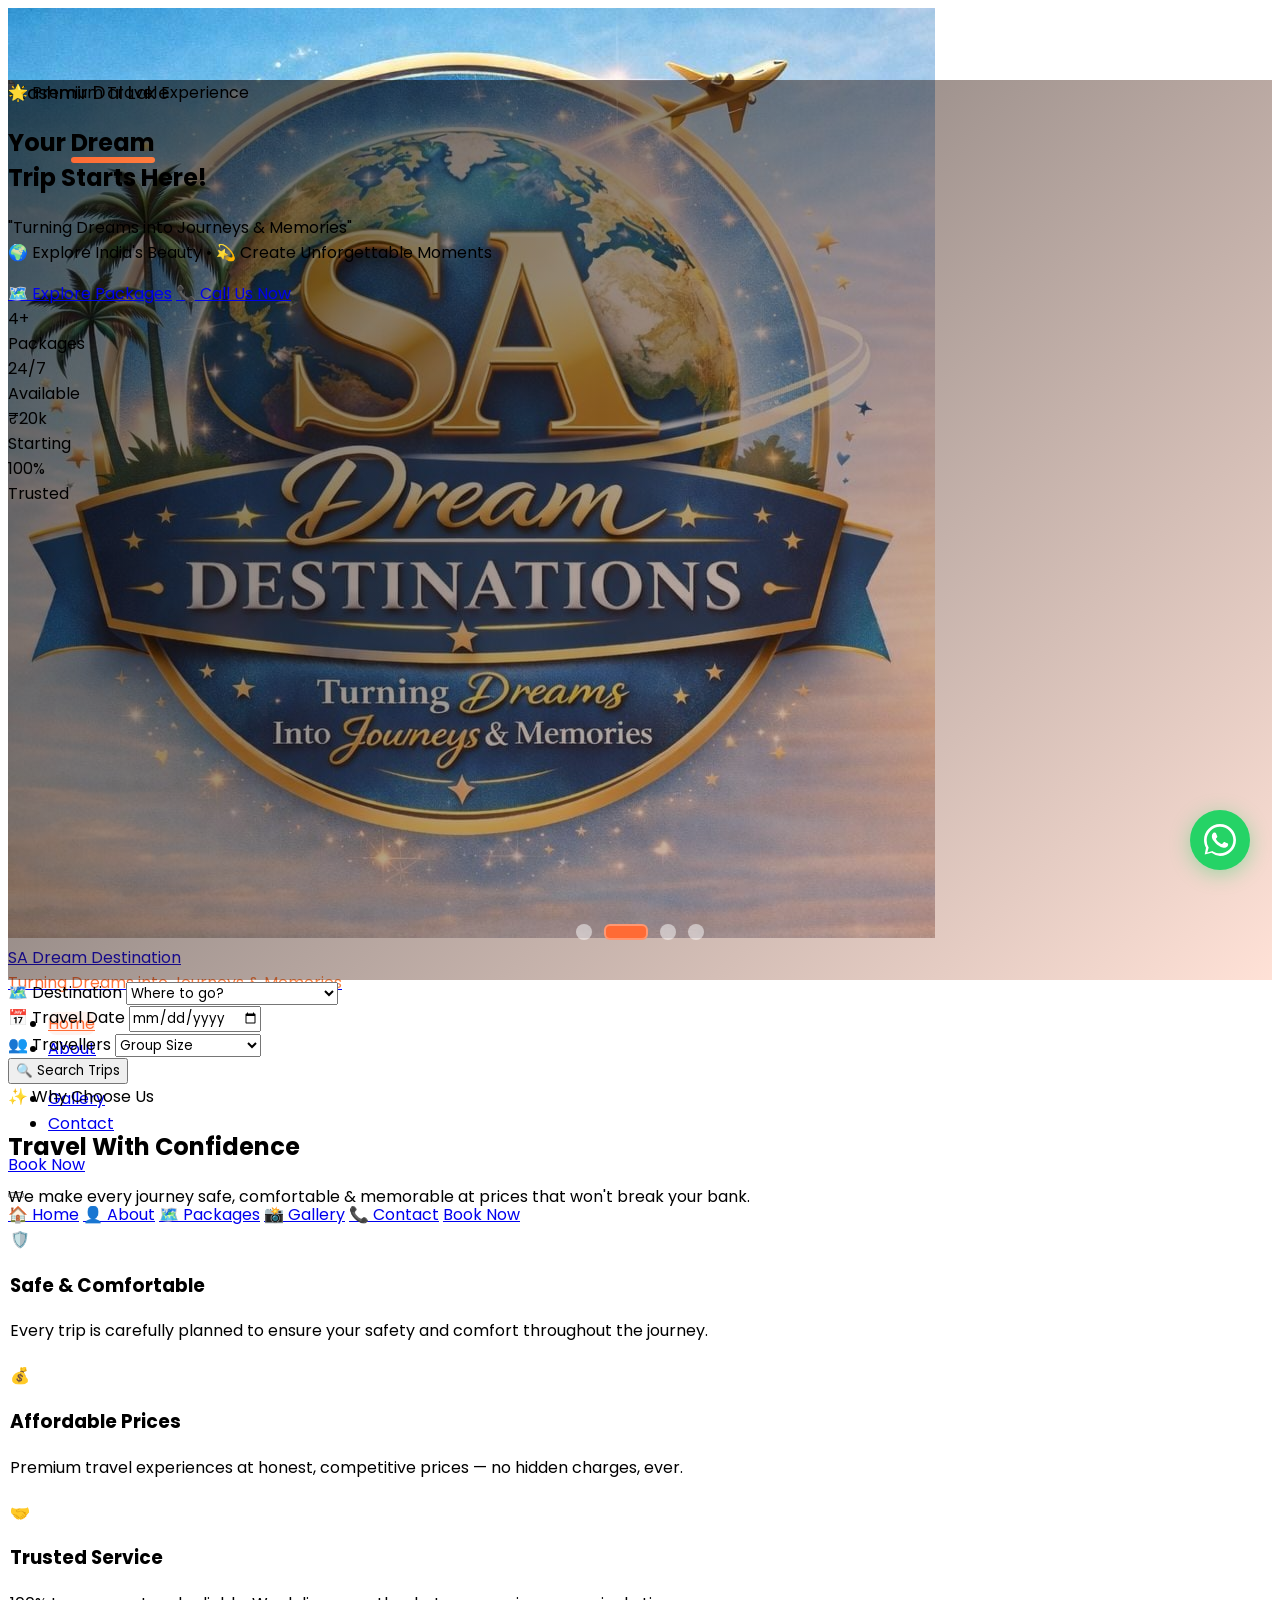
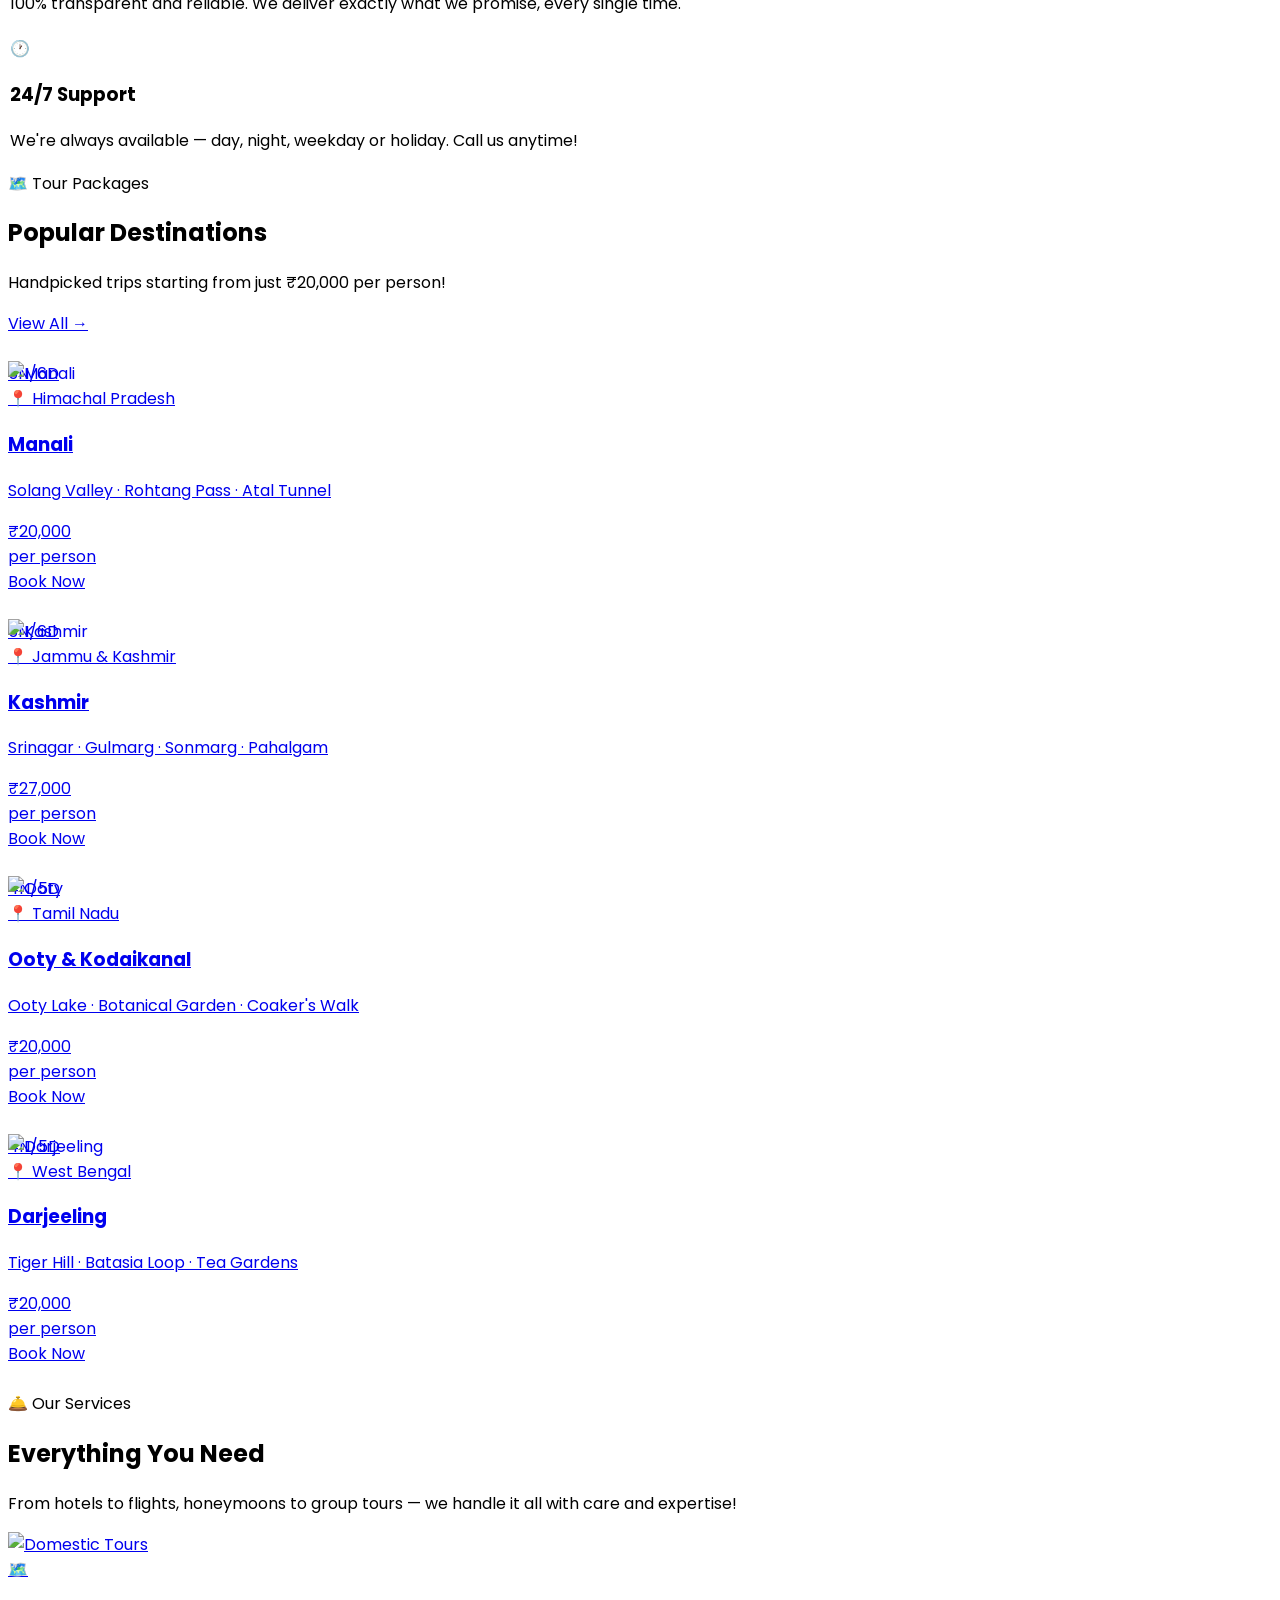
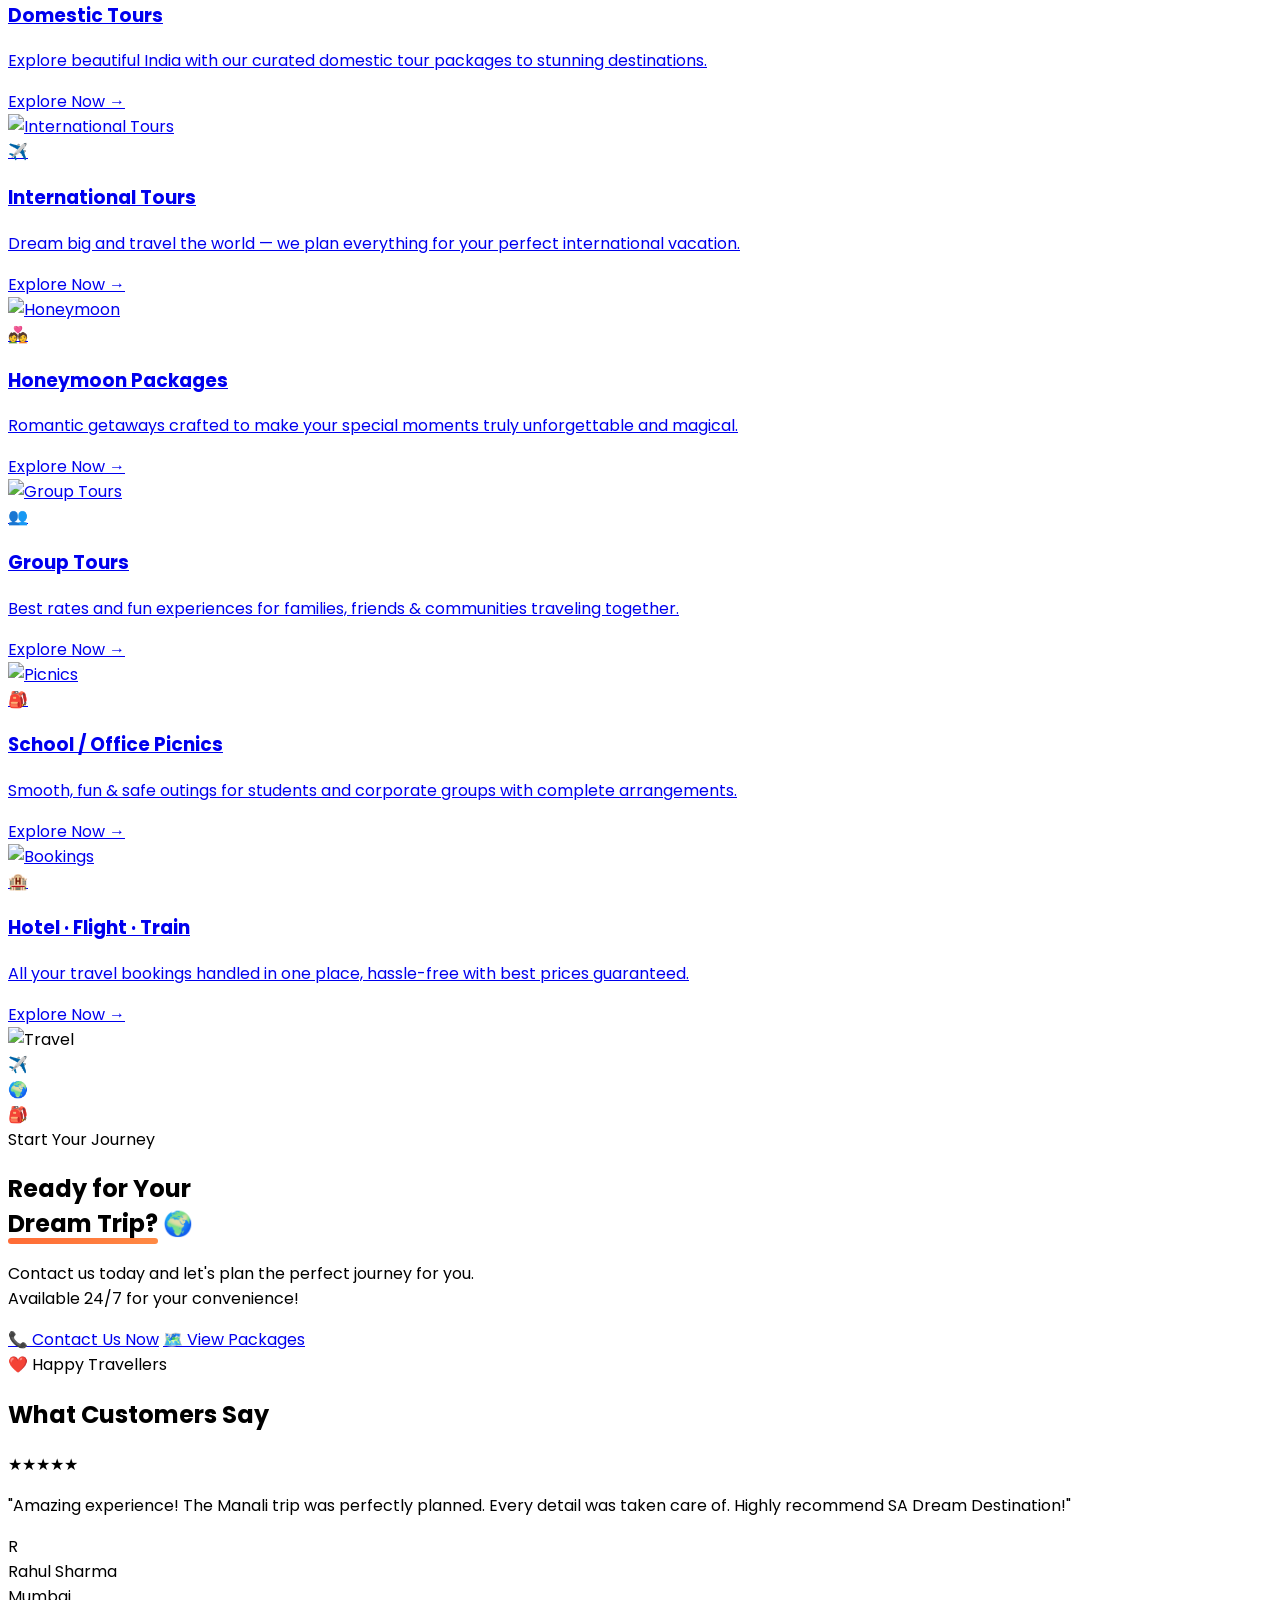
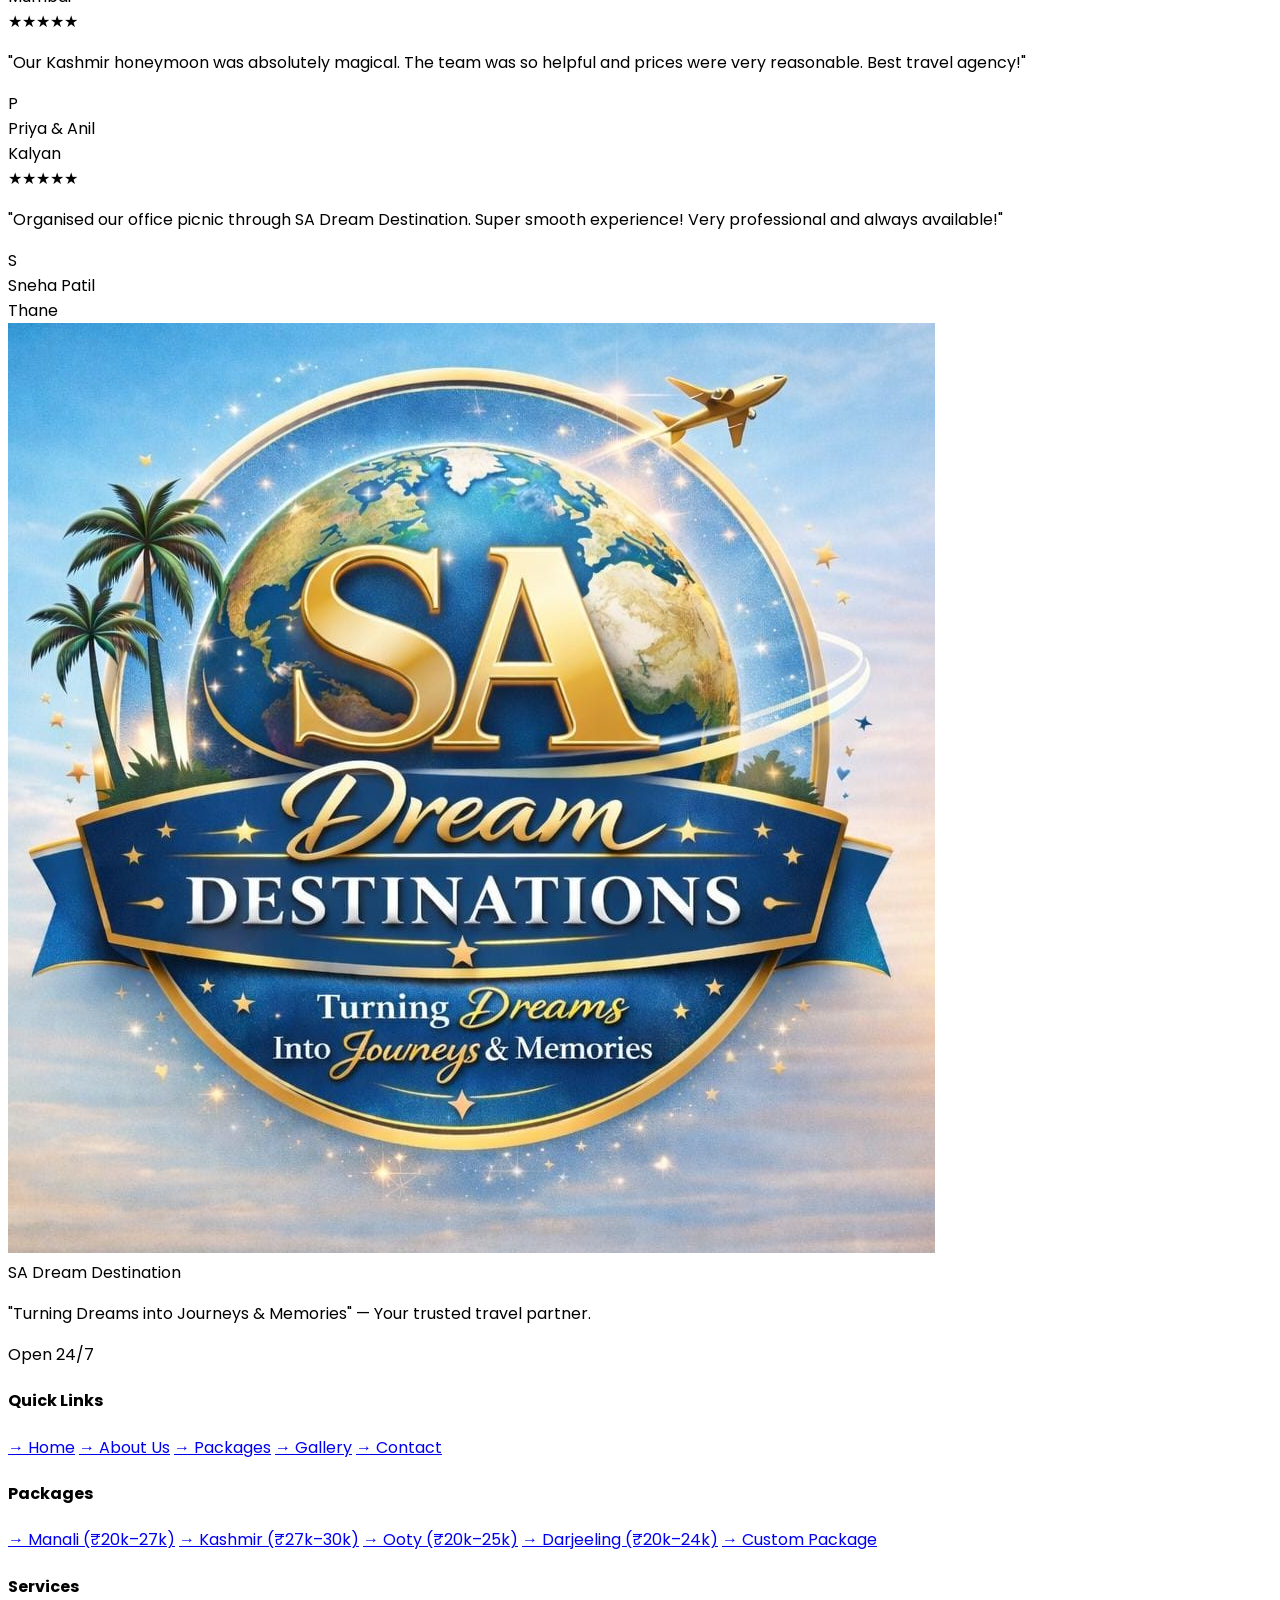
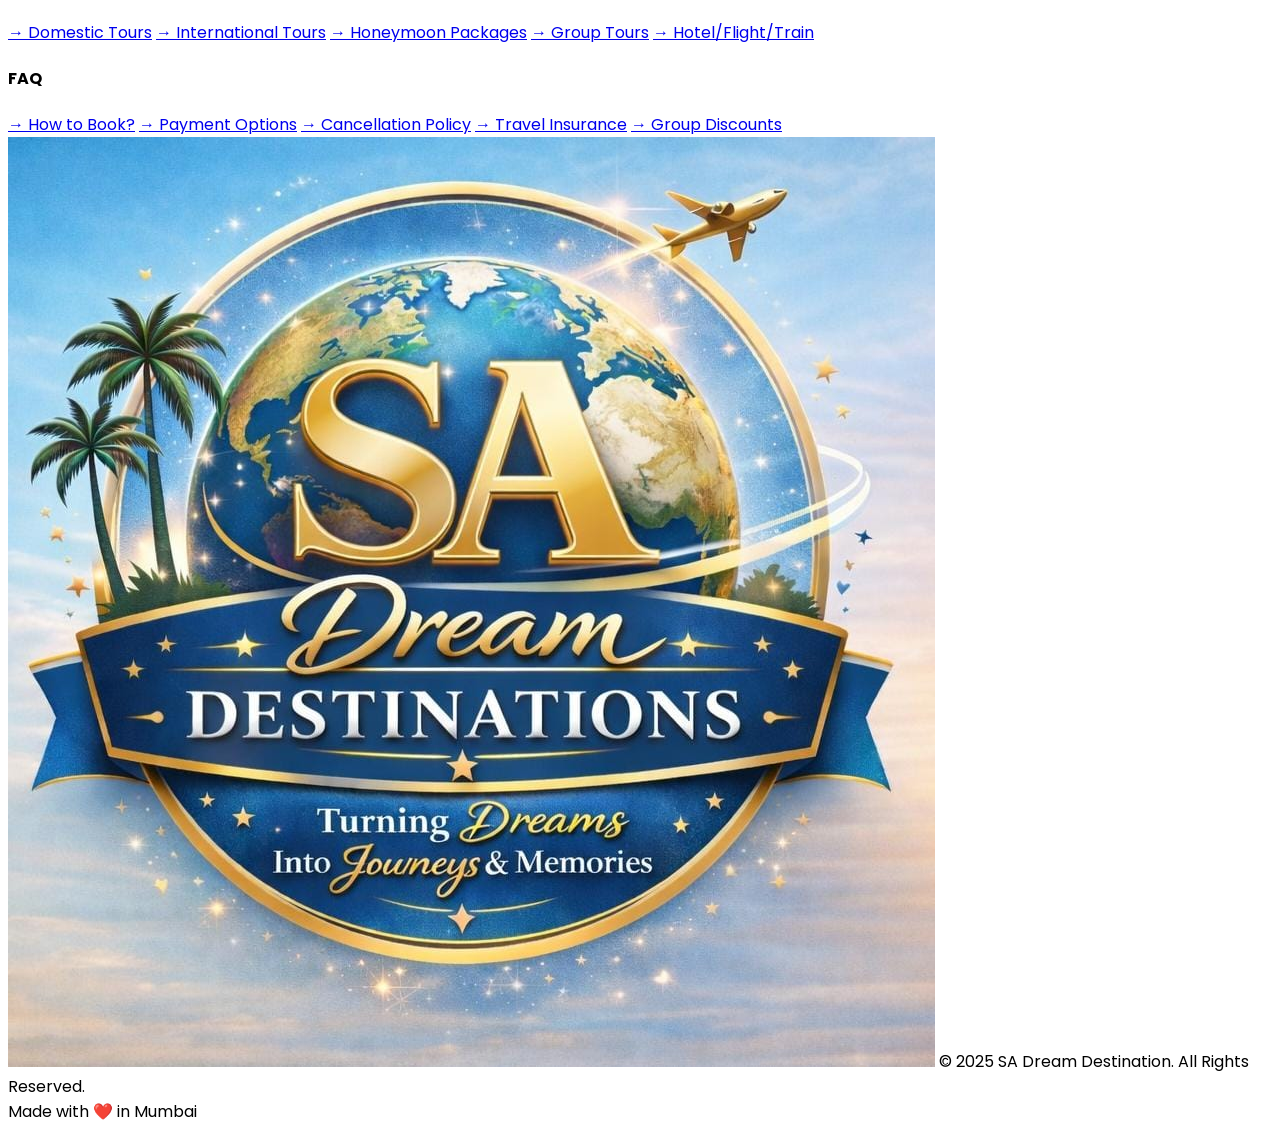
==== commit bed0492b: "Added automatic sliding photo galleries to each package card. Each package now shows 3 rotating phot" ====
--- a/index.html
+++ b/index.html
@@ -45,6 +45,13 @@
     @keyframes pulse { 0%,100%{box-shadow:0 0 0 0 rgba(6,214,160,0.4)} 70%{box-shadow:0 0 0 8px rgba(6,214,160,0)} }
     @keyframes shimmer { 0% { background-position: -1000px 0; } 100% { background-position: 1000px 0; } }
     @keyframes scroll { 0% { transform: translateX(100%); } 100% { transform: translateX(-100%); } }
+    @keyframes pkgSlide { 0%, 33% { opacity: 1; } 34%, 100% { opacity: 0; } }
+    .pkg-slider { position: relative; overflow: hidden; }
+    .pkg-slide { position: absolute; top: 0; left: 0; width: 100%; height: 100%; opacity: 0; transition: opacity 1s ease-in-out; }
+    .pkg-slide:nth-child(1) { animation: pkgSlide 9s infinite; }
+    .pkg-slide:nth-child(2) { animation: pkgSlide 9s 3s infinite; }
+    .pkg-slide:nth-child(3) { animation: pkgSlide 9s 6s infinite; }
+    .pkg-slide.active { opacity: 1; }
     .scrolling-text { animation: scroll 15s linear infinite; white-space: nowrap; }
     .fade-up-1 { animation: fadeUp 0.8s 0.1s cubic-bezier(0.4, 0, 0.2, 1) both; }
     .fade-up-2 { animation: fadeUp 0.8s 0.3s cubic-bezier(0.4, 0, 0.2, 1) both; }
@@ -323,9 +330,11 @@
     <div class="grid grid-cols-1 sm:grid-cols-2 lg:grid-cols-4 gap-5">
       <!-- Manali -->
       <a href="packages.html" class="pkg-card bg-white rounded-2xl overflow-hidden no-underline shadow-sm block" style="transition-delay: 0.1s;">
-        <div class="h-48 flex items-center justify-center text-7xl relative" style="background:linear-gradient(135deg,#6AAFE6,#2560A8);">
-          🏔️
-          <span class="absolute top-3 right-3 bg-black/40 text-white text-xs font-bold px-3 py-1 rounded-full backdrop-blur-sm">5N/6D</span>
+        <div class="pkg-slider h-48 relative">
+          <div class="pkg-slide active"><img src="https://images.unsplash.com/photo-1626621341517-bbf3d9990a23?w=600&q=80" alt="Manali" class="w-full h-full object-cover"></div>
+          <div class="pkg-slide"><img src="https://images.unsplash.com/photo-1566073771259-6a8506099945?w=600&q=80" alt="Hotel" class="w-full h-full object-cover"></div>
+          <div class="pkg-slide"><img src="https://images.unsplash.com/photo-1517248135467-4c7edcad34c4?w=600&q=80" alt="Restaurant" class="w-full h-full object-cover"></div>
+          <span class="absolute top-3 right-3 bg-black/40 text-white text-xs font-bold px-3 py-1 rounded-full backdrop-blur-sm z-10">5N/6D</span>
         </div>
         <div class="p-5">
           <div class="text-xs font-black text-brand uppercase tracking-wider mb-1">📍 Himachal Pradesh</div>
@@ -343,9 +352,11 @@
 
       <!-- Kashmir -->
       <a href="packages.html" class="pkg-card bg-white rounded-2xl overflow-hidden no-underline shadow-sm block" style="transition-delay: 0.2s;">
-        <div class="h-48 flex items-center justify-center text-7xl relative" style="background:linear-gradient(135deg,#6DC8C1,#1A8A83);">
-          🌷
-          <span class="absolute top-3 right-3 bg-black/40 text-white text-xs font-bold px-3 py-1 rounded-full backdrop-blur-sm">5N/6D</span>
+        <div class="pkg-slider h-48 relative">
+          <div class="pkg-slide active"><img src="https://images.unsplash.com/photo-1605649487212-47bdab064df7?w=600&q=80" alt="Kashmir" class="w-full h-full object-cover"></div>
+          <div class="pkg-slide"><img src="https://images.unsplash.com/photo-1582719478250-c89cae4dc85b?w=600&q=80" alt="Hotel" class="w-full h-full object-cover"></div>
+          <div class="pkg-slide"><img src="https://images.unsplash.com/photo-1414235077428-338989a2e8c0?w=600&q=80" alt="Restaurant" class="w-full h-full object-cover"></div>
+          <span class="absolute top-3 right-3 bg-black/40 text-white text-xs font-bold px-3 py-1 rounded-full backdrop-blur-sm z-10">5N/6D</span>
         </div>
         <div class="p-5">
           <div class="text-xs font-black text-brand uppercase tracking-wider mb-1">📍 Jammu & Kashmir</div>
@@ -363,9 +374,11 @@
 
       <!-- Ooty -->
       <a href="packages.html" class="pkg-card bg-white rounded-2xl overflow-hidden no-underline shadow-sm block" style="transition-delay: 0.3s;">
-        <div class="h-48 flex items-center justify-center text-7xl relative" style="background:linear-gradient(135deg,#84C97A,#2E8A33);">
-          🌿
-          <span class="absolute top-3 right-3 bg-black/40 text-white text-xs font-bold px-3 py-1 rounded-full backdrop-blur-sm">4N/5D</span>
+        <div class="pkg-slider h-48 relative">
+          <div class="pkg-slide active"><img src="https://images.unsplash.com/photo-1596895111956-bf1cf0599ce5?w=600&q=80" alt="Ooty" class="w-full h-full object-cover"></div>
+          <div class="pkg-slide"><img src="https://images.unsplash.com/photo-1551882547-ff40c63fe5fa?w=600&q=80" alt="Hotel" class="w-full h-full object-cover"></div>
+          <div class="pkg-slide"><img src="https://images.unsplash.com/photo-1559339352-11d035aa65de?w=600&q=80" alt="Restaurant" class="w-full h-full object-cover"></div>
+          <span class="absolute top-3 right-3 bg-black/40 text-white text-xs font-bold px-3 py-1 rounded-full backdrop-blur-sm z-10">4N/5D</span>
         </div>
         <div class="p-5">
           <div class="text-xs font-black text-brand uppercase tracking-wider mb-1">📍 Tamil Nadu</div>
@@ -383,9 +396,11 @@
 
       <!-- Darjeeling -->
       <a href="packages.html" class="pkg-card bg-white rounded-2xl overflow-hidden no-underline shadow-sm block" style="transition-delay: 0.4s;">
-        <div class="h-48 flex items-center justify-center text-7xl relative" style="background:linear-gradient(135deg,#C8A97A,#7A5025);">
-          🍵
-          <span class="absolute top-3 right-3 bg-black/40 text-white text-xs font-bold px-3 py-1 rounded-full backdrop-blur-sm">4N/5D</span>
+        <div class="pkg-slider h-48 relative">
+          <div class="pkg-slide active"><img src="https://images.unsplash.com/photo-1587474260584-136574528ed5?w=600&q=80" alt="Darjeeling" class="w-full h-full object-cover"></div>
+          <div class="pkg-slide"><img src="https://images.unsplash.com/photo-1578683010236-d716f9a3f461?w=600&q=80" alt="Hotel" class="w-full h-full object-cover"></div>
+          <div class="pkg-slide"><img src="https://images.unsplash.com/photo-1552566626-52f8b828add9?w=600&q=80" alt="Restaurant" class="w-full h-full object-cover"></div>
+          <span class="absolute top-3 right-3 bg-black/40 text-white text-xs font-bold px-3 py-1 rounded-full backdrop-blur-sm z-10">4N/5D</span>
         </div>
         <div class="p-5">
           <div class="text-xs font-black text-brand uppercase tracking-wider mb-1">📍 West Bengal</div>
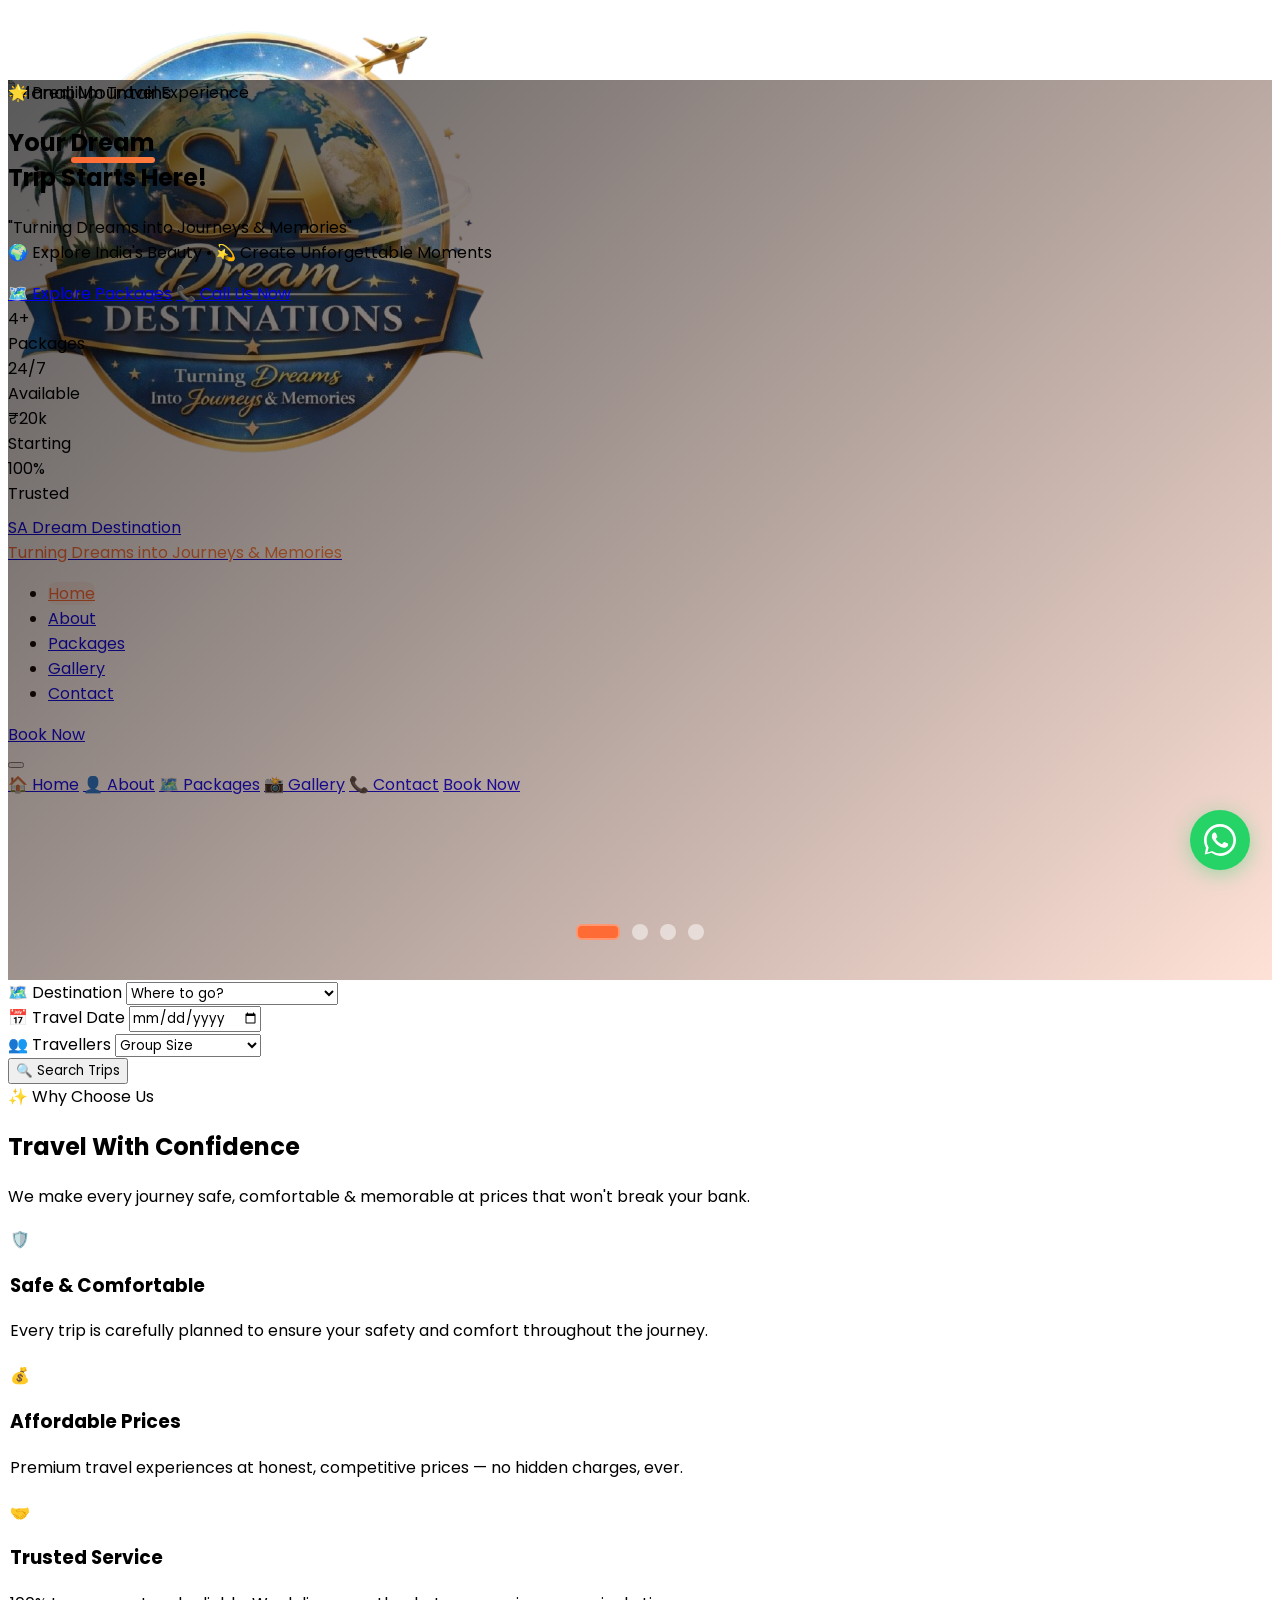
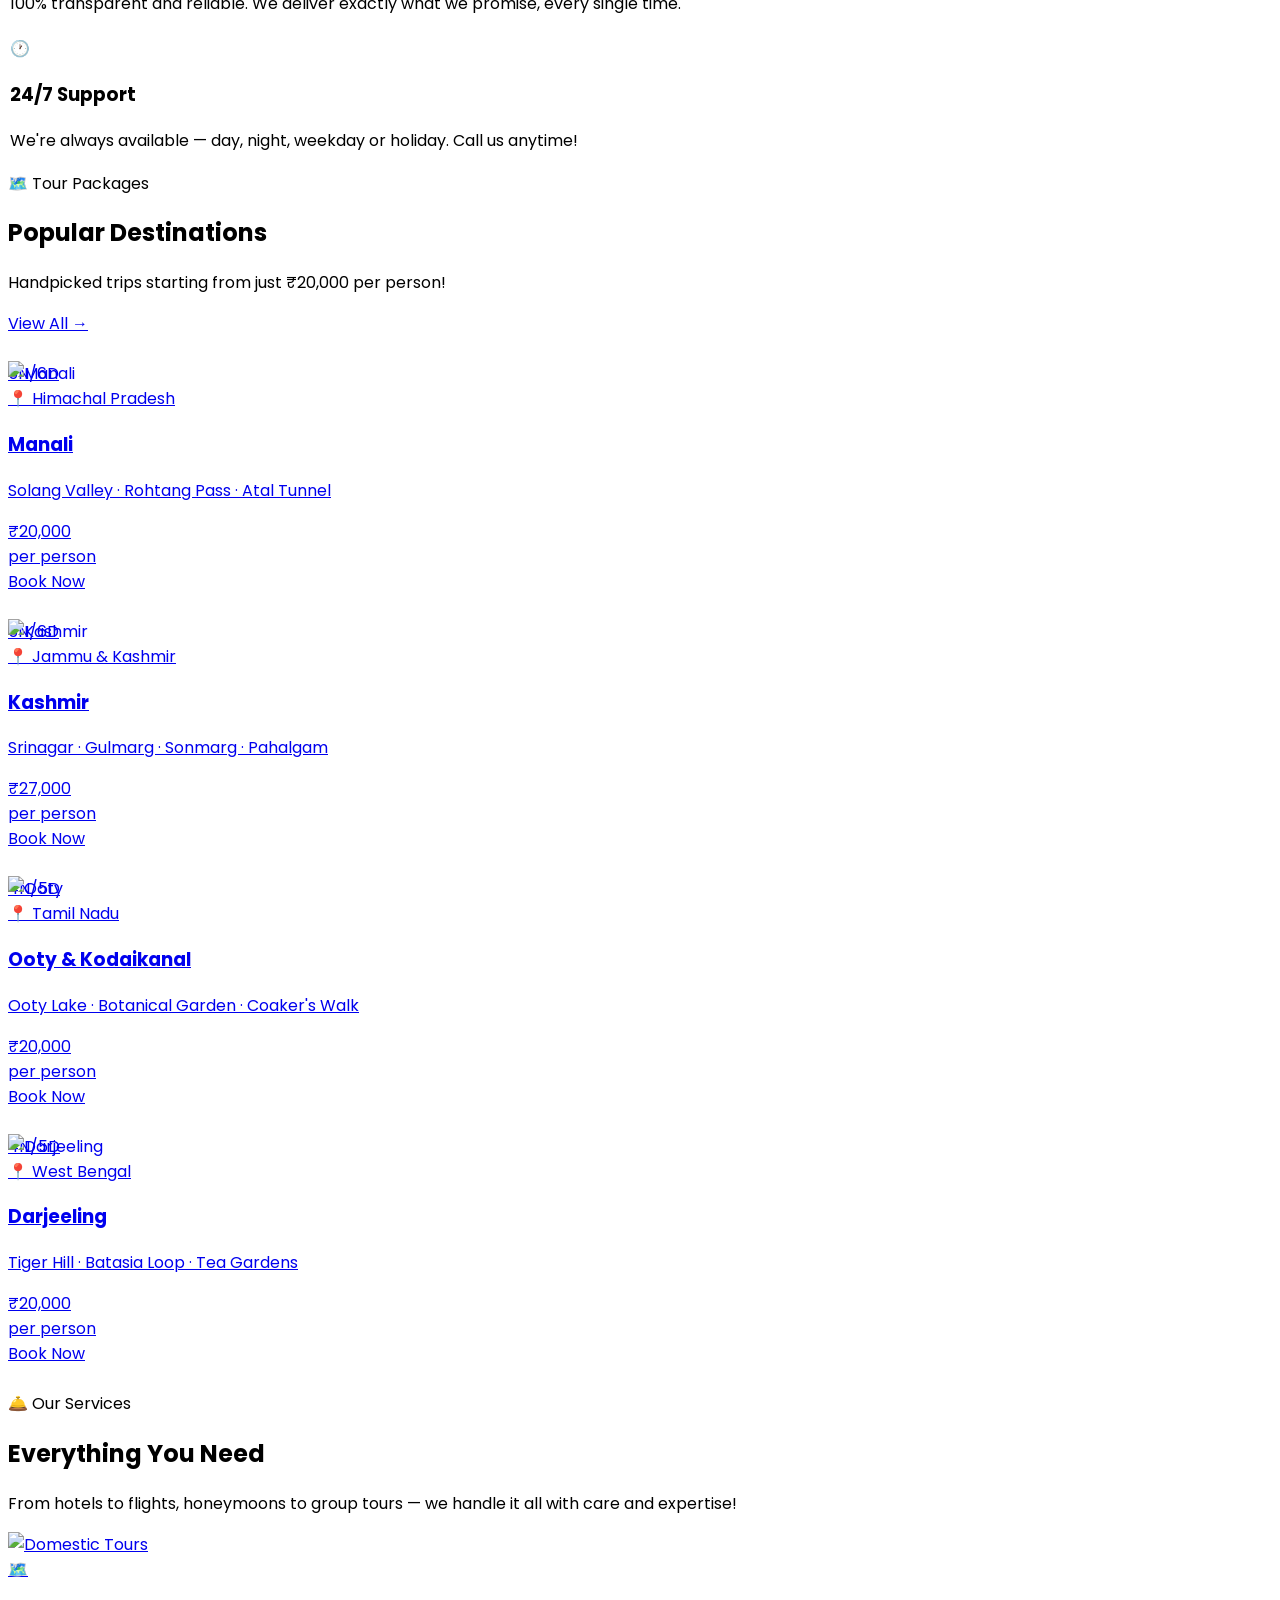
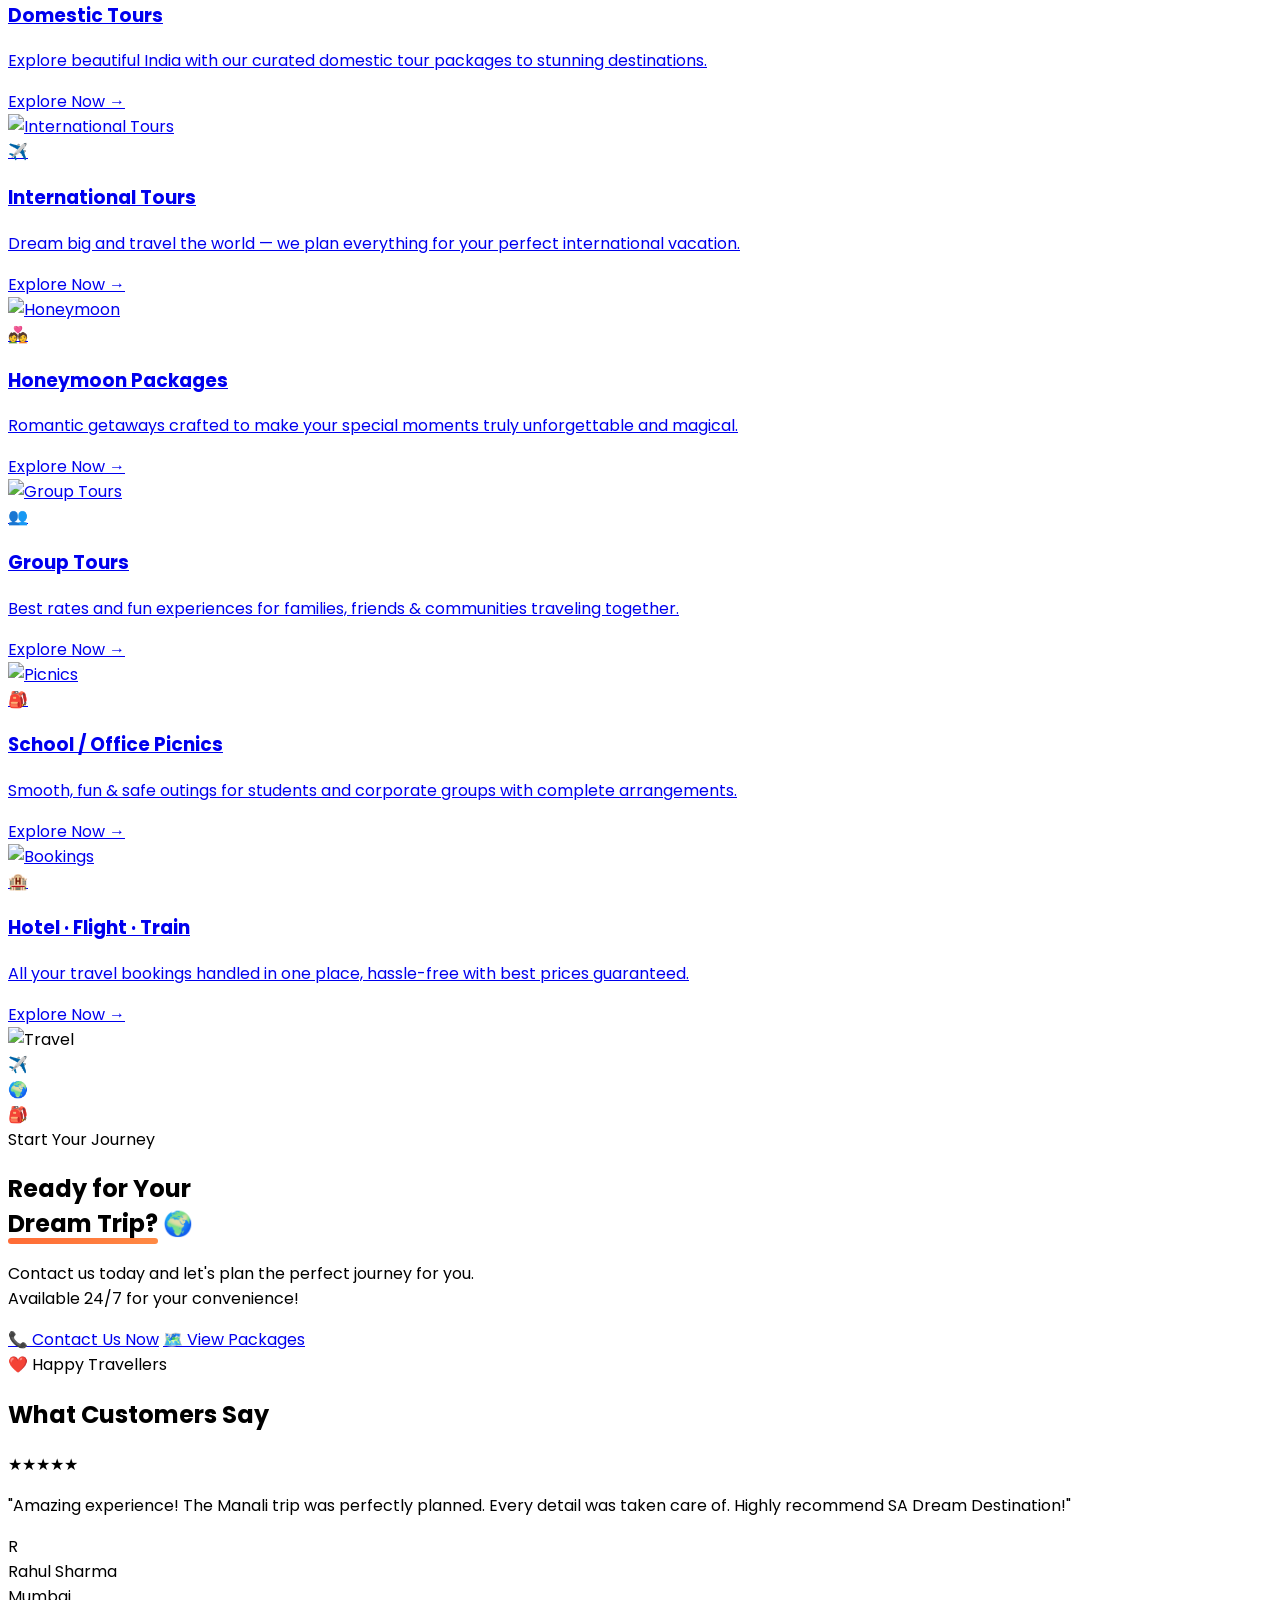
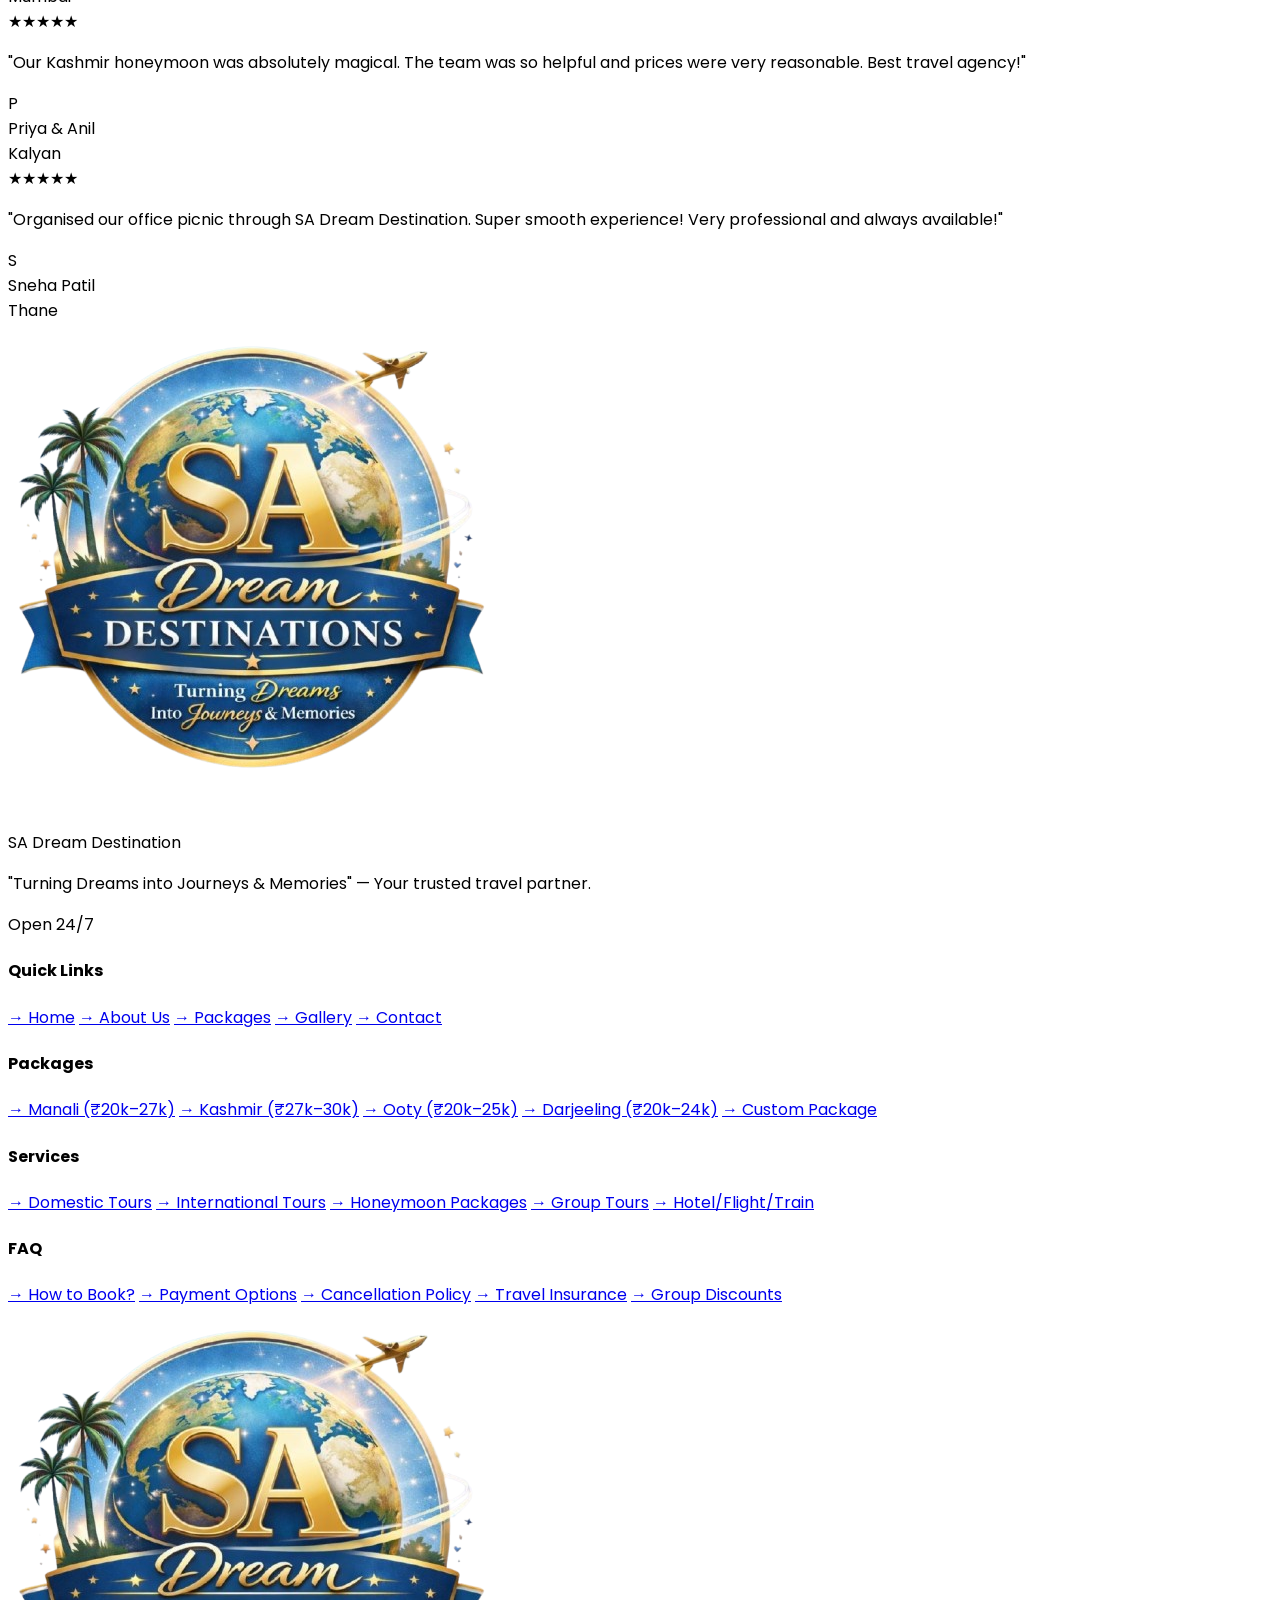
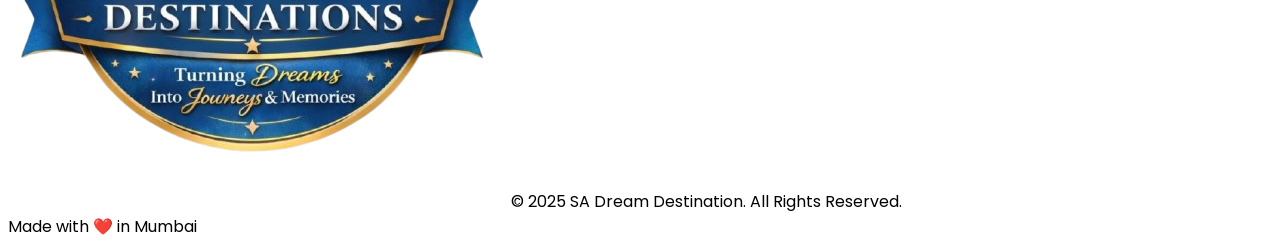
==== commit 59cf25f8: "Replacing logo.jpeg with logo-preview.png in all pages" ====
--- a/index.html
+++ b/index.html
@@ -118,7 +118,7 @@
 
     <!-- Logo -->
     <a href="index.html" class="flex items-center gap-3 no-underline">
-      <img src="Gallery/logo.jpeg" alt="SA Dream Destination Logo" class="w-10 h-10 rounded-xl object-contain bg-white p-1">
+      <img src="Gallery/logo-preview.png" alt="SA Dream Destination Logo" class="w-10 h-10 rounded-xl object-contain bg-white p-1">
       <div>
         <div class="font-black text-navy leading-none text-base">SA <span class="text-brand">Dream</span> Destination</div>
         <div class="text-xs font-semibold tracking-wide" style="background: linear-gradient(90deg, #FF6B35, #FFD166, #FF6B35); -webkit-background-clip: text; -webkit-text-fill-color: transparent; background-clip: text; animation: shimmer 3s infinite; background-size: 200% 100%;">Turning Dreams into Journeys & Memories</div>
@@ -623,7 +623,7 @@
     <div class="grid grid-cols-1 md:grid-cols-2 lg:grid-cols-6 gap-10 pb-12 border-b border-white/10">
       <div>
         <div class="flex items-center gap-3 mb-4">
-          <img src="Gallery/logo.jpeg" alt="SA Dream Destination Logo" class="w-10 h-10 rounded-xl object-contain bg-white p-1">
+          <img src="Gallery/logo-preview.png" alt="SA Dream Destination Logo" class="w-10 h-10 rounded-xl object-contain bg-white p-1">
           <div class="font-black text-white text-base">SA <span class="text-brand">Dream</span> Destination</div>
         </div>
         <p class="text-white/40 text-sm leading-relaxed mb-5">"Turning Dreams into Journeys & Memories" — Your trusted travel partner.</p>
@@ -674,7 +674,7 @@
     </div>
     <div class="pt-8 flex flex-col md:flex-row justify-between items-center gap-4 text-white/25 text-xs">
       <div class="flex items-center gap-2">
-        <img src="Gallery/logo.jpeg" alt="Logo" class="w-6 h-6 rounded object-contain bg-white p-0.5">
+        <img src="Gallery/logo-preview.png" alt="Logo" class="w-6 h-6 rounded object-contain bg-white p-0.5">
         <span>© 2025 SA Dream Destination. All Rights Reserved.</span>
       </div>
       <span>Made with ❤️ in Mumbai</span>
